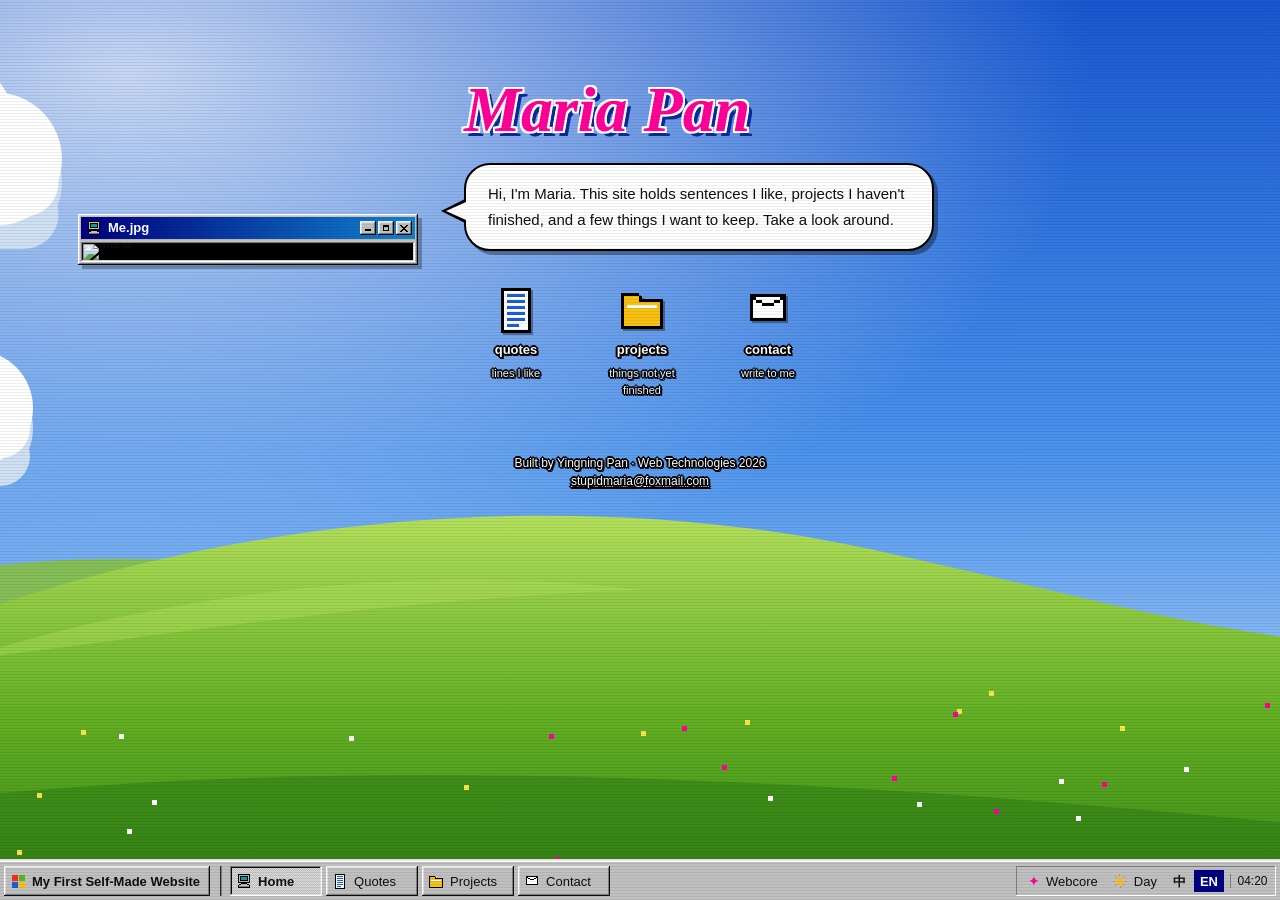
==== index.html @ 5efe1206 "This is my first commit" ====
<!DOCTYPE html>
<html lang="en">
<head>
    <meta charset="UTF-8">
    <meta name="viewport" content="width=device-width, initial-scale=1.0">
    <title>Maria Pan</title>
    <link rel="icon" href="favicon.png" type="image/x-icon">
    <link rel="stylesheet" href="style.css">
    <script>
        (function () {
            var d = document.documentElement;
            try {
                var t = localStorage.getItem('site-theme');
                if (t !== 'light' && t !== 'dark') {
                    t = window.matchMedia('(prefers-color-scheme: light)').matches ? 'light' : 'dark';
                }
                d.setAttribute('data-theme', t);
                d.setAttribute('data-lang', localStorage.getItem('site-lang') === 'zh' ? 'zh' : 'en');
                d.setAttribute('data-style', localStorage.getItem('site-style') === 'dream' ? 'dream' : 'web');
            } catch (e) {
                d.setAttribute('data-theme', 'dark');
                d.setAttribute('data-lang', 'en');
                d.setAttribute('data-style', 'web');
            }
        })();
    </script>
</head>
<body class="scene-aisle">
<div class="scene" aria-hidden="true"><div class="sc-dream dream-only"><svg class="art aisle" viewBox="0 0 1600 900" preserveAspectRatio="xMidYMid slice" xmlns="http://www.w3.org/2000/svg" focusable="false"><defs><linearGradient id="dgBg" x1="0" y1="0" x2="0" y2="1"><stop offset="0" style="stop-color:var(--sc-bg1)"/><stop offset="1" style="stop-color:var(--sc-bg2)"/></linearGradient><radialGradient id="dgGlow"><stop offset="0" style="stop-color:var(--sc-glow);stop-opacity:.95"/><stop offset=".45" style="stop-color:var(--sc-glow);stop-opacity:.32"/><stop offset="1" style="stop-color:var(--sc-glow);stop-opacity:0"/></radialGradient><radialGradient id="dgHaze"><stop offset="0" style="stop-color:var(--sc-haze);stop-opacity:.6"/><stop offset="1" style="stop-color:var(--sc-haze);stop-opacity:0"/></radialGradient><linearGradient id="dgWater" x1="0" y1="0" x2="0" y2="1"><stop offset="0" style="stop-color:var(--sc-water1)"/><stop offset="1" style="stop-color:var(--sc-water2)"/></linearGradient><linearGradient id="dgRay" x1="0" y1="0" x2="0" y2="1"><stop offset="0" style="stop-color:var(--sc-light);stop-opacity:.5"/><stop offset="1" style="stop-color:var(--sc-light);stop-opacity:0"/></linearGradient></defs><rect class="bg" width="1600" height="900"/><path class="far" d="M640 307L960 307L960 510L640 510Z" /><path class="ceil" d="M-1600 -1410L3200 -1410L960 307L640 307Z" /><path class="floor" d="M-1600 1630L3200 1630L960 510L640 510Z" /><path class="grid" d="M-1120 1630L672 510M-480 1630L715 510M160 1630L757 510M800 1630L800 510M1440 1630L843 510M2080 1630L885 510M2720 1630L928 510M-880 1270L2480 1270M-40 850L1640 850M240 710L1360 710M380 640L1220 640M464 598L1136 598M520 570L1080 570M560 550L1040 550M590 535L1010 535M613 523L987 523M632 514L968 514"/><path class="wall" d="M-1600 -1410L640 307L640 510L-1600 1630Z" /><path class="wall" d="M3200 -1410L960 307L960 510L3200 1630Z" /><path class="cap" d="M587 309L630 309L630 536L587 536Z"/><path class="hdr0" d="M585 265L624 295L624 327L585 304Z"/><path class="sbody" d="M630 309L658 329L658 519L630 536Z"/><path class="c3" d="M631 316L635 319L635 367L631 365ZM636 319L643 324L643 370L636 367ZM636 374L639 375L639 422L636 422ZM642 389L649 391L649 422L642 422ZM649 441L654 441L654 471L649 473Z"/><path class="c4" d="M644 338L647 339L647 371L644 370ZM631 386L635 387L635 422L631 422ZM654 429L657 429L657 470L654 471ZM631 492L635 490L635 532L631 534ZM636 483L639 482L639 529L636 531Z"/><path class="c1" d="M647 340L651 342L651 373L647 371ZM631 429L637 429L637 476L631 478ZM646 480L653 478L653 521L646 525ZM653 490L657 489L657 518L653 521Z"/><path class="c2" d="M652 330L657 334L657 375L652 373ZM639 375L642 376L642 422L639 422ZM650 391L657 393L657 423L650 423ZM637 442L642 442L642 475L637 476ZM642 442L648 441L648 473L642 475ZM640 482L646 480L646 525L640 529Z"/><path class="cap" d="M970 309L1013 309L1013 536L970 536Z"/><path class="hdr1" d="M1015 265L976 295L976 327L1015 304Z"/><path class="sbody" d="M970 309L942 329L942 519L970 536Z"/><path class="c1" d="M969 316L966 318L966 366L969 365ZM955 325L952 327L952 372L955 371ZM969 429L963 429L963 476L969 478ZM969 485L963 483L963 531L969 534ZM957 481L950 479L950 522L957 527Z"/><path class="c3" d="M966 325L960 329L960 369L966 366ZM954 384L952 384L952 422L954 422ZM947 380L943 381L943 423L947 423ZM963 435L957 435L957 475L963 476ZM948 435L943 435L943 470L948 472Z"/><path class="c5" d="M959 329L955 332L955 371L959 369ZM946 338L943 339L943 375L946 374ZM969 386L963 388L963 422L969 422ZM951 391L948 392L948 423L951 422ZM950 429L948 429L948 472L950 473Z"/><path class="c2" d="M952 334L946 338L946 374L952 372ZM949 478L945 477L945 520L949 522ZM945 477L943 476L943 518L945 519Z"/><path class="c4" d="M963 388L955 390L955 422L963 422ZM956 429L951 429L951 473L956 474ZM963 490L957 488L957 527L963 530Z"/><path class="cap" d="M527 275L581 275L581 567L527 567Z"/><path class="hdr3" d="M522 217L585 265L585 304L522 268Z"/><path class="sbody" d="M581 275L625 306L625 539L581 567Z"/><path class="c3" d="M583 283L596 292L596 352L583 347ZM594 377L604 379L604 420L594 420ZM604 379L612 382L612 421L604 420ZM613 366L623 369L623 421L613 421ZM592 428L604 428L604 486L592 489Z"/><path class="c5" d="M596 292L605 298L605 355L596 352Z"/><path class="c1" d="M605 299L612 303L612 358L605 355ZM583 446L590 446L590 489L583 492ZM583 501L593 497L593 558L583 564ZM598 496L603 494L603 552L598 554ZM612 491L622 488L622 540L612 546Z"/><path class="c2" d="M613 304L623 310L623 362L613 358ZM623 310L625 312L625 363L623 362ZM603 494L611 491L611 547L603 552ZM623 502L625 502L625 538L623 539Z"/><path class="c4" d="M583 356L593 359L593 420L583 419ZM604 437L615 436L615 482L604 486ZM616 428L623 429L623 480L616 482ZM593 497L598 496L598 555L593 558Z"/><path class="cap" d="M1019 275L1073 275L1073 567L1019 567Z"/><path class="hdr0" d="M1078 217L1015 265L1015 304L1078 268Z"/><path class="sbody" d="M1019 275L975 306L975 539L1019 567Z"/><path class="c1" d="M1017 283L1007 290L1007 351L1017 347ZM1006 300L1001 303L1001 353L1006 351ZM978 310L975 312L975 363L978 362ZM1017 428L1004 428L1004 488L1017 492Z"/><path class="c3" d="M1001 311L996 314L996 355L1001 353ZM982 444L978 443L978 481L982 482ZM978 436L975 436L975 480L978 481ZM980 504L975 502L975 538L980 541Z"/><path class="c2" d="M996 314L988 319L988 358L996 355ZM988 303L978 310L978 362L988 358ZM1002 369L991 373L991 420L1002 420ZM991 381L983 383L983 421L991 420ZM982 368L975 370L975 421L982 421ZM991 444L983 444L983 482L991 484ZM1017 501L1004 496L1004 556L1017 564ZM995 493L988 491L988 546L995 550Z"/><path class="c5" d="M1017 356L1004 360L1004 420L1017 419ZM988 499L980 496L980 541L988 546Z"/><path class="c4" d="M1002 428L991 428L991 484L1002 487ZM1004 496L995 493L995 550L1004 556Z"/><path class="cap" d="M418 214L495 214L495 621L418 621Z"/><path class="hdr2" d="M409 130L522 217L522 268L409 202Z"/><path class="sbody" d="M495 214L574 270L574 571L495 621Z"/><path class="c4" d="M497 226L507 232L507 318L497 314ZM561 279L573 286L573 343L561 338ZM497 327L516 333L516 416L497 415ZM550 428L567 428L567 496L550 501ZM522 520L539 515L539 591L522 601Z"/><path class="c3" d="M510 234L519 241L519 322L510 319ZM521 241L529 247L529 326L521 323ZM534 339L542 342L542 417L534 417ZM567 447L573 447L573 494L567 496ZM497 528L522 520L522 601L497 617ZM557 519L573 513L573 570L557 580Z"/><path class="c1" d="M532 249L552 262L552 335L532 327ZM552 263L559 267L559 338L552 335ZM519 334L532 338L532 417L519 416Z"/><path class="c5" d="M542 342L552 345L552 418L542 417ZM497 453L522 451L522 509L497 516ZM525 451L537 450L537 505L525 508ZM541 525L555 520L555 581L541 590Z"/><path class="c2" d="M553 366L570 371L570 419L553 418ZM540 450L550 449L550 501L540 504Z"/><path class="cap" d="M1105 214L1182 214L1182 621L1105 621Z"/><path class="hdr3" d="M1191 130L1078 217L1078 268L1191 202Z"/><path class="sbody" d="M1105 214L1026 270L1026 571L1105 621Z"/><path class="c1" d="M1103 251L1084 262L1084 321L1103 314ZM1082 251L1070 259L1070 327L1082 322ZM1056 353L1048 355L1048 418L1056 417ZM1034 370L1027 371L1027 419L1034 418ZM1077 439L1061 439L1061 504L1077 509ZM1042 438L1030 438L1030 495L1042 499ZM1072 541L1060 536L1060 591L1072 598Z"/><path class="c3" d="M1070 248L1055 258L1055 332L1070 327ZM1035 271L1029 275L1029 342L1035 340ZM1103 327L1093 330L1093 415L1103 415ZM1103 427L1088 428L1088 512L1103 516ZM1087 428L1078 428L1078 509L1087 511ZM1103 541L1093 537L1093 611L1103 617ZM1093 525L1075 519L1075 599L1093 611ZM1052 512L1035 506L1035 575L1052 585Z"/><path class="c4" d="M1054 259L1036 271L1036 340L1054 333ZM1084 333L1071 337L1071 416L1084 416ZM1071 349L1063 351L1063 417L1071 416ZM1058 439L1044 438L1044 499L1058 503Z"/><path class="c5" d="M1093 342L1084 345L1084 416L1093 415ZM1060 515L1053 512L1053 586L1060 591Z"/><path class="c2" d="M1063 362L1056 364L1056 417L1063 417ZM1048 356L1041 358L1041 418L1048 418ZM1041 368L1035 369L1035 418L1041 418ZM1034 506L1027 504L1027 570L1034 574Z"/><path class="cap" d="M166 71L293 71L293 747L166 747Z"/><path class="hdr1" d="M141 -75L409 130L409 202L141 46Z"/><path class="sbody" d="M293 71L480 203L480 630L293 747Z"/><path class="c1" d="M300 93L327 111L327 249L300 238ZM394 156L438 185L438 291L394 274ZM417 299L433 305L433 412L417 411ZM380 444L407 443L407 541L380 549ZM409 459L441 457L441 532L409 541ZM372 569L420 553L420 664L372 694ZM426 552L441 547L441 652L426 661Z"/><path class="c2" d="M335 135L391 171L391 273L335 252ZM353 277L375 285L375 409L353 408ZM443 442L477 441L477 522L443 531Z"/><path class="c3" d="M438 185L473 209L473 305L438 291ZM375 285L412 297L412 411L375 409ZM438 336L473 346L473 414L438 412ZM300 426L338 426L338 561L300 572ZM341 426L373 426L373 551L341 560ZM443 576L462 568L462 638L443 650Z"/><path class="c4" d="M300 301L351 314L351 408L300 405ZM462 540L477 535L477 629L462 638Z"/><path class="c5" d="M300 613L365 589L365 698L300 738Z"/><path class="cap" d="M1307 71L1434 71L1434 747L1307 747Z"/><path class="hdr2" d="M1459 -75L1191 130L1191 202L1459 46Z"/><path class="sbody" d="M1307 71L1120 203L1120 630L1307 747Z"/><path class="c1" d="M1300 114L1235 155L1235 263L1300 238ZM1228 141L1200 160L1200 277L1228 266ZM1194 164L1178 175L1178 285L1194 279ZM1300 259L1262 272L1262 407L1300 405ZM1181 300L1142 313L1142 413L1181 411ZM1206 596L1188 589L1188 670L1206 680Z"/><path class="c3" d="M1172 179L1157 189L1157 293L1172 287ZM1206 291L1181 300L1181 411L1206 410ZM1300 467L1273 465L1273 564L1300 572ZM1138 427L1123 427L1123 522L1138 526ZM1262 580L1206 562L1206 680L1262 715ZM1183 554L1160 547L1160 652L1183 666Z"/><path class="c2" d="M1156 205L1129 221L1129 304L1156 294ZM1138 343L1123 347L1123 414L1138 413ZM1273 465L1215 461L1215 548L1273 564ZM1212 461L1167 458L1167 534L1212 547ZM1167 442L1139 441L1139 526L1167 534ZM1300 613L1262 599L1262 715L1300 738ZM1160 547L1140 541L1140 640L1160 652ZM1140 555L1128 550L1128 632L1140 640Z"/><path class="c4" d="M1254 294L1232 300L1232 408L1254 407ZM1232 318L1212 323L1212 409L1232 408Z"/><path class="cap" d="M-1067 -628L-693 -628L-693 1363L-1067 1363Z"/><path class="hdr0" d="M-1300 -1180L141 -75L141 46L-1300 -795Z"/><path class="sbody" d="M-693 -628L251 41L251 773L-693 1363Z"/><path class="c4" d="M-630 -535L-433 -402L-433 -43L-630 -118ZM172 32L242 77L242 216L172 189ZM-630 418L-203 422L-203 714L-630 835ZM-188 504L-10 491L-10 659L-188 710ZM-630 954L-203 798L-203 1049L-630 1312ZM-203 840L-20 765L-20 935L-203 1049ZM-20 765L141 699L141 836L-20 935ZM148 696L231 663L231 781L148 832Z"/><path class="c1" d="M-433 -300L-102 -104L-102 84L-433 -43ZM23 -94L111 -35L111 166L23 132ZM211 278L242 286L242 402L211 401ZM-10 491L114 481L114 624L-10 659Z"/><path class="c2" d="M-102 -104L14 -35L14 129L-102 84ZM-339 41L-108 120L-108 385L-339 373Z"/><path class="c3" d="M118 -2L166 28L166 187L118 168ZM-630 -59L-359 34L-359 372L-630 359ZM104 192L154 209L154 398L104 395ZM154 209L197 224L197 400L154 398ZM114 481L231 473L231 591L114 624Z"/><path class="c5" d="M-78 130L104 192L104 395L-78 386Z"/><path class="cap" d="M2293 -628L2667 -628L2667 1363L2293 1363Z"/><path class="hdr1" d="M2900 -1180L1459 -75L1459 46L2900 -795Z"/><path class="sbody" d="M2293 -628L1349 41L1349 773L2293 1363Z"/><path class="c1" d="M2230 -535L2033 -402L2033 -43L2230 -118ZM1581 -32L1519 5L1519 154L1581 130ZM2230 1L2033 60L2033 368L2230 359ZM1456 261L1372 282L1372 401L1456 397ZM2011 824L1753 740L1753 1018L2011 1177Z"/><path class="c4" d="M2011 -387L1867 -290L1867 21L2011 -34ZM1414 16L1374 42L1374 210L1414 195ZM2033 111L1826 165L1826 379L2033 368ZM1788 92L1610 153L1610 390L1788 381ZM1507 188L1456 206L1456 397L1507 395ZM2230 418L1959 420L1959 758L2230 835ZM1911 467L1635 458L1635 667L1911 745ZM1625 457L1462 452L1462 618L1625 664ZM1446 425L1358 425L1358 588L1446 613Z"/><path class="c3" d="M1850 -279L1696 -175L1696 87L1850 28ZM1519 -55L1419 12L1419 193L1519 154ZM1600 157L1507 188L1507 395L1600 390ZM2230 895L2033 831L2033 1190L2230 1312Z"/><path class="c2" d="M1667 -119L1591 -71L1591 127L1667 98ZM1721 729L1564 678L1564 901L1721 998ZM1543 671L1462 645L1462 838L1543 888ZM1456 643L1392 622L1392 795L1456 834ZM1387 621L1358 611L1358 774L1387 792Z"/><path class="c5" d="M1374 42L1358 54L1358 216L1374 210Z"/><g class="halo"><path class="lamp" d="M736 275L864 275L857 293L743 293Z" /></g><g class="halo"><path class="lamp" d="M719 235L881 235L869 263L731 263Z" /></g><g class="halo"><path class="lamp" d="M691 167L909 167L889 215L711 215Z" /></g><g class="halo"><path class="lamp" d="M634 27L966 27L924 130L676 130Z" /></g><g class="fl fl0"><path class="lamp" d="M707 40L893 40L873 123L727 123Z" /></g><g class="fl fl1"><path class="lamp" d="M738 172L862 172L852 212L748 212Z" /></g><g class="fl fl2"><path class="lamp" d="M754 238L846 238L841 261L759 261Z" /></g><g class="fl fl3"><path class="lamp" d="M763 277L837 277L833 292L767 292Z" /></g><g class="rf rf0"><path class="refl" d="M715 685L885 685L867 630L733 630Z" /></g><g class="rf rf1"><path class="refl" d="M744 598L856 598L847 572L753 572Z" /></g><g class="rf rf2"><path class="refl" d="M758 555L842 555L837 541L763 541Z" /></g><g class="rf rf3"><path class="refl" d="M767 530L833 530L830 520L770 520Z" /></g><path class="sh" d="M1035 682L1121 682" style="animation-delay:-5.9s;animation-duration:6.9s"/><path class="sh" d="M900 546L940 546" style="animation-delay:-2.9s;animation-duration:5.8s"/><path class="sh" d="M744 559L788 559" style="animation-delay:-7.1s;animation-duration:8.9s"/><path class="sh" d="M814 588L868 588" style="animation-delay:-0.3s;animation-duration:8.8s"/><path class="sh" d="M1272 912L1437 912" style="animation-delay:-0.2s;animation-duration:5.6s"/><path class="sh" d="M580 581L632 581" style="animation-delay:-3.8s;animation-duration:5.8s"/><path class="sh" d="M749 689L838 689" style="animation-delay:-0.3s;animation-duration:6.9s"/><path class="sh" d="M975 696L1066 696" style="animation-delay:-1.1s;animation-duration:6.8s"/><path class="sh" d="M768 526L801 526" style="animation-delay:-1.6s;animation-duration:6.9s"/><path class="sh" d="M716 535L752 535" style="animation-delay:-3.0s;animation-duration:8.2s"/><path class="sh" d="M943 557L987 557" style="animation-delay:-3.5s;animation-duration:8.8s"/><path class="sh" d="M1003 587L1057 587" style="animation-delay:-1.8s;animation-duration:8.8s"/><path class="sh" d="M464 647L538 647" style="animation-delay:-3.0s;animation-duration:6.4s"/><path class="sh" d="M857 533L892 533" style="animation-delay:-7.4s;animation-duration:7.1s"/><path class="sh" d="M902 920L1070 920" style="animation-delay:-1.2s;animation-duration:5.1s"/><path class="sh" d="M649 522L681 522" style="animation-delay:-7.9s;animation-duration:8.2s"/><path class="sh" d="M1028 621L1093 621" style="animation-delay:-2.9s;animation-duration:7.2s"/><path class="sh" d="M656 583L709 583" style="animation-delay:-2.2s;animation-duration:8.6s"/><path class="sh" d="M814 532L849 532" style="animation-delay:-6.5s;animation-duration:6.8s"/><path class="sh" d="M876 659L955 659" style="animation-delay:-4.0s;animation-duration:7.9s"/><path class="sh" d="M496 626L563 626" style="animation-delay:-0.3s;animation-duration:9.0s"/><path class="sh" d="M972 719L1071 719" style="animation-delay:-4.5s;animation-duration:8.8s"/><path class="doorway" d="M736 355L864 355L864 510L736 510Z" /><ellipse class="glowbig pulse" cx="800" cy="460" rx="520" ry="330" fill="url(#dgGlow)"/><path class="rb c1s" stroke-width="6" d="M748 504.0A52 52 0 0 1 852 504.0"/><path class="rb c2s" stroke-width="6" d="M754 504.0A46 46 0 0 1 846 504.0"/><path class="rb c3s" stroke-width="6" d="M760 504.0A40 40 0 0 1 840 504.0"/><path class="rb c4s" stroke-width="6" d="M766 504.0A34 34 0 0 1 834 504.0"/><path class="rb c5s" stroke-width="6" d="M772 504.0A28 28 0 0 1 828 504.0"/><g class="bob"><ellipse class="c1" cx="585" cy="688" rx="123" ry="37"/><ellipse class="hole" cx="585" cy="686" rx="63" ry="17"/><path class="hl" d="M492 678Q529 650 585 652"/></g><g class="bob b2"><circle class="c2" cx="927" cy="585" r="38"/><circle class="hl2" cx="915" cy="573" r="9"/></g><g class="bob"><ellipse class="c4" cx="845" cy="555" rx="60" ry="18"/><ellipse class="hole" cx="845" cy="554" rx="31" ry="8"/><path class="hl" d="M800 550Q818 537 845 537"/></g><ellipse class="haze" cx="800" cy="430" rx="760" ry="400" fill="url(#dgHaze)"/><circle class="mote" cx="215" cy="784" r="4.7" style="animation-duration:18s;animation-delay:-9s"/><circle class="mote" cx="719" cy="661" r="4.8" style="animation-duration:16s;animation-delay:-0s"/><circle class="mote" cx="1337" cy="523" r="4.7" style="animation-duration:14s;animation-delay:-6s"/><circle class="mote" cx="1154" cy="394" r="5.3" style="animation-duration:28s;animation-delay:-1s"/><circle class="mote" cx="41" cy="591" r="5.3" style="animation-duration:20s;animation-delay:-4s"/><circle class="mote" cx="675" cy="268" r="2.8" style="animation-duration:21s;animation-delay:-10s"/><circle class="mote" cx="373" cy="395" r="2.8" style="animation-duration:21s;animation-delay:-6s"/><circle class="mote" cx="34" cy="778" r="3.9" style="animation-duration:24s;animation-delay:-5s"/><circle class="mote" cx="1588" cy="792" r="2.4" style="animation-duration:19s;animation-delay:-14s"/><circle class="mote" cx="1138" cy="840" r="3.5" style="animation-duration:27s;animation-delay:-18s"/><circle class="mote" cx="485" cy="620" r="5.1" style="animation-duration:28s;animation-delay:-14s"/><circle class="mote" cx="942" cy="272" r="2.8" style="animation-duration:27s;animation-delay:-11s"/><circle class="mote" cx="277" cy="596" r="4.5" style="animation-duration:25s;animation-delay:-9s"/><circle class="mote" cx="702" cy="570" r="4.7" style="animation-duration:22s;animation-delay:-9s"/></svg></div><div class="sc-web web-only"><svg class="art bliss" viewBox="0 0 1600 900" preserveAspectRatio="xMidYMid slice" xmlns="http://www.w3.org/2000/svg" focusable="false"><defs><linearGradient id="wgSky" x1="0" y1="0" x2="0" y2="1"><stop offset="0" style="stop-color:var(--w-sky0);stop-opacity:1"/><stop offset="0.5" style="stop-color:var(--w-sky1);stop-opacity:1"/><stop offset="1" style="stop-color:var(--w-sky2);stop-opacity:1"/></linearGradient><linearGradient id="wgHill" x1="0" y1="0" x2="0" y2="1"><stop offset="0" style="stop-color:var(--w-hill0);stop-opacity:1"/><stop offset="0.45" style="stop-color:var(--w-hill1);stop-opacity:1"/><stop offset="1" style="stop-color:var(--w-hill2);stop-opacity:1"/></linearGradient><radialGradient id="wgSun" cx="18%" cy="8%" r="60%"><stop offset="0" style="stop-color:var(--w-glow);stop-opacity:0.75"/><stop offset="1" style="stop-color:var(--w-glow);stop-opacity:0"/></radialGradient></defs><rect width="1600" height="900" fill="url(#wgSky)"/><rect width="1600" height="900" fill="url(#wgSun)"/><g class="stars"><rect x="483" y="155" width="2" height="2" style="animation-delay:-4.3s"/><rect x="980" y="79" width="2" height="2" style="animation-delay:-0.4s"/><rect x="822" y="281" width="3" height="3" style="animation-delay:-4.8s"/><rect x="1567" y="30" width="2" height="2" style="animation-delay:-3.1s"/><rect x="737" y="141" width="2" height="2" style="animation-delay:-5.0s"/><rect x="536" y="109" width="2" height="2" style="animation-delay:-5.0s"/><rect x="533" y="409" width="3" height="3" style="animation-delay:-1.2s"/><rect x="634" y="148" width="3" height="3" style="animation-delay:-0.5s"/><rect x="1240" y="172" width="4" height="4" style="animation-delay:-3.0s"/><rect x="364" y="126" width="4" height="4" style="animation-delay:-1.7s"/><rect x="1121" y="430" width="3" height="3" style="animation-delay:-0.0s"/><rect x="597" y="293" width="3" height="3" style="animation-delay:-5.1s"/><rect x="1041" y="99" width="4" height="4" style="animation-delay:-2.5s"/><rect x="590" y="220" width="4" height="4" style="animation-delay:-1.0s"/><rect x="624" y="132" width="2" height="2" style="animation-delay:-0.5s"/><rect x="947" y="320" width="3" height="3" style="animation-delay:-3.1s"/><rect x="1327" y="241" width="3" height="3" style="animation-delay:-0.9s"/><rect x="1379" y="100" width="2" height="2" style="animation-delay:-2.5s"/><rect x="415" y="325" width="4" height="4" style="animation-delay:-1.7s"/><rect x="728" y="223" width="3" height="3" style="animation-delay:-3.8s"/><rect x="406" y="165" width="2" height="2" style="animation-delay:-5.0s"/><rect x="1450" y="117" width="3" height="3" style="animation-delay:-4.6s"/><rect x="1260" y="121" width="2" height="2" style="animation-delay:-2.0s"/><rect x="363" y="148" width="4" height="4" style="animation-delay:-0.2s"/><rect x="731" y="357" width="2" height="2" style="animation-delay:-5.4s"/><rect x="585" y="376" width="3" height="3" style="animation-delay:-0.1s"/><rect x="591" y="164" width="2" height="2" style="animation-delay:-4.7s"/><rect x="840" y="317" width="2" height="2" style="animation-delay:-1.8s"/><rect x="392" y="227" width="3" height="3" style="animation-delay:-0.8s"/><rect x="781" y="306" width="2" height="2" style="animation-delay:-2.0s"/><rect x="19" y="186" width="2" height="2" style="animation-delay:-2.7s"/><rect x="747" y="401" width="3" height="3" style="animation-delay:-6.0s"/><rect x="1170" y="49" width="4" height="4" style="animation-delay:-5.9s"/><rect x="868" y="106" width="2" height="2" style="animation-delay:-0.4s"/><rect x="113" y="377" width="2" height="2" style="animation-delay:-3.6s"/><rect x="306" y="310" width="2" height="2" style="animation-delay:-3.3s"/><rect x="1193" y="127" width="3" height="3" style="animation-delay:-6.0s"/><rect x="250" y="427" width="3" height="3" style="animation-delay:-4.6s"/><rect x="838" y="333" width="2" height="2" style="animation-delay:-2.9s"/><rect x="495" y="224" width="4" height="4" style="animation-delay:-3.0s"/><rect x="448" y="215" width="4" height="4" style="animation-delay:-1.5s"/><rect x="876" y="425" width="2" height="2" style="animation-delay:-3.0s"/><rect x="64" y="18" width="3" height="3" style="animation-delay:-1.5s"/><rect x="1076" y="106" width="2" height="2" style="animation-delay:-2.5s"/><rect x="535" y="72" width="3" height="3" style="animation-delay:-0.3s"/><rect x="644" y="289" width="2" height="2" style="animation-delay:-5.9s"/><rect x="825" y="334" width="2" height="2" style="animation-delay:-3.0s"/><rect x="190" y="220" width="2" height="2" style="animation-delay:-5.6s"/><rect x="1172" y="84" width="3" height="3" style="animation-delay:-1.8s"/><rect x="965" y="409" width="3" height="3" style="animation-delay:-4.9s"/><rect x="1081" y="110" width="3" height="3" style="animation-delay:-2.0s"/><rect x="803" y="254" width="2" height="2" style="animation-delay:-5.2s"/><rect x="573" y="321" width="2" height="2" style="animation-delay:-0.3s"/><rect x="1268" y="65" width="3" height="3" style="animation-delay:-4.0s"/><rect x="123" y="85" width="4" height="4" style="animation-delay:-3.4s"/><rect x="1528" y="206" width="4" height="4" style="animation-delay:-1.3s"/><rect x="6" y="108" width="2" height="2" style="animation-delay:-0.1s"/><rect x="527" y="59" width="4" height="4" style="animation-delay:-4.9s"/><rect x="780" y="113" width="2" height="2" style="animation-delay:-5.3s"/><rect x="413" y="82" width="3" height="3" style="animation-delay:-4.9s"/><rect x="1151" y="396" width="4" height="4" style="animation-delay:-5.5s"/><rect x="900" y="13" width="2" height="2" style="animation-delay:-0.2s"/><rect x="1217" y="57" width="4" height="4" style="animation-delay:-3.4s"/><rect x="526" y="311" width="2" height="2" style="animation-delay:-0.2s"/><rect x="163" y="393" width="2" height="2" style="animation-delay:-1.8s"/><rect x="710" y="423" width="2" height="2" style="animation-delay:-0.5s"/><rect x="1112" y="232" width="4" height="4" style="animation-delay:-1.2s"/><rect x="637" y="198" width="2" height="2" style="animation-delay:-4.6s"/><rect x="819" y="48" width="2" height="2" style="animation-delay:-0.7s"/><rect x="1271" y="408" width="3" height="3" style="animation-delay:-3.1s"/></g><g class="cloud" style="animation-duration:150s;animation-delay:-30s"><g transform="translate(0 150) scale(1.15)"><g class="cl-shade" transform="translate(0 20)"><circle cx="-120" cy="6" r="62"/><circle cx="-60" cy="-22" r="78"/><circle cx="10" cy="-34" r="92"/><circle cx="80" cy="-14" r="74"/><circle cx="135" cy="8" r="58"/><circle cx="-10" cy="8" r="80"/><rect x="-190" y="6" width="380" height="60" rx="30"/></g><g class="cl-body"><circle cx="-120" cy="6" r="62"/><circle cx="-60" cy="-22" r="78"/><circle cx="10" cy="-34" r="92"/><circle cx="80" cy="-14" r="74"/><circle cx="135" cy="8" r="58"/><circle cx="-10" cy="8" r="80"/><rect x="-190" y="-2" width="380" height="60" rx="30"/></g></g></g><g class="cloud" style="animation-duration:190s;animation-delay:-120s"><g transform="translate(0 300) scale(0.8)"><g class="cl-shade" transform="translate(0 20)"><circle cx="-120" cy="6" r="62"/><circle cx="-60" cy="-22" r="78"/><circle cx="10" cy="-34" r="92"/><circle cx="80" cy="-14" r="74"/><circle cx="135" cy="8" r="58"/><circle cx="-10" cy="8" r="80"/><rect x="-190" y="6" width="380" height="60" rx="30"/></g><g class="cl-body"><circle cx="-120" cy="6" r="62"/><circle cx="-60" cy="-22" r="78"/><circle cx="10" cy="-34" r="92"/><circle cx="80" cy="-14" r="74"/><circle cx="135" cy="8" r="58"/><circle cx="-10" cy="8" r="80"/><rect x="-190" y="-2" width="380" height="60" rx="30"/></g></g></g><g class="cloud" style="animation-duration:230s;animation-delay:-60s"><g transform="translate(0 90) scale(0.6)"><g class="cl-shade" transform="translate(0 20)"><circle cx="-120" cy="6" r="62"/><circle cx="-60" cy="-22" r="78"/><circle cx="10" cy="-34" r="92"/><circle cx="80" cy="-14" r="74"/><circle cx="135" cy="8" r="58"/><circle cx="-10" cy="8" r="80"/><rect x="-190" y="6" width="380" height="60" rx="30"/></g><g class="cl-body"><circle cx="-120" cy="6" r="62"/><circle cx="-60" cy="-22" r="78"/><circle cx="10" cy="-34" r="92"/><circle cx="80" cy="-14" r="74"/><circle cx="135" cy="8" r="58"/><circle cx="-10" cy="8" r="80"/><rect x="-190" y="-2" width="380" height="60" rx="30"/></g></g></g><g class="cloud" style="animation-duration:170s;animation-delay:-150s"><g transform="translate(0 400) scale(1.0)"><g class="cl-shade" transform="translate(0 20)"><circle cx="-120" cy="6" r="62"/><circle cx="-60" cy="-22" r="78"/><circle cx="10" cy="-34" r="92"/><circle cx="80" cy="-14" r="74"/><circle cx="135" cy="8" r="58"/><circle cx="-10" cy="8" r="80"/><rect x="-190" y="6" width="380" height="60" rx="30"/></g><g class="cl-body"><circle cx="-120" cy="6" r="62"/><circle cx="-60" cy="-22" r="78"/><circle cx="10" cy="-34" r="92"/><circle cx="80" cy="-14" r="74"/><circle cx="135" cy="8" r="58"/><circle cx="-10" cy="8" r="80"/><rect x="-190" y="-2" width="380" height="60" rx="30"/></g></g></g><path class="hill-far" d="M-50 610C150 540 420 540 720 620L720 720L-50 720Z"/><path d="M-60 700C220 545 640 470 1010 545C1270 598 1460 670 1700 640L1700 960L-60 960Z" fill="url(#wgHill)"/><path class="hill-shade" d="M-60 820C420 745 1000 770 1700 850V960H-60Z"/><path class="hill-lite" d="M120 660C300 600 560 560 800 590C520 600 300 640 120 660Z"/><rect class="fw" x="928" y="796" width="5" height="5"/><rect class="fy" x="177" y="850" width="5" height="5"/><rect class="fw" x="1344" y="767" width="5" height="5"/><rect class="fy" x="905" y="720" width="5" height="5"/><rect class="fy" x="801" y="731" width="5" height="5"/><rect class="fm" x="1487" y="728" width="5" height="5"/><rect class="fm" x="1052" y="776" width="5" height="5"/><rect class="fy" x="1149" y="691" width="5" height="5"/><rect class="fm" x="51" y="855" width="5" height="5"/><rect class="fw" x="287" y="829" width="5" height="5"/><rect class="fw" x="1036" y="873" width="5" height="5"/><rect class="fy" x="1117" y="709" width="5" height="5"/><rect class="fm" x="882" y="765" width="5" height="5"/><rect class="fw" x="509" y="736" width="5" height="5"/><rect class="fm" x="1425" y="703" width="5" height="5"/><rect class="fm" x="1154" y="809" width="5" height="5"/><rect class="fw" x="1077" y="802" width="5" height="5"/><rect class="fm" x="842" y="726" width="5" height="5"/><rect class="fm" x="1262" y="782" width="5" height="5"/><rect class="fw" x="312" y="800" width="5" height="5"/><rect class="fy" x="1280" y="726" width="5" height="5"/><rect class="fy" x="624" y="785" width="5" height="5"/><rect class="fw" x="1219" y="779" width="5" height="5"/><rect class="fy" x="197" y="793" width="5" height="5"/><rect class="fm" x="715" y="857" width="5" height="5"/><rect class="fm" x="709" y="734" width="5" height="5"/><rect class="fw" x="87" y="844" width="5" height="5"/><rect class="fm" x="1113" y="712" width="5" height="5"/><rect class="fy" x="241" y="730" width="5" height="5"/><rect class="fw" x="1236" y="816" width="5" height="5"/><rect class="fw" x="279" y="734" width="5" height="5"/><rect class="fy" x="1423" y="880" width="5" height="5"/><rect class="fm" x="1305" y="859" width="5" height="5"/><rect class="fy" x="1448" y="793" width="5" height="5"/></svg></div></div>
<div class="mist dream-only" aria-hidden="true"></div>
<div class="grain dream-only" aria-hidden="true"></div>
<div class="scan web-only" aria-hidden="true"></div>

<header id="site-header"></header>

<main>

    <section class="aisle">
        <div class="portrait">
            <div class="titlebar web-only"><i class="ico ico-pc" aria-hidden="true"></i><span class="tb-text">Me.jpg</span><span class="tb-btns web-only" aria-hidden="true"><i class="gl-min"></i><i class="gl-max"></i><i class="gl-x"></i></span></div>
            <div class="win-body"><img src="Me.jpg" alt="Maria" decoding="async" fetchpriority="high"></div>
        </div>

        <div class="aisle-copy">

            <h1 class="name">
                <span class="lang-zh">潘颖宁</span>
                <span class="lang-en">Maria Pan</span>
            </h1>

            <div class="intro lang-zh">
                <p>你好，我是 Maria。这里放着我喜欢的句子、还没做完的小项目，和一些想留下来的东西。欢迎随便看看。</p>
            </div>
            <div class="intro lang-en">
                <p>Hi, I'm Maria. This site holds sentences I like, projects I haven't finished, and a few things I want to keep. Take a look around.</p>
            </div>

            <div class="shelf">
                <a class="tag" href="quote.html">
                    <span class="lang-zh">语录</span>
                    <span class="lang-en">quotes</span>
                    <b class="lang-zh">我喜欢的句子</b>
                    <b class="lang-en">lines I like</b>
                </a>
                <a class="tag" href="project.html">
                    <span class="lang-zh">项目</span>
                    <span class="lang-en">projects</span>
                    <b class="lang-zh">还没做完的事</b>
                    <b class="lang-en">things not yet finished</b>
                </a>
                <a class="tag" href="contact.html">
                    <span class="lang-zh">联系</span>
                    <span class="lang-en">contact</span>
                    <b class="lang-zh">给我写信</b>
                    <b class="lang-en">write to me</b>
                </a>
            </div>
        </div>
    </section>

</main>

<footer id="site-footer" class="site-footer"></footer>
<script src="nav.js"></script>
</body>
</html>
---- style.css ----
/* ============================================================
   两套风格共存：<html data-style="web|dream">，再叠加 data-theme（夜间/白天）和 data-lang
   web   = 网核 / Webcore（Win98 桌面、任务栏、窗口）
   dream = 梦核 / Dreamcore（模糊的粉彩场景）
   下面每条规则都已经加上了风格前缀，互不影响；关键帧动画也分别改了名。
   ============================================================ */

/* 只属于某一种风格的装饰元素 */
html[data-style="web"] .dream-only, html[data-style="dream"] .web-only { display: none !important; }
html[data-style="web"] .only-dream, html[data-style="dream"] .only-web { display: none !important; }
html[data-theme="dark"] .only-light, html[data-theme="light"] .only-dark { display: none !important; }
html[data-lang="en"] .lang-zh { display: none !important; }
html[data-lang="zh"] .lang-en { display: none !important; }
.scene .sc-dream, .scene .sc-web { position: absolute; inset: 0; overflow: hidden; }

/* ================= 梦核 / DREAMCORE ================= */
html[data-style="dream"]{
    --grey: rgb(117, 117, 117);
    --magenta: rgb(255, 0, 153);

    --grey-02: rgb(8, 8, 9);
    --grey-06: rgb(14, 14, 15);
    --grey-12: rgb(22, 22, 24);
    --grey-34: rgb(66, 66, 68);
    --grey-56: rgb(88, 88, 90);
    --grey-66: rgb(168, 168, 168);
    --grey-80: rgb(203, 203, 203);
    --grey-91: rgb(231, 231, 232);
    --grey-97: rgb(246, 246, 246);

    
    --font-mono: 'Space Mono', ui-monospace, SFMono-Regular, Menlo, Consolas,
                 'PingFang SC', 'Microsoft YaHei', 'Noto Sans CJK SC', monospace;
    --font-serif: 'EB Garamond', 'Songti SC', 'Noto Serif CJK SC', 'Noto Serif SC',
                  'Source Han Serif SC', 'STSong', 'SimSun', Georgia, serif;

    --ease: cubic-bezier(.22, .8, .24, 1);
    --slow: 1.15s;
    --accent: var(--magenta);
}
html[data-style="dream"][data-theme="dark"]{
    --bg: var(--grey-02);
    --ink: var(--grey-97);
    --ink-dim: var(--grey-66);        
    --ink-faint: var(--grey);         
    --line: rgba(117, 117, 117, .22);
    --hair: rgba(117, 117, 117, .40);
    --halo: rgba(8, 8, 9, .9);
    --nav-bg: rgba(8, 8, 9, .9);
    --chip: rgba(246, 246, 246, .06);
    --wash: rgba(8, 8, 9, .58);
    --fog-color: rgba(168, 168, 168, .10);
    --grain-op: .07;
    --aberration: 1px;
    --shadow: rgba(0, 0, 0, .42);
    --shadow-strong: rgba(0, 0, 0, .58);
    --riser: rgba(0, 0, 0, .55);
    --paper: rgb(168, 168, 168);
    --note-bg: rgba(22, 22, 24, .86);
    --photo-filter: grayscale(1) contrast(1.08) brightness(.92);

    
    --t1: rgb(24, 24, 27);
    --t2: rgb(30, 30, 33);
    --t3: rgb(20, 20, 23);
    --t4: rgb(34, 34, 38);
    --t5: rgb(27, 27, 30);
    --tone-hover: rgb(40, 22, 36);
    --tone-open: rgb(30, 30, 34);

    
    --sc-bg1: rgb(8, 8, 9);        --sc-bg2: rgb(26, 26, 29);
    --sc-haze: rgb(70, 70, 74);    --sc-glow: rgb(255, 0, 153);
    --sc-far: rgb(38, 38, 42);     --sc-door: rgb(246, 246, 246);
    --sc-ceil: rgb(14, 14, 16);    --sc-wall: rgb(30, 30, 34);   --sc-wall2: rgb(19, 19, 22);
    --sc-cap: rgb(12, 12, 14);
    --sc-floor: rgb(22, 22, 25);   --sc-floor2: rgb(17, 17, 19);
    --sc-line: rgba(117, 117, 117, .22);
    --sc-light: rgb(246, 246, 246);
    --sc-water1: rgb(34, 34, 40);  --sc-water2: rgb(10, 10, 12);
    --sc-rim: rgb(58, 58, 62);     --sc-deck: rgb(40, 40, 44);
    --sc-win: rgb(44, 44, 52);
    --sc-lampcap: rgb(255, 0, 153);
    --sc-stem: rgb(117, 117, 117);
    --sc-run: rgb(72, 8, 46);      --sc-run2: rgb(96, 12, 62);   --sc-runedge: rgb(117, 117, 117);
    --sc-wain: rgb(21, 21, 24);    --sc-frame: rgb(12, 12, 14);  --sc-spill: rgba(255, 0, 153, .6);
    --sc-panel: rgba(0, 0, 0, .3);
    --sc-lampop: .95;
    --c1: rgb(66, 66, 68);  --c2: rgb(88, 88, 90);  --c3: rgb(48, 48, 52);
    --c4: rgb(117, 117, 117); --c5: rgb(255, 0, 153);
}
html[data-style="dream"][data-theme="light"]{
    --bg: #bfeaf0;
    --ink: rgb(36, 32, 50);
    --ink-dim: rgb(84, 80, 100);
    --ink-faint: rgb(96, 94, 112);
    --line: rgba(80, 60, 120, .18);
    --hair: rgba(80, 60, 120, .32);
    --halo: rgba(255, 255, 255, .92);
    --nav-bg: rgba(196, 236, 242, .94);
    --chip: rgba(255, 255, 255, .42);
    --wash: rgba(255, 255, 255, .34);
    --fog-color: rgba(255, 255, 255, .5);
    --grain-op: .05;
    --aberration: .8px;
    --shadow: rgba(90, 60, 140, .2);
    --shadow-strong: rgba(90, 60, 140, .3);
    --riser: rgba(110, 70, 160, .28);
    --paper: #fffaf2;
    --note-bg: rgba(255, 250, 240, .92);
    --photo-filter: saturate(1.05) contrast(1.02);

    --t1: rgba(255, 208, 230, .92);
    --t2: rgba(255, 242, 184, .92);
    --t3: rgba(201, 243, 227, .92);
    --t4: rgba(203, 230, 255, .92);
    --t5: rgba(226, 214, 255, .92);
    --tone-hover: rgba(255, 255, 255, .96);
    --tone-open: rgba(255, 253, 246, .97);

    --sc-bg1: #6fd0de;             --sc-bg2: #f1fcf6;
    --sc-haze: #ffffff;            --sc-glow: #fff2a8;
    --sc-far: #e6f8f6;             --sc-door: #ffffff;
    --sc-ceil: #f3fdff;            --sc-wall: #bfe9ee;           --sc-wall2: #93d3de;
    --sc-cap: #7fc2d0;
    --sc-floor: #cdf3e7;           --sc-floor2: #f7ead2;
    --sc-line: rgba(50, 120, 140, .3);
    --sc-light: #ffffff;
    --sc-water1: #94ebe2;          --sc-water2: #35b0c0;
    --sc-rim: #fff1d6;             --sc-deck: #f6ddc2;
    --sc-win: #d3f0ff;
    --sc-lampcap: #ff9ec9;
    --sc-stem: #fff4e2;
    --sc-run: #ffb5d6;             --sc-run2: #ff9ec9;           --sc-runedge: #ffe27a;
    --sc-wain: #a4dce5;            --sc-frame: #ffffff;          --sc-spill: rgba(255, 236, 140, .75);
    --sc-panel: rgba(255, 255, 255, .3);
    --sc-lampop: 1;
    --c1: #ff9ec9;  --c2: #ffe27a;  --c3: #8fe3c0;  --c4: #8cc9ff;  --c5: #c7b3ff;
}
html[data-style="dream"] *{ box-sizing: border-box; margin: 0; padding: 0; }
html[data-style="dream"]{ scroll-behavior: smooth; }
html[data-style="dream"] body{
    background: var(--bg);
    color: var(--ink);
    font-family: var(--font-serif);
    font-size: 16px;
    line-height: 1.8;
    min-height: 100vh;
    overflow-x: hidden;
    transition: background-color .6s ease, color .6s ease;
    -webkit-font-smoothing: antialiased;
}
html[data-style="dream"] .scene{
    position: fixed;
    inset: 0;
    z-index: -3;
    overflow: hidden;
    background: var(--bg);
}
html[data-style="dream"] .scene svg.art{
    position: absolute;
    inset: 0;
    width: 100%;
    height: 100%;
    display: block;
}
html[data-style="dream"] .scene::after{
    content: '';
    position: absolute;
    inset: 0;
    background: radial-gradient(ellipse 62% 70% at 50% 52%, var(--wash) 0%, transparent 100%);
    pointer-events: none;
}
html[data-style="dream"] .art .bg{ fill: url(#dgBg); }
html[data-style="dream"] .art .far{ fill: var(--sc-far); }
html[data-style="dream"] .art .doorway{ fill: var(--sc-door); }
html[data-style="dream"] .art .ceil{ fill: var(--sc-ceil); }
html[data-style="dream"] .art .wall{ fill: var(--sc-wall); }
html[data-style="dream"] .art .wall2{ fill: var(--sc-wall2); }
html[data-style="dream"] .art .floor{ fill: var(--sc-floor); }
html[data-style="dream"] .art .floor2{ fill: var(--sc-floor2); }
html[data-style="dream"] .art .grid,html[data-style="dream"] .art .tile,html[data-style="dream"] .art .wl{ fill: none; stroke: var(--sc-line); stroke-width: 1.4; }
html[data-style="dream"] .art .tile{ stroke: var(--sc-line); }
html[data-style="dream"] .art .c1{ fill: var(--c1); }
html[data-style="dream"] .art .c2{ fill: var(--c2); }
html[data-style="dream"] .art .c3{ fill: var(--c3); }
html[data-style="dream"] .art .c4{ fill: var(--c4); }
html[data-style="dream"] .art .c5{ fill: var(--c5); }
html[data-style="dream"] .art .c1s{ stroke: var(--c1); }
html[data-style="dream"] .art .c2s{ stroke: var(--c2); }
html[data-style="dream"] .art .c3s{ stroke: var(--c3); }
html[data-style="dream"] .art .c4s{ stroke: var(--c4); }
html[data-style="dream"] .art .c5s{ stroke: var(--c5); }
html[data-style="dream"] .art .rb{ fill: none; opacity: .85; }
html[data-style="dream"] .art .sbody{ fill: var(--sc-wall2); }
html[data-style="dream"] .art .cap{ fill: var(--sc-cap); }
html[data-style="dream"] .art .hdr0{ fill: var(--c1); }
html[data-style="dream"] .art .hdr1{ fill: var(--c2); }
html[data-style="dream"] .art .hdr2{ fill: var(--c3); }
html[data-style="dream"] .art .hdr3{ fill: var(--c4); }
html[data-style="dream"] .art .lamp{ fill: var(--sc-light); opacity: var(--sc-lampop); }
html[data-style="dream"] .art .halo{ opacity: .22; }
html[data-style="dream"] .art .refl{ fill: var(--sc-light); opacity: .34; }
html[data-style="dream"] .art .sh{ fill: none; stroke: var(--sc-light); stroke-width: 2; stroke-linecap: round; opacity: 0; }
html[data-style="dream"] .art .strap{ stroke: var(--sc-line); stroke-width: 1.5; }
html[data-style="dream"] .art.aisle .hole{ fill: var(--sc-floor); }
html[data-style="dream"] .art.pool .hole{ fill: var(--sc-water1); }
html[data-style="dream"] .art.pool .refl{ opacity: .14; }
html[data-style="dream"] .art .hl{ fill: none; stroke: #fff; stroke-width: 4; stroke-linecap: round; opacity: .7; }
html[data-style="dream"] .art .hl2{ fill: #fff; opacity: .7; }
html[data-style="dream"] .art .wain{ fill: var(--sc-wain); }
html[data-style="dream"] .art .rail{ fill: var(--sc-light); opacity: .55; }
html[data-style="dream"] .art .run{ fill: var(--sc-run); }
html[data-style="dream"] .art .run2{ fill: var(--sc-run2); }
html[data-style="dream"] .art .runedge{ fill: var(--sc-runedge); }
html[data-style="dream"] .art .frame{ fill: var(--sc-frame); }
html[data-style="dream"] .art .panel{ fill: var(--sc-panel); }
html[data-style="dream"] .art .plate{ fill: var(--sc-light); opacity: .85; }
html[data-style="dream"] .art .knob{ fill: #fff6a8; }
html[data-style="dream"] .art .spill{ fill: var(--sc-spill); }
html[data-style="dream"] .art .raT,html[data-style="dream"] .art .raB{ fill: var(--c1); }
html[data-style="dream"] .art .raL,html[data-style="dream"] .art .raR{ fill: var(--c1); }
html[data-style="dream"] .art .rbT,html[data-style="dream"] .art .rbB{ fill: var(--c2); }
html[data-style="dream"] .art .rbL,html[data-style="dream"] .art .rbR{ fill: var(--c2); }
html[data-style="dream"][data-theme="light"] .art .raT{ fill: #ffb0d3; }
html[data-style="dream"][data-theme="light"] .art .raB{ fill: #ffc9e1; }
html[data-style="dream"][data-theme="light"] .art .raL{ fill: #ffa1cb; }
html[data-style="dream"][data-theme="light"] .art .raR{ fill: #ffbcd9; }
html[data-style="dream"][data-theme="light"] .art .rbT{ fill: #fff0a6; }
html[data-style="dream"][data-theme="light"] .art .rbB{ fill: #fff7c8; }
html[data-style="dream"][data-theme="light"] .art .rbL{ fill: #ffe98c; }
html[data-style="dream"][data-theme="light"] .art .rbR{ fill: #fff3b5; }
html[data-style="dream"][data-theme="dark"] .art .raT{ fill: rgb(30, 30, 33); }
html[data-style="dream"][data-theme="dark"] .art .raB{ fill: rgb(44, 44, 47); }
html[data-style="dream"][data-theme="dark"] .art .raL{ fill: rgb(24, 24, 27); }
html[data-style="dream"][data-theme="dark"] .art .raR{ fill: rgb(38, 38, 42); }
html[data-style="dream"][data-theme="dark"] .art .rbT{ fill: rgb(20, 20, 23); }
html[data-style="dream"][data-theme="dark"] .art .rbB{ fill: rgb(34, 34, 37); }
html[data-style="dream"][data-theme="dark"] .art .rbL{ fill: rgb(15, 15, 17); }
html[data-style="dream"][data-theme="dark"] .art .rbR{ fill: rgb(28, 28, 31); }
html[data-style="dream"] .art .tk{ fill: none; stroke: var(--sc-light); opacity: .2; }
html[data-style="dream"] .art .hrail{ fill: none; stroke: var(--accent); opacity: .55; }
html[data-style="dream"] .art .corelight{ fill: var(--sc-door); opacity: .95; }
html[data-style="dream"] .art.pool .wall{ fill: var(--sc-wall); }
html[data-style="dream"][data-theme="light"] .art.pool .wall{ fill: #aeead6; }
html[data-style="dream"] .art .win{ fill: var(--sc-win); }
html[data-style="dream"] .art .winline{ fill: none; stroke: var(--sc-wall2); stroke-width: 6; }
html[data-style="dream"] .art .ray{ opacity: .5; }
html[data-style="dream"] .art .rim{ fill: var(--sc-rim); }
html[data-style="dream"] .art .deck{ fill: var(--sc-deck); }
html[data-style="dream"] .art .pillar{ fill: none; stroke: var(--sc-rim); stroke-width: 26; }
html[data-style="dream"] .art .slideB{ stroke: var(--c1); stroke-width: 84; stroke-linecap: round; }
html[data-style="dream"] .art .slideH{ stroke: #fff; stroke-width: 20; stroke-linecap: round; opacity: .5; }
html[data-style="dream"] .art .slideY{ stroke: var(--c2); stroke-width: 58; stroke-linecap: round; }
html[data-style="dream"] .art .ripple{ fill: none; stroke: #fff; stroke-width: 4; opacity: 0; }
html[data-style="dream"] .art .stem{ fill: var(--sc-stem); }
html[data-style="dream"] .art .mcap{ fill: var(--sc-lampcap); }
html[data-style="dream"] .art .spot{ fill: #fff; opacity: .9; }
html[data-style="dream"] .art .mote{ fill: #fff; opacity: 0; }
html[data-style="dream"][data-theme="dark"] .art .mote{ fill: var(--magenta); }
html[data-style="dream"] .art .haze{ pointer-events: none; }
html[data-style="dream"] .art .fl,html[data-style="dream"] .art .rf,html[data-style="dream"] .art .bob,html[data-style="dream"] .art .halo,html[data-style="dream"] .art .sh,html[data-style="dream"] .art .mote,html[data-style="dream"] .art .seam,html[data-style="dream"] .art .mush,html[data-style="dream"] .art .ripple,html[data-style="dream"] .art .ray,html[data-style="dream"] .art .glowbig{
    transform-box: fill-box;
    transform-origin: center;
}
html[data-style="dream"] .art .fl{ animation: d-flick 7s infinite; }
html[data-style="dream"] .art .fl1{ animation-delay: -1.7s; animation-duration: 9s; }
html[data-style="dream"] .art .fl2{ animation-delay: -4.2s; animation-duration: 11s; }
html[data-style="dream"] .art .fl3{ animation-delay: -2.6s; animation-duration: 8s; }
html[data-style="dream"] .art .rf{ animation: d-shim 6s ease-in-out infinite; }
html[data-style="dream"] .art .rf1{ animation-delay: -1.5s; }
html[data-style="dream"] .art .rf2{ animation-delay: -3s; }
html[data-style="dream"] .art .rf3{ animation-delay: -4.5s; }
html[data-style="dream"] .art .sh{ animation: d-streak 7s ease-in-out infinite; }
html[data-style="dream"] .art .bob{ animation: d-bob 5.5s ease-in-out infinite; }
html[data-style="dream"] .art .bob.b2{ animation-duration: 7s; animation-delay: -2s; }
html[data-style="dream"] .art .bob.b3{ animation-duration: 6.2s; animation-delay: -3.4s; }
html[data-style="dream"] .art .sway{ animation: d-sway 7s ease-in-out infinite; transform-box: view-box; }
html[data-style="dream"] .art .mote{ animation: d-mote 20s linear infinite; }
html[data-style="dream"] .art .seam{ animation: d-seam 4.4s ease-in-out infinite; }
html[data-style="dream"] .art .glowbig{ animation: d-glowpulse 6.5s ease-in-out infinite; }
html[data-style="dream"] .art .ray{ animation: d-ray 8s ease-in-out infinite; }
html[data-style="dream"] .art .ripple{ animation: d-ripple 4.5s ease-out infinite; }
html[data-style="dream"] .art .ripple.r2{ animation-delay: -2.2s; }
html[data-style="dream"] .art .mush{ animation: d-capglow 5.5s ease-in-out infinite; }
html[data-style="dream"] .art .mush.m1{ animation-delay: -1.8s; }
html[data-style="dream"] .art .mush.m2{ animation-delay: -3.6s; }
html[data-style="dream"] .art .zoom{ animation: d-zoom 26s linear infinite; will-change: transform; }
html[data-style="dream"] .art .sway2{ animation: d-sway2 14s ease-in-out infinite; transform-origin: 800px 480px; transform-box: view-box; }
@keyframes d-flick{
    0%, 45%, 48%, 70%, 73%, 100% { opacity: 1; }
    46.5% { opacity: .5; }
    71.5% { opacity: .78; }
}
@keyframes d-shim{ 0%, 100% { opacity: .22; transform: scaleX(1); } 50% { opacity: .46; transform: scaleX(1.1); } }
@keyframes d-streak{ 0%, 100% { opacity: 0; transform: translateX(-10px); } 50% { opacity: .75; transform: translateX(10px); } }
@keyframes d-bob{ 0%, 100% { transform: translateY(0) rotate(-1.2deg); } 50% { transform: translateY(-8px) rotate(1.2deg); } }
@keyframes d-sway{ 0%, 100% { transform: rotate(-1.6deg); } 50% { transform: rotate(1.6deg); } }
@keyframes d-sway2{ 0%, 100% { transform: rotate(-3deg); } 50% { transform: rotate(3deg); } }
@keyframes d-mote{ 0% { transform: translate(0, 0); opacity: 0; } 15% { opacity: .85; } 85% { opacity: .6; } 100% { transform: translate(36px, -340px); opacity: 0; } }
@keyframes d-seam{ 0%, 100% { opacity: .18; } 50% { opacity: 1; } }
@keyframes d-glowpulse{ 0%, 100% { opacity: .75; transform: scale(1); } 50% { opacity: 1; transform: scale(1.07); } }
@keyframes d-ray{ 0%, 100% { opacity: .25; } 50% { opacity: .85; } }
@keyframes d-ripple{ 0% { transform: scale(.3); opacity: .9; } 100% { transform: scale(1.7); opacity: 0; } }
@keyframes d-capglow{ 0%, 100% { opacity: .68; } 50% { opacity: 1; } }
@keyframes d-zoom{ from { transform: scale(1); } to { transform: scale(1.4172); } }
html[data-style="dream"] .mist{
    position: fixed;
    inset: -12%;
    z-index: -1;
    pointer-events: none;
}
html[data-style="dream"] .mist::before,html[data-style="dream"] .mist::after{
    content: '';
    position: absolute;
    border-radius: 50%;
    background: radial-gradient(closest-side, var(--fog-color), transparent);
    will-change: transform;
}
html[data-style="dream"] .mist::before{ width: 70vw; height: 52vh; top: 6%;  left: -10%;  animation: d-drift-a 46s ease-in-out infinite; }
html[data-style="dream"] .mist::after{ width: 64vw; height: 50vh; bottom: -4%; right: -8%; animation: d-drift-b 61s ease-in-out infinite; }
@keyframes d-drift-a{ 0%, 100% { transform: translate(0, 0) scale(1); } 50% { transform: translate(11vw, 6vh) scale(1.14); } }
@keyframes d-drift-b{ 0%, 100% { transform: translate(0, 0) scale(1.06); } 50% { transform: translate(-13vw, -7vh) scale(.94); } }
html[data-style="dream"] .grain{
    position: fixed;
    inset: 0;
    z-index: 2;
    pointer-events: none;
    opacity: var(--grain-op);
    background-image: url("data:image/svg+xml,%3Csvg xmlns='http://www.w3.org/2000/svg' viewBox='0 0 220 220'%3E%3Cfilter id='n'%3E%3CfeTurbulence type='fractalNoise' baseFrequency='.86' numOctaves='2'/%3E%3C/filter%3E%3Crect width='100%25' height='100%25' filter='url(%23n)'/%3E%3C/svg%3E");
}
html[data-style="dream"] h1,html[data-style="dream"] h2,html[data-style="dream"] h3{ font-weight: 400; letter-spacing: .01em; }
html[data-style="dream"] h1{
    font-size: clamp(1.8rem, 4.2vw, 2.9rem);
    line-height: 1.3;
    margin-bottom: .5rem;
    text-shadow: var(--aberration) 0 rgba(255, 0, 153, .38),
                 calc(var(--aberration) * -1) 0 rgba(117, 117, 117, .4),
                 0 0 22px var(--halo);
}
html[data-style="dream"] h2{ font-size: 1.25rem; color: var(--ink); margin-bottom: .4rem; }
html[data-style="dream"] p{ margin-bottom: .9em; }
html[data-style="dream"] a{ color: var(--accent); text-decoration: none; transition: opacity .3s ease; }
html[data-style="dream"] a:hover{ opacity: .7; }
html[data-style="dream"] .mono{
    font-family: var(--font-mono);
    font-size: .7rem;
    letter-spacing: .22em;
    text-transform: uppercase;
    color: var(--ink-faint);
    text-shadow: 0 0 12px var(--halo);
}
html[data-style="dream"] main{
    max-width: 1180px;
    margin: 0 auto;
    padding: 2.4rem 2.5rem 3rem;
    position: relative;
    z-index: 1;
    min-height: 70vh;
}
html[data-style="dream"] main.wide{ max-width: 1340px; }
html[data-style="dream"] .page-head{
    margin-bottom: 2.4rem;
    display: flex;
    align-items: flex-end;
    justify-content: space-between;
    gap: 2rem;
    flex-wrap: wrap;
}
html[data-style="dream"] .page-head .lede{
    max-width: 46ch;
    color: var(--ink-dim);
    font-style: italic;
    font-size: 1rem;
    line-height: 1.9;
    text-shadow: 0 0 14px var(--halo), 0 0 4px var(--halo);
}
html[data-style="dream"] #site-header{ min-height: 4.2rem; }
html[data-style="dream"] nav{
    position: sticky;
    top: 0;
    z-index: 50;
    display: flex;
    align-items: center;
    gap: 1.6rem;
    padding: .9rem 2.5rem 2rem;
    background: linear-gradient(180deg, var(--nav-bg) 0%, var(--nav-bg) 48%, transparent 100%);
    pointer-events: none;
}
html[data-style="dream"] nav a,html[data-style="dream"] nav button{ pointer-events: auto; }
html[data-style="dream"] nav .logo{
    display: flex;
    align-items: center;
    gap: .65rem;
    font-family: var(--font-mono);
    font-size: .72rem;
    letter-spacing: .2em;
    text-transform: uppercase;
    color: var(--ink);
    white-space: nowrap;
}
html[data-style="dream"] .logo-mark{
    width: 10px;
    height: 10px;
    flex: none;
    border-radius: 50%;
    background: var(--accent);
    box-shadow: 0 0 12px var(--accent);
    animation: d-pulse 3.4s ease-in-out infinite;
}
@keyframes d-pulse{ 0%, 100% { opacity: .5; transform: scale(.85); } 50% { opacity: 1; transform: scale(1.15); } }
html[data-style="dream"] nav .links{ display: flex; gap: 1.8rem; margin: 0 auto; list-style: none; }
html[data-style="dream"] nav .links a{
    display: flex;
    align-items: baseline;
    gap: .5rem;
    font-family: var(--font-mono);
    font-size: .74rem;
    letter-spacing: .16em;
    text-transform: uppercase;
    color: var(--ink-dim);
    padding-bottom: .3rem;
    position: relative;
    transition: color .3s ease;
}
html[data-style="dream"] nav .links a i{ font-style: normal; font-size: .62rem; color: var(--ink-faint); }
html[data-style="dream"] nav .links a::after{
    content: '';
    position: absolute;
    left: 0; bottom: 0;
    width: 0; height: 2px;
    border-radius: 2px;
    background: var(--accent);
    transition: width .4s var(--ease);
}
html[data-style="dream"] nav .links a:hover{ color: var(--ink); opacity: 1; }
html[data-style="dream"] nav .links a:hover::after,html[data-style="dream"] nav .links a.active::after{ width: 100%; }
html[data-style="dream"] nav .links a.active{ color: var(--ink); }
html[data-style="dream"] nav .links a.active i{ color: var(--accent); }
html[data-style="dream"] .controls{ display: flex; align-items: center; gap: .5rem; }
html[data-style="dream"] .ctrl,html[data-style="dream"] .lang-toggle{
    font-family: var(--font-mono);
    font-size: .68rem;
    letter-spacing: .14em;
    text-transform: uppercase;
    border: 0;
    border-radius: 999px;
    background: var(--chip);
    color: var(--ink-dim);
    transition: background-color .35s ease, color .35s ease;
}
html[data-style="dream"] .ctrl{ display: inline-flex; align-items: center; gap: .45rem; padding: .5em 1.05em; cursor: pointer; }
html[data-style="dream"] .ctrl:hover{ color: var(--ink); background: rgba(255, 0, 153, .16); }
html[data-style="dream"] .ctrl-glyph{ font-size: .85rem; line-height: 1; color: var(--accent); }
html[data-style="dream"][data-theme="dark"] .only-light,html[data-style="dream"][data-theme="light"] .only-dark{ display: none; }
html[data-style="dream"] .lang-toggle{ display: inline-flex; padding: 3px; gap: 2px; }
html[data-style="dream"] .lang-toggle button{
    border: 0;
    background: transparent;
    color: var(--ink-faint);
    font: inherit;
    letter-spacing: .14em;
    padding: .42em .95em;
    border-radius: 999px;
    cursor: pointer;
    transition: background-color .35s ease, color .35s ease;
}
html[data-style="dream"] .lang-toggle button:hover{ color: var(--ink); }
html[data-style="dream"] .lang-toggle button.active{ background: var(--accent); color: #fff; }
html[data-style="dream"][data-lang="en"] .lang-zh{ display: none !important; }
html[data-style="dream"][data-lang="zh"] .lang-en{ display: none !important; }
html[data-style="dream"] .step:nth-child(5n+1),html[data-style="dream"] .door:nth-child(5n+1),html[data-style="dream"] .tag:nth-child(5n+1),html[data-style="dream"] .locker:nth-child(5n+1){ --tone: var(--t1); }
html[data-style="dream"] .step:nth-child(5n+2),html[data-style="dream"] .door:nth-child(5n+2),html[data-style="dream"] .tag:nth-child(5n+2),html[data-style="dream"] .locker:nth-child(5n+2){ --tone: var(--t2); }
html[data-style="dream"] .step:nth-child(5n+3),html[data-style="dream"] .door:nth-child(5n+3),html[data-style="dream"] .tag:nth-child(5n+3),html[data-style="dream"] .locker:nth-child(5n+3){ --tone: var(--t3); }
html[data-style="dream"] .step:nth-child(5n+4),html[data-style="dream"] .door:nth-child(5n+4),html[data-style="dream"] .tag:nth-child(5n+4),html[data-style="dream"] .locker:nth-child(5n+4){ --tone: var(--t4); }
html[data-style="dream"] .step:nth-child(5n),html[data-style="dream"] .door:nth-child(5n),html[data-style="dream"] .tag:nth-child(5n),html[data-style="dream"] .locker:nth-child(5n){ --tone: var(--t5); }
html[data-style="dream"] .fog-meter{ display: flex; align-items: center; gap: .8rem; }
html[data-style="dream"] .fog-meter b{
    font-family: var(--font-mono);
    font-weight: 400;
    font-size: 1rem;
    color: var(--accent);
    text-shadow: 0 0 14px var(--halo);
}
html[data-style="dream"] .btn-ghost{
    font-family: var(--font-mono);
    font-size: .68rem;
    letter-spacing: .16em;
    text-transform: uppercase;
    color: var(--ink-dim);
    background: var(--chip);
    border: 0;
    border-radius: 999px;
    padding: .6em 1.2em;
    cursor: pointer;
    transition: background-color .35s ease, color .35s ease;
}
html[data-style="dream"] .btn-ghost:hover{ color: var(--ink); background: rgba(255, 0, 153, .16); }
html[data-style="dream"] .descent{
    position: relative;
    display: grid;
    grid-template-columns: repeat(12, 1fr);
    gap: 1.3rem;
    padding-left: 2.4rem;
}
html[data-style="dream"] .descent::before{
    content: '';
    position: absolute;
    left: .95rem; top: .4rem; bottom: 2rem;
    width: 3px;
    border-radius: 3px;
    background: repeating-linear-gradient(180deg, var(--accent) 0 7px, transparent 7px 16px);
    opacity: .5;
}
html[data-style="dream"] .step{
    grid-column: var(--col, 1 / span 4);
    position: relative;
    align-self: start;
    background: var(--tone);
    border-radius: 16px 16px 8px 8px;
    box-shadow: 0 6px 0 var(--riser);          
    overflow: hidden;
    transition: transform .5s var(--ease), box-shadow .5s ease, background-color .5s ease;
    animation: d-rise .95s var(--ease) backwards;
    animation-delay: calc(var(--i, 0) * 55ms);
}
html[data-style="dream"] .step:hover{ background: var(--tone-hover); transform: translateY(-3px); box-shadow: 0 9px 0 var(--riser); }
html[data-style="dream"] .step.is-open{ background: var(--tone-open); box-shadow: 0 6px 0 var(--riser), inset 0 0 0 2px rgba(255, 0, 153, .35); }
@keyframes d-rise{ from { opacity: 0; transform: translateY(26px); } to { opacity: 1; transform: none; } }
html[data-style="dream"] .step-fog{
    display: flex;
    align-items: center;
    gap: .85rem;
    width: 100%;
    padding: 1rem 1.2rem;
    background: transparent;
    border: 0;
    cursor: pointer;
    text-align: left;
    font-family: var(--font-mono);
    font-size: .68rem;
    letter-spacing: .16em;
    text-transform: uppercase;
    color: var(--ink-faint);
    transition: color .4s ease;
}
html[data-style="dream"] .step-fog:hover{ color: var(--accent); }
html[data-style="dream"] .step-no{ flex: none; color: var(--ink-dim); font-size: .72rem; }
html[data-style="dream"] .step.is-open .step-no{ color: var(--accent); }
html[data-style="dream"] .step-hint{ flex: 1; white-space: nowrap; overflow: hidden; text-overflow: ellipsis; }
html[data-style="dream"] .step.is-open .step-hint{ display: none; }
html[data-style="dream"] .step-cite{ display: none; flex: 1; color: var(--ink-dim); white-space: nowrap; overflow: hidden; text-overflow: ellipsis; }
html[data-style="dream"] .step.is-open .step-cite{ display: block; }
html[data-style="dream"] .step-tick{ flex: none; font-size: .95rem; color: var(--accent); transition: transform .5s var(--ease); }
html[data-style="dream"] .step.is-open .step-tick{ transform: rotate(45deg); }
html[data-style="dream"] .step-reveal{ display: grid; grid-template-rows: 0fr; transition: grid-template-rows var(--slow) var(--ease); }
html[data-style="dream"] .step.is-open .step-reveal{ grid-template-rows: 1fr; }
html[data-style="dream"] .step-inner{
    overflow: hidden;
    filter: blur(14px);
    opacity: 0;
    transform: translateY(-10px);
    transition: filter 1.5s ease, opacity 1.5s ease, transform 1.5s ease;
}
html[data-style="dream"] .step.is-open .step-inner{ filter: blur(0); opacity: 1; transform: none; transition-delay: .1s; }
html[data-style="dream"] .step-body{ padding: .2rem 1.5rem 1.35rem; border-top: 2px dotted var(--line); }
html[data-style="dream"] .step-body blockquote{ margin: 1.1rem 0; }
html[data-style="dream"] .step-body blockquote p{ font-size: 1.05rem; line-height: 1.95; color: var(--ink); }
html[data-style="dream"] .step-body blockquote p + p{ margin-top: .8em; }
html[data-style="dream"] .step-body footer{
    font-family: var(--font-mono);
    font-size: .66rem;
    letter-spacing: .14em;
    text-transform: uppercase;
    color: var(--ink-faint);
    padding-top: .9rem;
    border-top: 2px dotted var(--line);
}
html[data-style="dream"] .step-body cite{ font-style: normal; color: var(--accent); }
html[data-style="dream"] .doors{ display: grid; grid-template-columns: repeat(5, minmax(0, 1fr)); gap: 1.2rem; align-items: stretch; }
@media (max-width: 900px){html[data-style="dream"] .doors{ grid-template-columns: 1fr; }}
html[data-style="dream"] .door{
    position: relative;
    background: var(--tone);
    border-radius: 100px 100px 8px 8px;   
    box-shadow: 0 6px 0 var(--riser);
    overflow: hidden;
    transition: transform .5s var(--ease), box-shadow .5s ease, background-color .5s ease;
    animation: d-rise .95s var(--ease) backwards;
    animation-delay: calc(var(--i, 0) * 60ms);
}
html[data-style="dream"] .door::before{              
    content: '';
    position: absolute;
    left: 8%; right: 8%; bottom: 0;
    height: 4px;
    border-radius: 4px;
    background: var(--accent);
    opacity: 0;
    box-shadow: 0 0 22px 4px rgba(255, 0, 153, .6);
    transition: opacity .55s ease;
    pointer-events: none;
}
html[data-style="dream"] .door:hover,html[data-style="dream"] .door.is-open{ background: var(--tone-hover); transform: translateY(-3px); box-shadow: 0 9px 0 var(--riser); }
html[data-style="dream"] .door:hover::before,html[data-style="dream"] .door.is-open::before{ opacity: 1; }
html[data-style="dream"] .door-face{
    display: block;
    width: 100%;
    min-height: 160px;
    padding: 1.9rem 1.3rem 1.3rem;
    background: transparent;
    border: 0;
    cursor: pointer;
    text-align: left;
    font-family: var(--font-serif);
    color: var(--ink);
}
html[data-style="dream"] .door-no{ display: block; font-family: var(--font-mono); font-size: .72rem; letter-spacing: .2em; color: var(--ink-faint); margin-bottom: .9rem; transition: color .4s ease; }
html[data-style="dream"] .door:hover .door-no,html[data-style="dream"] .door.is-open .door-no{ color: var(--accent); }
html[data-style="dream"] .door-title{ display: block; font-size: 1.12rem; line-height: 1.45; margin-bottom: .3rem; }
html[data-style="dream"] .door-sub{ display: block; font-family: var(--font-mono); font-size: .6rem; letter-spacing: .18em; text-transform: uppercase; color: var(--ink-faint); }
html[data-style="dream"] .door-knob{
    position: absolute;
    right: 1.05rem; top: 6.4rem;       
    width: 9px; height: 9px;
    border-radius: 50%;
    background: var(--ink-faint);
    transition: background-color .4s ease, box-shadow .4s ease;
    pointer-events: none;
}
html[data-style="dream"] .door:hover .door-knob,html[data-style="dream"] .door.is-open .door-knob{ background: var(--accent); box-shadow: 0 0 12px var(--accent); }
html[data-style="dream"] .door-reveal{ display: grid; grid-template-rows: 0fr; transition: grid-template-rows 1s var(--ease); }
html[data-style="dream"] .door.is-open .door-reveal{ grid-template-rows: 1fr; }
html[data-style="dream"] .door-inner{ overflow: hidden; filter: blur(10px); opacity: 0; transition: filter 1.2s ease, opacity 1.2s ease; }
html[data-style="dream"] .door.is-open .door-inner{ filter: blur(0); opacity: 1; transition-delay: .08s; }
html[data-style="dream"] .door-inner p{ padding: .95rem 1.3rem 1.1rem; font-size: .95rem; line-height: 1.85; color: var(--ink-dim); border-top: 2px dotted var(--line); }
html[data-style="dream"] .door-status{ display: block; padding: 0 1.3rem 1.3rem; font-family: var(--font-mono); font-size: .6rem; letter-spacing: .18em; text-transform: uppercase; color: var(--ink-faint); }
html[data-style="dream"] .aisle{ display: grid; grid-template-columns: minmax(0, 1.15fr) minmax(0, 1fr); gap: 3rem; align-items: center; }
html[data-style="dream"] .portrait{ position: relative; justify-self: center; width: min(300px, 78vw); animation: d-rise 1s var(--ease) backwards, d-floaty 7s ease-in-out 1s infinite; }
@keyframes d-floaty{ 0%, 100% { transform: translateY(0) rotate(-1.2deg); } 50% { transform: translateY(-8px) rotate(.6deg); } }
html[data-style="dream"] .portrait img{
    display: block;
    width: 100%;
    border: 10px solid var(--paper);
    border-bottom-width: 38px;          
    border-radius: 3px;
    filter: var(--photo-filter);
    box-shadow: 0 22px 46px var(--shadow-strong);
    transition: filter .8s ease;
}
html[data-style="dream"] .portrait:hover img{ filter: none; }
html[data-style="dream"] .portrait::before,html[data-style="dream"] .portrait::after{   
    content: '';
    position: absolute;
    width: 66px; height: 22px;
    background: rgba(255, 0, 153, .28);
    z-index: 2;
}
html[data-style="dream"] .portrait::before{ top: -10px; left: 16px; transform: rotate(-8deg); }
html[data-style="dream"] .portrait::after{ bottom: 20px; right: -14px; transform: rotate(56deg); }
html[data-style="dream"] .aisle-copy > *{ animation: d-rise .95s var(--ease) backwards; }
html[data-style="dream"] .aisle-copy > *:nth-child(2){ animation-delay: .1s; }
html[data-style="dream"] .aisle-copy > *:nth-child(3){ animation-delay: .2s; }
html[data-style="dream"] .aisle-copy > *:nth-child(4){ animation-delay: .3s; }
html[data-style="dream"] .aisle-copy .name{
    font-size: clamp(2rem, 5vw, 3.1rem);
    line-height: 1.15;
    margin: .6rem 0 .8rem;
    text-shadow: 1px 0 rgba(255, 0, 153, .42), -1px 0 rgba(117, 117, 117, .5), 0 0 24px var(--halo);
}
html[data-style="dream"] .aisle-copy .intro{
    max-width: 44ch;
    color: var(--ink-dim);
    font-style: italic;
    font-size: 1.05rem;
    line-height: 1.95;
    text-shadow: 0 0 14px var(--halo), 0 0 4px var(--halo);
}
html[data-style="dream"] .aisle > *{ min-width: 0; }
html[data-style="dream"] .shelf{ display: grid; grid-template-columns: repeat(auto-fit, minmax(min(170px, 100%), 1fr)); gap: .9rem; margin-top: 2.2rem; max-width: 640px; }
html[data-style="dream"] .tag{
    display: block;
    padding: .95rem 1.1rem;
    background: var(--tone);
    border-radius: 12px;
    box-shadow: 0 5px 0 var(--riser);
    font-family: var(--font-mono);
    font-size: .68rem;
    letter-spacing: .14em;
    text-transform: uppercase;
    color: var(--ink-dim);
    transition: transform .4s var(--ease), box-shadow .4s ease, background-color .4s ease;
    animation: d-rise .95s var(--ease) backwards;
}
html[data-style="dream"] .tag:nth-child(1){ animation-delay: .45s; }
html[data-style="dream"] .tag:nth-child(2){ animation-delay: .55s; }
html[data-style="dream"] .tag:nth-child(3){ animation-delay: .65s; }
html[data-style="dream"] .tag b{ display: block; font-family: var(--font-serif); font-weight: 400; font-size: .98rem; letter-spacing: 0; text-transform: none; color: var(--ink); margin-top: .35rem; }
html[data-style="dream"] .tag:hover{ background: var(--tone-hover); transform: translateY(-4px) rotate(-.6deg); box-shadow: 0 9px 0 var(--riser); opacity: 1; }
html[data-style="dream"] .scene-locker .page-head{ justify-content: center; text-align: center; }
html[data-style="dream"] .scene-locker .page-head .lede{ margin-left: auto; margin-right: auto; }
html[data-style="dream"] .lockers{
    display: grid;
    grid-template-columns: repeat(6, 92px);
    justify-content: center;
    gap: .6rem;
    margin: 0 auto 2.6rem;
}
html[data-style="dream"] .locker{
    height: 118px;
    border-radius: 8px 8px 3px 3px;
    background: var(--tone);
    box-shadow: 0 5px 0 var(--riser);
    position: relative;
    opacity: .9;
    animation: d-rise .9s var(--ease) backwards;
}
html[data-style="dream"] .locker:nth-child(2n){ animation-delay: .08s; }
html[data-style="dream"] .locker:nth-child(3n){ animation-delay: .16s; }
html[data-style="dream"] .locker:nth-child(4n){ animation-delay: .24s; }
html[data-style="dream"] .locker::before{   
    content: '';
    position: absolute;
    top: .9rem; left: 14%; right: 14%;
    height: 3px;
    border-radius: 3px;
    background: var(--line);
    box-shadow: 0 9px 0 var(--line), 0 18px 0 var(--line), 0 27px 0 var(--line);
}
html[data-style="dream"] .locker::after{    
    content: '';
    position: absolute;
    right: .8rem; top: 52%;
    width: 7px; height: 7px;
    border-radius: 50%;
    background: var(--ink-faint);
}
html[data-style="dream"] .locker.is-mine{ opacity: 1; background: var(--tone-open); box-shadow: 0 5px 0 var(--riser), 0 0 0 3px rgba(255, 0, 153, .55), 0 0 34px rgba(255, 0, 153, .4); animation: d-rise .9s var(--ease) backwards, d-mine 3.6s ease-in-out 1s infinite; }
html[data-style="dream"] .locker.is-mine::after{ background: var(--accent); box-shadow: 0 0 12px var(--accent); }
@keyframes d-mine{ 0%, 100% { transform: none; } 50% { transform: translateY(-5px); } }
html[data-style="dream"] .note{
    margin: 0 auto;
    text-align: center;
    background: var(--note-bg);
    border-radius: 14px;
    padding: 2.2rem 2.4rem 1.8rem;
    max-width: 640px;
    box-shadow: 0 8px 0 var(--riser);
    animation: d-rise 1s var(--ease) .3s backwards;
}
html[data-style="dream"] .note .email{
    display: block;
    font-family: var(--font-mono);
    font-size: clamp(1rem, 2.4vw, 1.4rem);
    letter-spacing: .02em;
    color: var(--accent);
    margin: 1.1rem 0;
    word-break: break-all;
}
html[data-style="dream"] footer.site-footer{
    position: relative;
    z-index: 1;
    text-align: center;
    padding: 3rem 2rem 3.6rem;
    font-family: var(--font-mono);
    font-size: .66rem;
    letter-spacing: .18em;
    text-transform: uppercase;
    color: var(--ink-dim);
    text-shadow: 0 0 12px var(--halo);
}
html[data-style="dream"] footer.site-footer p{ margin-bottom: .5rem; }
html[data-style="dream"] footer.site-footer a{ color: var(--ink); border-bottom: 2px solid var(--hair); }
html[data-style="dream"] footer.site-footer a:hover{ color: var(--accent); opacity: 1; }
@media (max-width: 900px){html[data-style="dream"] .aisle{ grid-template-columns: minmax(0, 1fr); gap: 2rem; }
html[data-style="dream"] .portrait{ justify-self: start; }}
@media (max-width: 780px){html[data-style="dream"] nav{ flex-wrap: wrap; gap: .8rem; padding: .8rem 1.1rem 1.6rem; }
html[data-style="dream"] nav .logo{ font-size: .64rem; }
html[data-style="dream"] nav .links{ order: 3; width: 100%; gap: 1.1rem; justify-content: flex-start; overflow-x: auto; padding-top: .2rem; }
html[data-style="dream"] .controls{ margin-left: auto; }
html[data-style="dream"] main{ padding: 1.6rem 1.2rem 2rem; }
html[data-style="dream"] .descent{ padding-left: 1.4rem; gap: .9rem; }
html[data-style="dream"] .descent::before{ left: .35rem; }
html[data-style="dream"] .step{ grid-column: 1 / span 12 !important; }
html[data-style="dream"] .step-hint{ font-size: .6rem; }
html[data-style="dream"] .lockers{ grid-template-columns: repeat(4, 1fr); max-width: 420px; }
html[data-style="dream"] .note{ padding: 1.6rem 1.3rem; }}
html[data-style="dream"] :focus-visible{ outline: 2px solid var(--accent); outline-offset: 3px; border-radius: 6px; }
html[data-style="dream"] ::selection{ background: rgba(255, 0, 153, .85); color: #fff; }
@media (prefers-reduced-motion: reduce){html[data-style="dream"] *,html[data-style="dream"] *::before,html[data-style="dream"] *::after{
        animation-duration: .001ms !important;
        animation-iteration-count: 1 !important;
        transition-duration: .01ms !important;
    }
html[data-style="dream"] .step-reveal,html[data-style="dream"] .door-reveal{ transition: none; }}
/* dream 风格下的小补丁：项目窗口多了一层 .door-body 包装 */
html[data-style="dream"] .door-body { display: block; }


/* ================= 网核 / WEBCORE ================= */
html[data-style="web"]{
    --grey: rgb(117, 117, 117);
    --magenta: rgb(255, 0, 153);
    --accent: var(--magenta);

    --font-ui: Tahoma, 'MS Sans Serif', Verdana, 'Microsoft YaHei UI', 'Microsoft YaHei', 'PingFang SC', 'Noto Sans CJK SC', sans-serif;
    --font-serif: 'Times New Roman', Times, 'Songti SC', 'Noto Serif CJK SC', 'Noto Serif SC', SimSun, serif;
    --font-mono: 'Courier New', 'Lucida Console', Consolas, monospace;
    --font-bubble: 'Comic Sans MS', 'Comic Neue', 'Chalkboard SE', 'Marker Felt', 'Microsoft YaHei UI', 'PingFang SC', sans-serif;
}
html[data-style="web"][data-theme="light"]{
    --desk: #3a6ea5;
    --face: #c0c0c0;   --face-hi: #dfdfdf;   --hi: #ffffff;   --lo: #808080;   --bk: #0a0a0a;
    --tb1: #000080;    --tb2: #1084d0;       --tb-text: #ffffff;
    --tbi1: #808080;   --tbi2: #b5b5b5;      --tbi-text: #e4e4e4;
    --field: #ffffff;  --field-ink: #101010; --ink: #101010;   --ink-dim: #404040;
    --label: #ffffff;  --label-line: #000000;
    --h1: rgb(255, 0, 153);  --h1-line: #ffffff;  --h1-drop: #0a2a9a;
    --sel-bg: #000080; --sel-text: #ffffff;
    --drop: 4px 4px 0 rgba(0, 0, 0, .28);
    --scan: rgba(0, 0, 0, .07);

    --w-sky0: #1858d0; --w-sky1: #4a92ec; --w-sky2: #d3eaff; --w-glow: #ffffff;
    --w-cloud: #ffffff; --w-cloud2: #cfe0f5; --w-far: #86bf58;
    --w-hill0: #b4e05c; --w-hill1: #63b024; --w-hill2: #2b7a12; --stars-op: 0;
    --sw-bg: #0a1a9e; --sw-a: #2b46e0; --sw-b: #050f60;
    --c-bg1: #d7c7ff; --c-bg2: #9be3f2; --cw-b: #008080; --cw-c: #e0208c; --cw-d: #6a2fbf; --bsod: #0000aa; --burst: #3ff0c8;
    --desk-t: #3aa39f; --desk-dot: rgba(255, 255, 255, .18);
    --pc-body: #d6d2c2; --pc-hi: #f4f2e8; --pc-sh: #a29e8e; --scr: #0a0a52;
}
html[data-style="web"][data-theme="dark"]{
    --desk: #08080a;
    --face: rgb(58, 58, 62);  --face-hi: rgb(88, 88, 92);  --hi: rgb(150, 150, 156);  --lo: rgb(26, 26, 29);  --bk: rgb(3, 3, 4);
    --tb1: rgb(255, 0, 153);  --tb2: rgb(112, 0, 72);     --tb-text: #ffffff;
    --tbi1: rgb(38, 38, 42);  --tbi2: rgb(62, 62, 66);    --tbi-text: rgb(150, 150, 154);
    --field: rgb(12, 12, 14); --field-ink: rgb(236, 236, 238); --ink: rgb(240, 240, 242);  --ink-dim: rgb(168, 168, 168);
    --label: #ffffff;  --label-line: rgb(8, 8, 9);
    --h1: rgb(255, 0, 153);   --h1-line: rgb(8, 8, 9);     --h1-drop: rgb(117, 117, 117);
    --sel-bg: rgb(255, 0, 153); --sel-text: #ffffff;
    --drop: 4px 4px 0 rgba(0, 0, 0, .55);
    --scan: rgba(0, 0, 0, .16);

    --w-sky0: #02010a; --w-sky1: #1a0630; --w-sky2: #a80062; --w-glow: #ff0099;
    --w-cloud: rgb(104, 94, 122); --w-cloud2: rgb(46, 36, 62); --w-far: rgb(40, 26, 54);
    --w-hill0: rgb(84, 84, 90); --w-hill1: rgb(40, 40, 44); --w-hill2: rgb(12, 12, 14); --stars-op: .95;
    --sw-bg: rgb(8, 8, 9); --sw-a: rgb(150, 0, 92); --sw-b: rgb(66, 66, 68);
    --c-bg1: rgb(22, 10, 34); --c-bg2: rgb(70, 0, 44); --cw-b: rgb(70, 70, 76); --cw-c: rgb(255, 0, 153); --cw-d: rgb(96, 24, 128); --bsod: rgb(24, 0, 56); --burst: rgb(255, 0, 153);
    --desk-t: rgb(8, 8, 9); --desk-dot: rgba(255, 0, 153, .16);
    --pc-body: rgb(117, 117, 117); --pc-hi: rgb(168, 168, 168); --pc-sh: rgb(66, 66, 68); --scr: rgb(22, 0, 34);
}
html[data-style="web"]{
    --bevel-out: inset -1px -1px var(--bk), inset 1px 1px var(--hi), inset -2px -2px var(--lo), inset 2px 2px var(--face-hi);
    --bevel-in:  inset -1px -1px var(--hi), inset 1px 1px var(--lo), inset -2px -2px var(--face-hi), inset 2px 2px var(--bk);
    --bevel-flat: inset -1px -1px var(--hi), inset 1px 1px var(--lo);
    --outline: -1px -1px 0 var(--label-line), 1px -1px 0 var(--label-line), -1px 1px 0 var(--label-line), 1px 1px 0 var(--label-line),
               0 -1px 0 var(--label-line), 0 1px 0 var(--label-line), -1px 0 0 var(--label-line), 1px 0 0 var(--label-line),
               -2px 0 0 var(--label-line), 2px 0 0 var(--label-line), 0 -2px 0 var(--label-line), 0 2px 0 var(--label-line), 2px 2px 0 var(--label-line);
}
html[data-style="web"] *{ box-sizing: border-box; margin: 0; padding: 0; }
html[data-style="web"]{ scroll-behavior: smooth; }
html[data-style="web"] body{
    background: var(--desk);
    color: var(--ink);
    font: 13px/1.55 var(--font-ui);
    min-height: 100vh;
    padding-bottom: 46px;                 
    overflow-x: hidden;
    -webkit-font-smoothing: none;
    font-smooth: never;
}
html[data-style="web"] .scene{ position: fixed; inset: 0; z-index: -3; overflow: hidden; background: var(--desk); }
html[data-style="web"] .scene svg.art{ position: absolute; inset: 0; width: 100%; height: 100%; display: block; }
html[data-style="web"] .art *{ shape-rendering: auto; }
html[data-style="web"] .scan{ position: fixed; inset: 0; z-index: 90; pointer-events: none; overflow: hidden;
        background: repeating-linear-gradient(0deg, var(--scan) 0 1px, transparent 1px 3px); }
html[data-style="web"] .scan::after{ content: ''; position: absolute; left: 0; right: 0; top: -20%; height: 18%;
               background: linear-gradient(180deg, transparent, rgba(255, 255, 255, .05), transparent);
               animation: w-roll 9s linear infinite; }
@keyframes w-roll{ from { transform: translateY(0); } to { transform: translateY(700%); } }
html[data-style="web"] .art.bliss .cloud{ animation: w-drift linear infinite; }
html[data-style="web"] .art.bliss .cl-body{ fill: var(--w-cloud); }
html[data-style="web"] .art.bliss .cl-shade{ fill: var(--w-cloud2); }
html[data-style="web"] .art.bliss .hill-far{ fill: var(--w-far); }
html[data-style="web"] .art.bliss .hill-shade{ fill: var(--w-hill2); opacity: .5; }
html[data-style="web"] .art.bliss .hill-lite{ fill: var(--w-hill0); opacity: .4; }
html[data-style="web"] .art .fw{ fill: #fff; }
html[data-style="web"] .art .fy{ fill: #ffe14a; }
html[data-style="web"] .art .fm{ fill: var(--accent); }
html[data-style="web"] .art.bliss .stars rect{ fill: #fff; opacity: var(--stars-op); animation: w-twinkle 5s steps(1) infinite; }
@keyframes w-drift{ from { transform: translateX(-520px); } to { transform: translateX(2140px); } }
@keyframes w-twinkle{ 0%, 100% { opacity: var(--stars-op); } 50% { opacity: calc(var(--stars-op) * .25); } }
html[data-style="web"] .tilewrap{ position: absolute; inset: -128px; animation: w-tiledrift 34s linear infinite; will-change: transform; }
html[data-style="web"] .tilewrap svg{ position: absolute; inset: 0; width: 100%; height: 100%; }
html[data-style="web"] .art.tile .pbg{ fill: var(--sw-bg); }
html[data-style="web"] .art.tile .pa{ fill: none; stroke: var(--sw-a); stroke-width: 7; opacity: .6; }
html[data-style="web"] .art.tile .pb{ fill: none; stroke: var(--sw-b); stroke-width: 7; opacity: .55; }
html[data-style="web"] .tile-vig{ position: absolute; inset: 0; background: radial-gradient(ellipse at 50% 45%, transparent 35%, rgba(0, 0, 0, .55) 100%); }
@keyframes w-tiledrift{ from { transform: translate(0, 0); } to { transform: translate(128px, 128px); } }
html[data-style="web"] .art.collage .wf{ fill: var(--face); }
html[data-style="web"] .art.collage .wh{ fill: none; stroke: var(--hi); stroke-width: 2; }
html[data-style="web"] .art.collage .ws{ fill: none; stroke: var(--lo); stroke-width: 2; }
html[data-style="web"] .art.collage .tta{ fill: var(--tb1); }
html[data-style="web"] .art.collage .ttb{ fill: var(--cw-b); }
html[data-style="web"] .art.collage .ttc{ fill: var(--cw-c); }
html[data-style="web"] .art.collage .ttd{ fill: var(--cw-d); }
html[data-style="web"] .art.collage .wtx{ fill: #fff; opacity: .9; }
html[data-style="web"] .art.collage .wx{ fill: none; stroke: #000; stroke-width: 2; }
html[data-style="web"] .art.collage .wl{ fill: var(--lo); opacity: .6; }
html[data-style="web"] .art.collage .er{ fill: #e01818; }
html[data-style="web"] .art.collage .erx{ fill: none; stroke: #fff; stroke-width: 3; }
html[data-style="web"] .art.collage .bsod{ fill: var(--bsod); }
html[data-style="web"] .art.collage .bsl{ fill: #fff; opacity: .9; }
html[data-style="web"] .art.collage .mdbg{ fill: #000; }
html[data-style="web"] .art.collage .mdray path{ stroke: var(--burst); stroke-width: 6; stroke-linecap: round; }
html[data-style="web"] .art.collage .mdc{ fill: var(--burst); opacity: .8; }
html[data-style="web"] .art.collage .fld{ fill: var(--field); }
html[data-style="web"] .art.collage .fy{ fill: #f8c010; }
html[data-style="web"] .art.collage .pc1{ fill: #e01818; }
html[data-style="web"] .art.collage .pc2{ fill: #f8c010; }
html[data-style="web"] .art.collage .pc3{ fill: #58b81a; }
html[data-style="web"] .art.collage .pc4{ fill: #00c8d8; }
html[data-style="web"] .art.collage .pc5{ fill: #1a5fd8; }
html[data-style="web"] .art.collage .pc6{ fill: #ff0099; }
html[data-style="web"] .art.collage .pc7{ fill: #000; }
html[data-style="web"] .art.collage .pc8{ fill: #fff; }
html[data-style="web"] .art.collage .cw{ animation: w-cwfloat ease-in-out infinite; }
html[data-style="web"] .art.collage .mdray{ animation: w-spinray 24s linear infinite; transform-box: fill-box; transform-origin: center; }
html[data-style="web"] .art.collage .glitch{ fill: #fff; opacity: .12; animation: w-glitch 6s steps(1) infinite; }
@keyframes w-cwfloat{ 0%, 100% { transform: translate(0, 0); } 50% { transform: translate(6px, -10px); } }
@keyframes w-spinray{ to { transform: rotate(360deg); } }
@keyframes w-glitch{ 0%, 100% { transform: translateX(0); opacity: .06; } 9% { transform: translateX(-36px); opacity: .16; } 12% { transform: translateX(30px); opacity: .1; } 15% { transform: none; opacity: .06; } }
html[data-style="web"] .art.teal .desk{ fill: var(--desk-t); }
html[data-style="web"] .art.teal .pd{ fill: var(--desk-dot); }
html[data-style="web"] .art.teal .tw{ fill: #fff; opacity: .9; animation: w-twinkle2 3.4s steps(1) infinite; }
html[data-style="web"] .art.teal .pcb{ fill: var(--pc-body); }
html[data-style="web"] .art.teal .pch{ fill: var(--pc-hi); }
html[data-style="web"] .art.teal .pcs{ fill: var(--pc-sh); }
html[data-style="web"] .art.teal .pck{ fill: #000; }
html[data-style="web"] .art.teal .scr{ fill: var(--scr); }
html[data-style="web"] .art.teal .sst{ fill: #fff; animation: w-twinkle2 2.2s steps(1) infinite; }
html[data-style="web"] .art.teal .plnt{ fill: #2b6fe0; }
html[data-style="web"] .art.teal .plnt2{ fill: #5f9bff; }
html[data-style="web"] .art.teal .rk1{ fill: #ececf2; }
html[data-style="web"] .art.teal .rk2{ fill: #ff8a00; }
html[data-style="web"] .art.teal .rk3{ fill: #e01818; }
html[data-style="web"] .art.teal .led{ fill: var(--accent); animation: w-blink 1.6s steps(1) infinite; }
html[data-style="web"] .art.teal .cable{ fill: none; stroke: #222; stroke-width: 4; }
html[data-style="web"] .art.teal .jball,html[data-style="web"] .art.teal .jbtn{ fill: #e01818; }
html[data-style="web"] .art.teal .rocket{ animation: w-fly 7s linear infinite; }
@keyframes w-twinkle2{ 0%, 100% { opacity: .95; } 50% { opacity: .15; } }
@keyframes w-blink{ 0%, 60% { opacity: 1; } 61%, 100% { opacity: .15; } }
@keyframes w-fly{ 0% { transform: translate(-30px, -30px); } 100% { transform: translate(190px, 130px); } }
html[data-style="web"] h1,html[data-style="web"] h2,html[data-style="web"] h3{ font-weight: 700; }
html[data-style="web"] a{ color: var(--accent); }
html[data-style="web"] h1{
    font-family: var(--font-serif);
    font-style: italic;
    font-weight: 700;
    font-size: clamp(36px, 6.2vw, 64px);
    line-height: 1.1;
    color: var(--h1);
    text-shadow: -2px -2px 0 var(--h1-line), 2px -2px 0 var(--h1-line), -2px 2px 0 var(--h1-line), 2px 2px 0 var(--h1-line),
                 0 -2px 0 var(--h1-line), 0 2px 0 var(--h1-line), -2px 0 0 var(--h1-line), 2px 0 0 var(--h1-line),
                 5px 5px 0 var(--h1-drop);
    margin-bottom: 10px;
}
html[data-style="web"] .on-wall,html[data-style="web"] .lede,html[data-style="web"] .mono,html[data-style="web"] .fog-meter > .mono{
    color: var(--label);
    text-shadow: var(--outline);
}
html[data-style="web"] .lede{ max-width: 48ch; font-size: 15px; font-weight: 700; line-height: 1.7; }
html[data-style="web"] .mono{ font: 700 12px var(--font-ui); letter-spacing: .04em; }
html[data-style="web"] p{ margin-bottom: .8em; }
html[data-style="web"] main{ max-width: 1180px; margin: 0 auto; padding: 30px 28px 26px; position: relative; z-index: 1; }
html[data-style="web"] main.wide{ max-width: 1340px; }
html[data-style="web"] .page-head{ margin-bottom: 26px; display: flex; align-items: flex-end; justify-content: space-between; gap: 22px; flex-wrap: wrap; }
html[data-style="web"] .win,html[data-style="web"] .step,html[data-style="web"] .door,html[data-style="web"] .note,html[data-style="web"] .portrait{
    background: var(--face);
    color: var(--ink);
    box-shadow: var(--bevel-out), var(--drop);
    padding: 3px;
}
html[data-style="web"] .titlebar,html[data-style="web"] .step-fog,html[data-style="web"] .door-no{
    display: flex; align-items: center; gap: 6px;
    width: 100%; min-height: 22px;
    padding: 2px 3px 2px 5px;
    background: linear-gradient(90deg, var(--tbi1), var(--tbi2));
    color: var(--tbi-text);
    font: 700 13px/1.2 var(--font-ui);
    text-align: left; border: 0;
    user-select: none;
}
html[data-style="web"] .titlebar{ background: linear-gradient(90deg, var(--tb1), var(--tb2)); color: var(--tb-text); }
html[data-style="web"] .tb-text{ flex: 1; overflow: hidden; text-overflow: ellipsis; white-space: nowrap; }
html[data-style="web"] .tb-btns{ display: flex; gap: 2px; margin-left: auto; }
html[data-style="web"] .tb-btns i,html[data-style="web"] .step-tick{
    display: block; width: 16px; height: 14px; flex: none;
    background-color: var(--face); background-position: center; background-size: 8px 8px; background-repeat: no-repeat;
    box-shadow: var(--bevel-out);
    font-size: 0; color: transparent;
}
html[data-style="web"] .step.is-open .step-fog,html[data-style="web"] .door.is-open .door-no{ background: linear-gradient(90deg, var(--tb1), var(--tb2)); color: var(--tb-text); }
html[data-style="web"] .step:hover .step-fog,html[data-style="web"] .door:hover .door-no{ background: linear-gradient(90deg, var(--tb1), var(--tb2)); color: var(--tb-text); }
html[data-style="web"] .btn,html[data-style="web"] .btn-ghost,html[data-style="web"] .ctrl,html[data-style="web"] .lang-toggle button,html[data-style="web"] nav .links a,html[data-style="web"] nav .logo{
    background: var(--face);
    color: var(--ink);
    border: 0;
    box-shadow: var(--bevel-out);
    font: 13px/1 var(--font-ui);
    padding: 5px 12px;
    min-height: 26px;
    display: inline-flex; align-items: center; gap: 6px;
    cursor: pointer;
    text-decoration: none;
    white-space: nowrap;
}
html[data-style="web"] .btn:active,html[data-style="web"] .btn-ghost:active,html[data-style="web"] .ctrl:active,html[data-style="web"] nav .links a:active,html[data-style="web"] nav .logo:active{ box-shadow: var(--bevel-in); padding: 6px 11px 4px 13px; }
html[data-style="web"] .btn-ghost:hover,html[data-style="web"] .btn:hover{ color: var(--ink); }
html[data-style="web"] :focus-visible{ outline: 1px dotted var(--ink); outline-offset: -5px; }
html[data-style="web"] #site-header{ position: fixed; left: 0; right: 0; bottom: 0; z-index: 80; }
html[data-style="web"] nav{
    display: flex; align-items: center; gap: 4px;
    height: 40px; padding: 4px;
    background: var(--face);
    border-top: 2px solid var(--hi);
    box-shadow: 0 -1px 0 var(--face-hi);
}
html[data-style="web"] nav .logo{ font-weight: 700; padding: 3px 10px 3px 6px; min-height: 30px; }
html[data-style="web"] nav .links{ display: flex; gap: 4px; list-style: none; margin: 0 0 0 6px; padding-left: 8px; border-left: 2px groove var(--lo); }
html[data-style="web"] nav .links a{ min-width: 92px; min-height: 30px; padding: 3px 10px 3px 6px; }
html[data-style="web"] nav .links a.active{
    box-shadow: var(--bevel-in); font-weight: 700;
    background-color: var(--face-hi);
    background-image: linear-gradient(45deg, var(--face) 25%, transparent 25%, transparent 75%, var(--face) 75%), linear-gradient(45deg, var(--face) 25%, transparent 25%, transparent 75%, var(--face) 75%);
    background-size: 2px 2px; background-position: 0 0, 1px 1px;
}
html[data-style="web"] .controls{ margin-left: auto; display: flex; align-items: center; gap: 6px; padding: 3px 8px; box-shadow: var(--bevel-flat); min-height: 30px; }
html[data-style="web"] .controls .ctrl{ box-shadow: none; background: transparent; padding: 2px 4px; min-height: 22px; }
html[data-style="web"] .controls .ctrl:hover{ background: var(--sel-bg); color: var(--sel-text); }
html[data-style="web"] .lang-toggle{ display: inline-flex; gap: 2px; }
html[data-style="web"] .lang-toggle button{ box-shadow: none; background: transparent; padding: 2px 6px; min-height: 22px; font-weight: 700; }
html[data-style="web"] .lang-toggle button:hover{ background: var(--face-hi); }
html[data-style="web"] .lang-toggle button.active{ background: var(--sel-bg); color: var(--sel-text); }
html[data-style="web"] .clock{ font: 12px var(--font-ui); min-width: 38px; text-align: center; padding-left: 6px; border-left: 1px solid var(--lo); }
html[data-style="web"][data-theme="dark"] .only-light,html[data-style="web"][data-theme="light"] .only-dark{ display: none !important; }
html[data-style="web"][data-lang="en"] .lang-zh{ display: none !important; }
html[data-style="web"][data-lang="zh"] .lang-en{ display: none !important; }
html[data-style="web"] .aisle{ display: grid; grid-template-columns: minmax(0, 340px) minmax(0, 1fr); gap: 46px; align-items: center; padding-top: 5vh; }
html[data-style="web"] .aisle > *{ min-width: 0; }
html[data-style="web"] .portrait{ width: 100%; animation: w-pop .6s steps(6, end) backwards; }
html[data-style="web"] .portrait .win-body{ box-shadow: var(--bevel-in); background: #000; line-height: 0; margin-top: 3px; padding: 2px; }
html[data-style="web"] .portrait img{ display: block; width: 100%; height: auto; image-rendering: auto; }
html[data-style="web"] .aisle-copy .name{ margin-bottom: 18px; animation: w-pop .6s steps(6, end) .1s backwards; }
html[data-style="web"] .intro{
    position: relative; max-width: 470px;
    background: #fff; color: #111;
    border: 2px solid #000; border-radius: 26px;
    padding: 16px 22px 8px;
    font: 15px/1.7 var(--font-bubble);
    box-shadow: 4px 4px 0 rgba(0, 0, 0, .35);
    animation: w-pop .6s steps(6, end) .25s backwards, w-bob 4.5s ease-in-out 1s infinite;
}
html[data-style="web"] .intro p{ margin-bottom: .6em; }
html[data-style="web"] .intro::before,html[data-style="web"] .intro::after{ content: ''; position: absolute; left: -22px; bottom: 26px; width: 0; height: 0; border-style: solid; }
html[data-style="web"] .intro::before{ border-width: 12px 24px 12px 0; border-color: transparent #000 transparent transparent; left: -25px; }
html[data-style="web"] .intro::after{ border-width: 9px 20px 9px 0; border-color: transparent #fff transparent transparent; left: -20px; bottom: 29px; }
html[data-style="web"][data-theme="dark"] .intro{ border-color: var(--accent); box-shadow: 4px 4px 0 rgba(255, 0, 153, .35); }
html[data-style="web"][data-theme="dark"] .intro::before{ border-right-color: var(--accent); }
@keyframes w-bob{ 0%, 100% { transform: translateY(0); } 50% { transform: translateY(-5px); } }
html[data-style="web"] .shelf{ display: flex; flex-wrap: wrap; gap: 14px 22px; margin-top: 30px; }
html[data-style="web"] .tag{
    width: 104px; display: flex; flex-direction: column; align-items: center; gap: 2px;
    text-align: center; text-decoration: none; color: var(--label);
    padding: 4px 2px; animation: w-pop .6s steps(6, end) backwards;
}
html[data-style="web"] .tag:nth-child(1){ animation-delay: .4s; }
html[data-style="web"] .tag:nth-child(2){ animation-delay: .5s; }
html[data-style="web"] .tag:nth-child(3){ animation-delay: .6s; }
html[data-style="web"] .tag::before{ content: ''; width: 48px; height: 48px; margin-bottom: 4px; background: center / contain no-repeat; filter: drop-shadow(2px 2px 0 rgba(0, 0, 0, .35)); }
html[data-style="web"] .tag[href="quote.html"]::before{ background-image: var(--i-doc); }
html[data-style="web"] .tag[href="project.html"]::before{ background-image: var(--i-folder); }
html[data-style="web"] .tag[href="contact.html"]::before{ background-image: var(--i-mail); }
html[data-style="web"] .tag span,html[data-style="web"] .tag b{ display: block; padding: 1px 4px; text-shadow: var(--outline); }
html[data-style="web"] .tag span{ font-weight: 700; font-size: 13px; }
html[data-style="web"] .tag b{ font-weight: 400; font-size: 11px; opacity: .95; }
html[data-style="web"] .tag:hover span,html[data-style="web"] .tag:focus-visible span{ background: var(--sel-bg); color: var(--sel-text); text-shadow: none; outline: 1px dotted #fff; }
html[data-style="web"] .tag:hover::before{ filter: drop-shadow(2px 2px 0 rgba(0, 0, 0, .35)) brightness(.8) sepia(1) hue-rotate(190deg) saturate(3); }
html[data-style="web"] .fog-meter{ display: flex; align-items: center; gap: 10px; flex-wrap: wrap; }
html[data-style="web"] #fog-count{ font: 700 15px var(--font-mono); background: #000; color: #39ff14; padding: 3px 9px; box-shadow: var(--bevel-in); letter-spacing: .06em; }
html[data-style="web"][data-theme="dark"] #fog-count{ color: var(--accent); }
html[data-style="web"] .descent{ display: grid; grid-template-columns: repeat(12, 1fr); gap: 18px 16px; }
html[data-style="web"] .step{ grid-column: var(--col, 1 / span 4); align-self: start; animation: w-pop .55s steps(5, end) backwards; animation-delay: calc(var(--i, 0) * 45ms); }
html[data-style="web"] .step-fog{ cursor: pointer; }
html[data-style="web"] .step-no{ flex: none; }
html[data-style="web"] .step-no::before{ content: ''; display: inline-block; width: 16px; height: 16px; vertical-align: -3px; margin-right: 6px; background: var(--i-doc) center / contain no-repeat; }
html[data-style="web"] .step-hint,html[data-style="web"] .step-cite{ flex: 1; min-width: 0; font-weight: 400; overflow: hidden; text-overflow: ellipsis; white-space: nowrap; }
html[data-style="web"] .step-cite{ display: none; font-weight: 700; }
html[data-style="web"] .step.is-open .step-hint{ display: none; }
html[data-style="web"] .step.is-open .step-cite{ display: block; }
html[data-style="web"] .step-tick{ background-image: var(--g-max); }
html[data-style="web"] .step.is-open .step-tick{ background-image: var(--g-x); }
html[data-style="web"] .step-fog:active .step-tick{ box-shadow: var(--bevel-in); }
html[data-style="web"] .step-reveal{ display: grid; grid-template-rows: 0fr; transition: grid-template-rows .42s steps(8, end); }
html[data-style="web"] .step.is-open .step-reveal{ grid-template-rows: 1fr; }
html[data-style="web"] .step-inner{ overflow: hidden; min-height: 0; }
html[data-style="web"] .step-body{ background: var(--field); color: var(--field-ink); box-shadow: var(--bevel-in); margin-top: 3px; padding: 16px 18px 12px; }
html[data-style="web"] .step-body blockquote{ margin: 0 0 12px; }
html[data-style="web"] .step-body blockquote p{ font: 17px/1.8 var(--font-serif); color: var(--field-ink); margin: 0; }
html[data-style="web"] .step-body blockquote p + p{ margin-top: .7em; }
html[data-style="web"] .step-body footer{ font: 12px var(--font-ui); color: var(--ink-dim); padding-top: 9px; border-top: 1px dotted var(--lo); }
html[data-style="web"] .step-body cite{ font-style: normal; font-weight: 700; color: var(--accent); }
html[data-style="web"] .doors{ display: grid; grid-template-columns: repeat(5, minmax(0, 1fr)); gap: 18px; align-items: stretch; }
@media (max-width: 900px){html[data-style="web"] .doors{ grid-template-columns: 1fr; }}
html[data-style="web"] .door{ display: flex; flex-direction: column; animation: w-pop .55s steps(5, end) backwards; animation-delay: calc(var(--i, 0) * 70ms); }
html[data-style="web"] .door-face{ display: block; width: 100%; flex: none; padding: 0; border: 0; background: none; cursor: pointer; text-align: left; font: inherit; color: inherit; }
html[data-style="web"] .door-no{ cursor: pointer; }
html[data-style="web"] .door-no .tb-btns{ margin-left: auto; }
html[data-style="web"] .door-body{ display: block; background: var(--field); box-shadow: var(--bevel-in); margin-top: 3px; padding: 18px 8px 16px; text-align: center; }
html[data-style="web"] .door-body::before{ content: ''; display: block; width: 52px; height: 52px; margin: 0 auto 8px; background: var(--i-folder) center / contain no-repeat; }
html[data-style="web"] .door-title{ display: inline-block; color: var(--field-ink); font: 13px/1.4 var(--font-ui); padding: 1px 5px; border: 1px solid transparent; }
html[data-style="web"] .door:hover .door-title,html[data-style="web"] .door.is-open .door-title{ background: var(--sel-bg); color: var(--sel-text); border: 1px dotted #fff; }
html[data-style="web"] .door-knob{ display: none; }
html[data-style="web"] .door-reveal{ display: grid; grid-template-rows: 0fr; transition: grid-template-rows .42s steps(8, end); flex: 1; }
html[data-style="web"] .door.is-open .door-reveal{ grid-template-rows: 1fr; }
html[data-style="web"] .door-inner{ overflow: hidden; min-height: 0; }
html[data-style="web"] .door-inner p{ background: var(--field); color: var(--field-ink); box-shadow: var(--bevel-in); margin: 3px 0 0; padding: 12px 12px; font: 13px/1.7 var(--font-ui); }
html[data-style="web"] .door-status{ display: block; margin-top: 3px; padding: 3px 8px; font: 11px var(--font-ui); color: var(--ink); box-shadow: var(--bevel-flat); }
html[data-style="web"] .scene-locker .page-head{ justify-content: center; text-align: center; }
html[data-style="web"] .note{ width: min(560px, 100%); margin: 0 auto; animation: w-pop .6s steps(6, end) .2s backwards; }
html[data-style="web"] .note .win-body{ background: var(--field); color: var(--field-ink); box-shadow: var(--bevel-in); margin-top: 3px; padding: 26px 26px 24px; text-align: center; }
html[data-style="web"] .note h2{ font: 700 21px/1.4 var(--font-serif); margin-bottom: 10px; color: var(--field-ink); }
html[data-style="web"] .note p{ font: 14px/1.8 var(--font-ui); color: var(--ink-dim); margin-bottom: 18px; }
html[data-style="web"] .note .email{
    display: inline-flex; align-items: center; gap: 8px;
    font: 700 clamp(15px, 2.6vw, 20px) var(--font-ui);
    color: var(--accent); word-break: break-all;
}
html[data-style="web"] .note .email::before{ content: ''; width: 24px; height: 24px; flex: none; background: var(--i-mail) center / contain no-repeat; }
html[data-style="web"] footer.site-footer{ position: relative; z-index: 1; text-align: center; padding: 26px 20px 14px; font: 12px var(--font-ui); color: var(--label); text-shadow: var(--outline); }
html[data-style="web"] footer.site-footer p{ margin-bottom: 4px; }
html[data-style="web"] footer.site-footer a{ color: var(--label); text-decoration: underline; }
html[data-style="web"] footer.site-footer a:hover{ background: var(--sel-bg); color: var(--sel-text); text-shadow: none; }
@keyframes w-pop{ from { opacity: 0; transform: translateY(10px) scale(.97); } to { opacity: 1; transform: none; } }
@media (max-width: 900px){html[data-style="web"] .aisle{ grid-template-columns: minmax(0, 1fr); gap: 28px; }
html[data-style="web"] .portrait{ max-width: 320px; }
html[data-style="web"] .intro::before,html[data-style="web"] .intro::after{ display: none; }}
@media (max-width: 780px){html[data-style="web"] main{ padding: 20px 14px 18px; }
html[data-style="web"] .step{ grid-column: 1 / span 12 !important; }
html[data-style="web"] nav{ gap: 3px; padding: 4px 3px; }
html[data-style="web"] nav .logo span,html[data-style="web"] nav .links a span,html[data-style="web"] .ctrl span{ display: none !important; }
html[data-style="web"] nav .logo{ padding: 3px 7px; }
html[data-style="web"] nav .links{ margin-left: 3px; padding-left: 5px; }
html[data-style="web"] nav .links a{ min-width: 0; padding: 3px 8px; }
html[data-style="web"] .controls{ gap: 3px; padding: 3px 5px; }
html[data-style="web"] .clock{ padding-left: 4px; min-width: 34px; font-size: 11px; }
html[data-style="web"] .fog-meter{ width: 100%; }}
@media (prefers-reduced-motion: reduce){html[data-style="web"] *,html[data-style="web"] *::before,html[data-style="web"] *::after{ animation-duration: .001ms !important; animation-iteration-count: 1 !important; transition-duration: .01ms !important; }}
html[data-style="web"]{
  --i-flag: url("data:image/svg+xml,%3Csvg xmlns='http://www.w3.org/2000/svg' viewBox='0 0 16 16' shape-rendering='crispEdges'%3E%3Crect x='2' y='2' width='6' height='1' fill='%23f0301c'/%3E%3Crect x='9' y='2' width='6' height='1' fill='%2358b81a'/%3E%3Crect x='2' y='3' width='6' height='1' fill='%23f0301c'/%3E%3Crect x='9' y='3' width='6' height='1' fill='%2358b81a'/%3E%3Crect x='2' y='4' width='6' height='1' fill='%23f0301c'/%3E%3Crect x='9' y='4' width='6' height='1' fill='%2358b81a'/%3E%3Crect x='2' y='5' width='6' height='1' fill='%23f0301c'/%3E%3Crect x='9' y='5' width='6' height='1' fill='%2358b81a'/%3E%3Crect x='2' y='6' width='6' height='1' fill='%23f0301c'/%3E%3Crect x='9' y='6' width='6' height='1' fill='%2358b81a'/%3E%3Crect x='2' y='7' width='6' height='1' fill='%23f0301c'/%3E%3Crect x='9' y='7' width='6' height='1' fill='%2358b81a'/%3E%3Crect x='2' y='9' width='6' height='1' fill='%231a5fd8'/%3E%3Crect x='9' y='9' width='6' height='1' fill='%23f8c010'/%3E%3Crect x='2' y='10' width='6' height='1' fill='%231a5fd8'/%3E%3Crect x='9' y='10' width='6' height='1' fill='%23f8c010'/%3E%3Crect x='2' y='11' width='6' height='1' fill='%231a5fd8'/%3E%3Crect x='9' y='11' width='6' height='1' fill='%23f8c010'/%3E%3Crect x='2' y='12' width='6' height='1' fill='%231a5fd8'/%3E%3Crect x='9' y='12' width='6' height='1' fill='%23f8c010'/%3E%3Crect x='2' y='13' width='6' height='1' fill='%231a5fd8'/%3E%3Crect x='9' y='13' width='6' height='1' fill='%23f8c010'/%3E%3Crect x='2' y='14' width='6' height='1' fill='%231a5fd8'/%3E%3Crect x='9' y='14' width='6' height='1' fill='%23f8c010'/%3E%3C/svg%3E");
  --i-pc: url("data:image/svg+xml,%3Csvg xmlns='http://www.w3.org/2000/svg' viewBox='0 0 16 16' shape-rendering='crispEdges'%3E%3Crect x='2' y='1' width='12' height='1' fill='%23000000'/%3E%3Crect x='2' y='2' width='1' height='1' fill='%23000000'/%3E%3Crect x='3' y='2' width='10' height='1' fill='%23c0c0c0'/%3E%3Crect x='13' y='2' width='1' height='1' fill='%23000000'/%3E%3Crect x='2' y='3' width='1' height='1' fill='%23000000'/%3E%3Crect x='3' y='3' width='1' height='1' fill='%23c0c0c0'/%3E%3Crect x='4' y='3' width='8' height='1' fill='%23000000'/%3E%3Crect x='12' y='3' width='1' height='1' fill='%23c0c0c0'/%3E%3Crect x='13' y='3' width='1' height='1' fill='%23000000'/%3E%3Crect x='2' y='4' width='1' height='1' fill='%23000000'/%3E%3Crect x='3' y='4' width='1' height='1' fill='%23c0c0c0'/%3E%3Crect x='4' y='4' width='1' height='1' fill='%23000000'/%3E%3Crect x='5' y='4' width='6' height='1' fill='%230aa0a0'/%3E%3Crect x='11' y='4' width='1' height='1' fill='%23000000'/%3E%3Crect x='12' y='4' width='1' height='1' fill='%23c0c0c0'/%3E%3Crect x='13' y='4' width='1' height='1' fill='%23000000'/%3E%3Crect x='2' y='5' width='1' height='1' fill='%23000000'/%3E%3Crect x='3' y='5' width='1' height='1' fill='%23c0c0c0'/%3E%3Crect x='4' y='5' width='1' height='1' fill='%23000000'/%3E%3Crect x='5' y='5' width='6' height='1' fill='%230aa0a0'/%3E%3Crect x='11' y='5' width='1' height='1' fill='%23000000'/%3E%3Crect x='12' y='5' width='1' height='1' fill='%23c0c0c0'/%3E%3Crect x='13' y='5' width='1' height='1' fill='%23000000'/%3E%3Crect x='2' y='6' width='1' height='1' fill='%23000000'/%3E%3Crect x='3' y='6' width='1' height='1' fill='%23c0c0c0'/%3E%3Crect x='4' y='6' width='1' height='1' fill='%23000000'/%3E%3Crect x='5' y='6' width='6' height='1' fill='%230aa0a0'/%3E%3Crect x='11' y='6' width='1' height='1' fill='%23000000'/%3E%3Crect x='12' y='6' width='1' height='1' fill='%23c0c0c0'/%3E%3Crect x='13' y='6' width='1' height='1' fill='%23000000'/%3E%3Crect x='2' y='7' width='1' height='1' fill='%23000000'/%3E%3Crect x='3' y='7' width='1' height='1' fill='%23c0c0c0'/%3E%3Crect x='4' y='7' width='8' height='1' fill='%23000000'/%3E%3Crect x='12' y='7' width='1' height='1' fill='%23c0c0c0'/%3E%3Crect x='13' y='7' width='1' height='1' fill='%23000000'/%3E%3Crect x='2' y='8' width='1' height='1' fill='%23000000'/%3E%3Crect x='3' y='8' width='10' height='1' fill='%23c0c0c0'/%3E%3Crect x='13' y='8' width='1' height='1' fill='%23000000'/%3E%3Crect x='2' y='9' width='12' height='1' fill='%23000000'/%3E%3Crect x='5' y='10' width='6' height='1' fill='%23000000'/%3E%3Crect x='3' y='11' width='2' height='1' fill='%23000000'/%3E%3Crect x='5' y='11' width='6' height='1' fill='%23c0c0c0'/%3E%3Crect x='11' y='11' width='2' height='1' fill='%23000000'/%3E%3Crect x='2' y='12' width='1' height='1' fill='%23000000'/%3E%3Crect x='3' y='12' width='10' height='1' fill='%23c0c0c0'/%3E%3Crect x='13' y='12' width='1' height='1' fill='%23000000'/%3E%3Crect x='2' y='13' width='1' height='1' fill='%23000000'/%3E%3Crect x='3' y='13' width='10' height='1' fill='%23808080'/%3E%3Crect x='13' y='13' width='1' height='1' fill='%23000000'/%3E%3Crect x='2' y='14' width='12' height='1' fill='%23000000'/%3E%3C/svg%3E");
  --i-doc: url("data:image/svg+xml,%3Csvg xmlns='http://www.w3.org/2000/svg' viewBox='0 0 16 16' shape-rendering='crispEdges'%3E%3Crect x='3' y='1' width='10' height='1' fill='%23000000'/%3E%3Crect x='3' y='2' width='1' height='1' fill='%23000000'/%3E%3Crect x='4' y='2' width='8' height='1' fill='%23ffffff'/%3E%3Crect x='12' y='2' width='1' height='1' fill='%23000000'/%3E%3Crect x='3' y='3' width='1' height='1' fill='%23000000'/%3E%3Crect x='4' y='3' width='1' height='1' fill='%23ffffff'/%3E%3Crect x='5' y='3' width='6' height='1' fill='%231a5fd8'/%3E%3Crect x='11' y='3' width='1' height='1' fill='%23ffffff'/%3E%3Crect x='12' y='3' width='1' height='1' fill='%23000000'/%3E%3Crect x='3' y='4' width='1' height='1' fill='%23000000'/%3E%3Crect x='4' y='4' width='8' height='1' fill='%23ffffff'/%3E%3Crect x='12' y='4' width='1' height='1' fill='%23000000'/%3E%3Crect x='3' y='5' width='1' height='1' fill='%23000000'/%3E%3Crect x='4' y='5' width='1' height='1' fill='%23ffffff'/%3E%3Crect x='5' y='5' width='6' height='1' fill='%231a5fd8'/%3E%3Crect x='11' y='5' width='1' height='1' fill='%23ffffff'/%3E%3Crect x='12' y='5' width='1' height='1' fill='%23000000'/%3E%3Crect x='3' y='6' width='1' height='1' fill='%23000000'/%3E%3Crect x='4' y='6' width='8' height='1' fill='%23ffffff'/%3E%3Crect x='12' y='6' width='1' height='1' fill='%23000000'/%3E%3Crect x='3' y='7' width='1' height='1' fill='%23000000'/%3E%3Crect x='4' y='7' width='1' height='1' fill='%23ffffff'/%3E%3Crect x='5' y='7' width='6' height='1' fill='%231a5fd8'/%3E%3Crect x='11' y='7' width='1' height='1' fill='%23ffffff'/%3E%3Crect x='12' y='7' width='1' height='1' fill='%23000000'/%3E%3Crect x='3' y='8' width='1' height='1' fill='%23000000'/%3E%3Crect x='4' y='8' width='8' height='1' fill='%23ffffff'/%3E%3Crect x='12' y='8' width='1' height='1' fill='%23000000'/%3E%3Crect x='3' y='9' width='1' height='1' fill='%23000000'/%3E%3Crect x='4' y='9' width='1' height='1' fill='%23ffffff'/%3E%3Crect x='5' y='9' width='6' height='1' fill='%231a5fd8'/%3E%3Crect x='11' y='9' width='1' height='1' fill='%23ffffff'/%3E%3Crect x='12' y='9' width='1' height='1' fill='%23000000'/%3E%3Crect x='3' y='10' width='1' height='1' fill='%23000000'/%3E%3Crect x='4' y='10' width='8' height='1' fill='%23ffffff'/%3E%3Crect x='12' y='10' width='1' height='1' fill='%23000000'/%3E%3Crect x='3' y='11' width='1' height='1' fill='%23000000'/%3E%3Crect x='4' y='11' width='1' height='1' fill='%23ffffff'/%3E%3Crect x='5' y='11' width='6' height='1' fill='%231a5fd8'/%3E%3Crect x='11' y='11' width='1' height='1' fill='%23ffffff'/%3E%3Crect x='12' y='11' width='1' height='1' fill='%23000000'/%3E%3Crect x='3' y='12' width='1' height='1' fill='%23000000'/%3E%3Crect x='4' y='12' width='8' height='1' fill='%23ffffff'/%3E%3Crect x='12' y='12' width='1' height='1' fill='%23000000'/%3E%3Crect x='3' y='13' width='1' height='1' fill='%23000000'/%3E%3Crect x='4' y='13' width='1' height='1' fill='%23ffffff'/%3E%3Crect x='5' y='13' width='4' height='1' fill='%231a5fd8'/%3E%3Crect x='9' y='13' width='3' height='1' fill='%23ffffff'/%3E%3Crect x='12' y='13' width='1' height='1' fill='%23000000'/%3E%3Crect x='3' y='14' width='1' height='1' fill='%23000000'/%3E%3Crect x='4' y='14' width='8' height='1' fill='%23ffffff'/%3E%3Crect x='12' y='14' width='1' height='1' fill='%23000000'/%3E%3Crect x='3' y='15' width='10' height='1' fill='%23000000'/%3E%3C/svg%3E");
  --i-folder: url("data:image/svg+xml,%3Csvg xmlns='http://www.w3.org/2000/svg' viewBox='0 0 16 15' shape-rendering='crispEdges'%3E%3Crect x='1' y='2' width='6' height='1' fill='%23000000'/%3E%3Crect x='1' y='3' width='1' height='1' fill='%23000000'/%3E%3Crect x='2' y='3' width='5' height='1' fill='%23f8c010'/%3E%3Crect x='7' y='3' width='1' height='1' fill='%23000000'/%3E%3Crect x='1' y='4' width='1' height='1' fill='%23000000'/%3E%3Crect x='2' y='4' width='5' height='1' fill='%23f8c010'/%3E%3Crect x='7' y='4' width='8' height='1' fill='%23000000'/%3E%3Crect x='1' y='5' width='1' height='1' fill='%23000000'/%3E%3Crect x='2' y='5' width='12' height='1' fill='%23f8c010'/%3E%3Crect x='14' y='5' width='1' height='1' fill='%23000000'/%3E%3Crect x='1' y='6' width='1' height='1' fill='%23000000'/%3E%3Crect x='2' y='6' width='1' height='1' fill='%23f8c010'/%3E%3Crect x='3' y='6' width='10' height='1' fill='%23ffffff'/%3E%3Crect x='13' y='6' width='1' height='1' fill='%23f8c010'/%3E%3Crect x='14' y='6' width='1' height='1' fill='%23000000'/%3E%3Crect x='1' y='7' width='1' height='1' fill='%23000000'/%3E%3Crect x='2' y='7' width='12' height='1' fill='%23f8c010'/%3E%3Crect x='14' y='7' width='1' height='1' fill='%23000000'/%3E%3Crect x='1' y='8' width='1' height='1' fill='%23000000'/%3E%3Crect x='2' y='8' width='12' height='1' fill='%23f8c010'/%3E%3Crect x='14' y='8' width='1' height='1' fill='%23000000'/%3E%3Crect x='1' y='9' width='1' height='1' fill='%23000000'/%3E%3Crect x='2' y='9' width='12' height='1' fill='%23f8c010'/%3E%3Crect x='14' y='9' width='1' height='1' fill='%23000000'/%3E%3Crect x='1' y='10' width='1' height='1' fill='%23000000'/%3E%3Crect x='2' y='10' width='12' height='1' fill='%23f8c010'/%3E%3Crect x='14' y='10' width='1' height='1' fill='%23000000'/%3E%3Crect x='1' y='11' width='1' height='1' fill='%23000000'/%3E%3Crect x='2' y='11' width='12' height='1' fill='%23f8c010'/%3E%3Crect x='14' y='11' width='1' height='1' fill='%23000000'/%3E%3Crect x='1' y='12' width='1' height='1' fill='%23000000'/%3E%3Crect x='2' y='12' width='12' height='1' fill='%23f8c010'/%3E%3Crect x='14' y='12' width='1' height='1' fill='%23000000'/%3E%3Crect x='1' y='13' width='14' height='1' fill='%23000000'/%3E%3C/svg%3E");
  --i-mail: url("data:image/svg+xml,%3Csvg xmlns='http://www.w3.org/2000/svg' viewBox='0 0 16 16' shape-rendering='crispEdges'%3E%3Crect x='2' y='3' width='12' height='1' fill='%23000000'/%3E%3Crect x='2' y='4' width='2' height='1' fill='%23000000'/%3E%3Crect x='4' y='4' width='8' height='1' fill='%23ffffff'/%3E%3Crect x='12' y='4' width='2' height='1' fill='%23000000'/%3E%3Crect x='2' y='5' width='1' height='1' fill='%23000000'/%3E%3Crect x='3' y='5' width='1' height='1' fill='%23ffffff'/%3E%3Crect x='4' y='5' width='2' height='1' fill='%23000000'/%3E%3Crect x='6' y='5' width='4' height='1' fill='%23ffffff'/%3E%3Crect x='10' y='5' width='2' height='1' fill='%23000000'/%3E%3Crect x='12' y='5' width='1' height='1' fill='%23ffffff'/%3E%3Crect x='13' y='5' width='1' height='1' fill='%23000000'/%3E%3Crect x='2' y='6' width='1' height='1' fill='%23000000'/%3E%3Crect x='3' y='6' width='3' height='1' fill='%23ffffff'/%3E%3Crect x='6' y='6' width='4' height='1' fill='%23000000'/%3E%3Crect x='10' y='6' width='3' height='1' fill='%23ffffff'/%3E%3Crect x='13' y='6' width='1' height='1' fill='%23000000'/%3E%3Crect x='2' y='7' width='1' height='1' fill='%23000000'/%3E%3Crect x='3' y='7' width='10' height='1' fill='%23ffffff'/%3E%3Crect x='13' y='7' width='1' height='1' fill='%23000000'/%3E%3Crect x='2' y='8' width='1' height='1' fill='%23000000'/%3E%3Crect x='3' y='8' width='10' height='1' fill='%23ffffff'/%3E%3Crect x='13' y='8' width='1' height='1' fill='%23000000'/%3E%3Crect x='2' y='9' width='1' height='1' fill='%23000000'/%3E%3Crect x='3' y='9' width='10' height='1' fill='%23ffffff'/%3E%3Crect x='13' y='9' width='1' height='1' fill='%23000000'/%3E%3Crect x='2' y='10' width='1' height='1' fill='%23000000'/%3E%3Crect x='3' y='10' width='10' height='1' fill='%23ffffff'/%3E%3Crect x='13' y='10' width='1' height='1' fill='%23000000'/%3E%3Crect x='2' y='11' width='12' height='1' fill='%23000000'/%3E%3C/svg%3E");
  --i-sun: url("data:image/svg+xml,%3Csvg xmlns='http://www.w3.org/2000/svg' viewBox='0 0 16 16' shape-rendering='crispEdges'%3E%3Crect x='7' y='1' width='1' height='1' fill='%23ff8a00'/%3E%3Crect x='7' y='2' width='1' height='1' fill='%23ff8a00'/%3E%3Crect x='3' y='3' width='1' height='1' fill='%23ff8a00'/%3E%3Crect x='12' y='3' width='1' height='1' fill='%23ff8a00'/%3E%3Crect x='4' y='4' width='1' height='1' fill='%23ff8a00'/%3E%3Crect x='11' y='4' width='1' height='1' fill='%23ff8a00'/%3E%3Crect x='6' y='5' width='4' height='1' fill='%23f8c010'/%3E%3Crect x='5' y='6' width='6' height='1' fill='%23f8c010'/%3E%3Crect x='5' y='7' width='6' height='1' fill='%23f8c010'/%3E%3Crect x='1' y='8' width='2' height='1' fill='%23ff8a00'/%3E%3Crect x='5' y='8' width='6' height='1' fill='%23f8c010'/%3E%3Crect x='13' y='8' width='2' height='1' fill='%23ff8a00'/%3E%3Crect x='5' y='9' width='6' height='1' fill='%23f8c010'/%3E%3Crect x='6' y='10' width='4' height='1' fill='%23f8c010'/%3E%3Crect x='4' y='11' width='1' height='1' fill='%23ff8a00'/%3E%3Crect x='11' y='11' width='1' height='1' fill='%23ff8a00'/%3E%3Crect x='3' y='12' width='1' height='1' fill='%23ff8a00'/%3E%3Crect x='12' y='12' width='1' height='1' fill='%23ff8a00'/%3E%3Crect x='8' y='13' width='1' height='1' fill='%23ff8a00'/%3E%3Crect x='8' y='14' width='1' height='1' fill='%23ff8a00'/%3E%3C/svg%3E");
  --i-moon: url("data:image/svg+xml,%3Csvg xmlns='http://www.w3.org/2000/svg' viewBox='0 0 16 16' shape-rendering='crispEdges'%3E%3Crect x='5' y='3' width='2' height='1' fill='%2387ceff'/%3E%3Crect x='4' y='4' width='2' height='1' fill='%2387ceff'/%3E%3Crect x='3' y='5' width='3' height='1' fill='%2387ceff'/%3E%3Crect x='3' y='6' width='3' height='1' fill='%2387ceff'/%3E%3Crect x='3' y='7' width='3' height='1' fill='%2387ceff'/%3E%3Crect x='3' y='8' width='4' height='1' fill='%2387ceff'/%3E%3Crect x='3' y='9' width='5' height='1' fill='%2387ceff'/%3E%3Crect x='3' y='10' width='6' height='1' fill='%2387ceff'/%3E%3Crect x='4' y='11' width='8' height='1' fill='%2387ceff'/%3E%3Crect x='5' y='12' width='6' height='1' fill='%2387ceff'/%3E%3C/svg%3E");
}
html[data-style="web"][data-theme="light"]{
  --g-min: url("data:image/svg+xml,%3Csvg xmlns='http://www.w3.org/2000/svg' viewBox='0 0 8 8' shape-rendering='crispEdges'%3E%3Crect x='1' y='5' width='6' height='1' fill='%23000000'/%3E%3Crect x='1' y='6' width='6' height='1' fill='%23000000'/%3E%3C/svg%3E");
  --g-max: url("data:image/svg+xml,%3Csvg xmlns='http://www.w3.org/2000/svg' viewBox='0 0 8 8' shape-rendering='crispEdges'%3E%3Crect x='1' y='1' width='6' height='1' fill='%23000000'/%3E%3Crect x='1' y='2' width='6' height='1' fill='%23000000'/%3E%3Crect x='1' y='3' width='1' height='1' fill='%23000000'/%3E%3Crect x='6' y='3' width='1' height='1' fill='%23000000'/%3E%3Crect x='1' y='4' width='1' height='1' fill='%23000000'/%3E%3Crect x='6' y='4' width='1' height='1' fill='%23000000'/%3E%3Crect x='1' y='5' width='1' height='1' fill='%23000000'/%3E%3Crect x='6' y='5' width='1' height='1' fill='%23000000'/%3E%3Crect x='1' y='6' width='6' height='1' fill='%23000000'/%3E%3C/svg%3E");
  --g-x: url("data:image/svg+xml,%3Csvg xmlns='http://www.w3.org/2000/svg' viewBox='0 0 8 8' shape-rendering='crispEdges'%3E%3Crect x='0' y='1' width='2' height='1' fill='%23000000'/%3E%3Crect x='6' y='1' width='2' height='1' fill='%23000000'/%3E%3Crect x='1' y='2' width='2' height='1' fill='%23000000'/%3E%3Crect x='5' y='2' width='2' height='1' fill='%23000000'/%3E%3Crect x='2' y='3' width='4' height='1' fill='%23000000'/%3E%3Crect x='3' y='4' width='2' height='1' fill='%23000000'/%3E%3Crect x='2' y='5' width='4' height='1' fill='%23000000'/%3E%3Crect x='1' y='6' width='2' height='1' fill='%23000000'/%3E%3Crect x='5' y='6' width='2' height='1' fill='%23000000'/%3E%3Crect x='0' y='7' width='2' height='1' fill='%23000000'/%3E%3Crect x='6' y='7' width='2' height='1' fill='%23000000'/%3E%3C/svg%3E");
}
html[data-style="web"][data-theme="dark"]{
  --g-min: url("data:image/svg+xml,%3Csvg xmlns='http://www.w3.org/2000/svg' viewBox='0 0 8 8' shape-rendering='crispEdges'%3E%3Crect x='1' y='5' width='6' height='1' fill='%23f6f6f6'/%3E%3Crect x='1' y='6' width='6' height='1' fill='%23f6f6f6'/%3E%3C/svg%3E");
  --g-max: url("data:image/svg+xml,%3Csvg xmlns='http://www.w3.org/2000/svg' viewBox='0 0 8 8' shape-rendering='crispEdges'%3E%3Crect x='1' y='1' width='6' height='1' fill='%23f6f6f6'/%3E%3Crect x='1' y='2' width='6' height='1' fill='%23f6f6f6'/%3E%3Crect x='1' y='3' width='1' height='1' fill='%23f6f6f6'/%3E%3Crect x='6' y='3' width='1' height='1' fill='%23f6f6f6'/%3E%3Crect x='1' y='4' width='1' height='1' fill='%23f6f6f6'/%3E%3Crect x='6' y='4' width='1' height='1' fill='%23f6f6f6'/%3E%3Crect x='1' y='5' width='1' height='1' fill='%23f6f6f6'/%3E%3Crect x='6' y='5' width='1' height='1' fill='%23f6f6f6'/%3E%3Crect x='1' y='6' width='6' height='1' fill='%23f6f6f6'/%3E%3C/svg%3E");
  --g-x: url("data:image/svg+xml,%3Csvg xmlns='http://www.w3.org/2000/svg' viewBox='0 0 8 8' shape-rendering='crispEdges'%3E%3Crect x='0' y='1' width='2' height='1' fill='%23f6f6f6'/%3E%3Crect x='6' y='1' width='2' height='1' fill='%23f6f6f6'/%3E%3Crect x='1' y='2' width='2' height='1' fill='%23f6f6f6'/%3E%3Crect x='5' y='2' width='2' height='1' fill='%23f6f6f6'/%3E%3Crect x='2' y='3' width='4' height='1' fill='%23f6f6f6'/%3E%3Crect x='3' y='4' width='2' height='1' fill='%23f6f6f6'/%3E%3Crect x='2' y='5' width='4' height='1' fill='%23f6f6f6'/%3E%3Crect x='1' y='6' width='2' height='1' fill='%23f6f6f6'/%3E%3Crect x='5' y='6' width='2' height='1' fill='%23f6f6f6'/%3E%3Crect x='0' y='7' width='2' height='1' fill='%23f6f6f6'/%3E%3Crect x='6' y='7' width='2' height='1' fill='%23f6f6f6'/%3E%3C/svg%3E");
}
html[data-style="web"] .ico{ display: inline-block; width: 16px; height: 16px; flex: none; background: center / contain no-repeat; }
html[data-style="web"] .ico-flag{ background-image: var(--i-flag); }
html[data-style="web"] .ico-pc{ background-image: var(--i-pc); }
html[data-style="web"] .ico-doc{ background-image: var(--i-doc); }
html[data-style="web"] .ico-folder{ background-image: var(--i-folder); }
html[data-style="web"] .ico-mail{ background-image: var(--i-mail); }
html[data-style="web"] .ico-sun{ background-image: var(--i-sun); }
html[data-style="web"] .ico-moon{ background-image: var(--i-moon); }
html[data-style="web"] .gl-min{ background-image: var(--g-min); }
html[data-style="web"] .gl-max{ background-image: var(--g-max); }
html[data-style="web"] .gl-x{ background-image: var(--g-x); }
/* web 风格：风格切换按钮上的小图标 */
html[data-style="web"] .ctrl-glyph { font-style: normal; color: var(--accent); font-size: 14px; line-height: 1; }
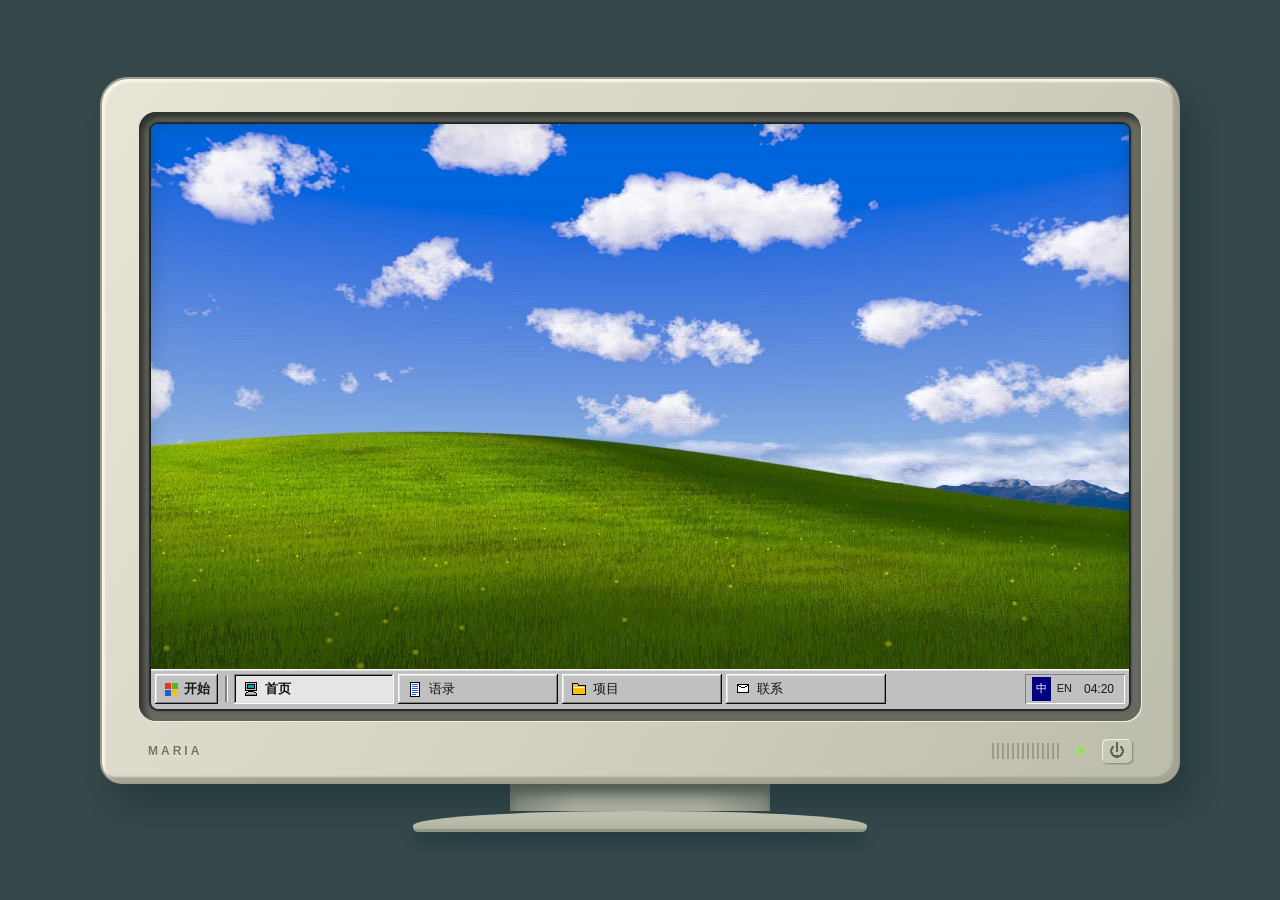
==== commit 4f77a0a7: "New UI Style (pure webcore)" ====
--- a/index.html
+++ b/index.html
@@ -1,86 +1,56 @@
 <!DOCTYPE html>
-<html lang="en">
+<html lang="zh-CN" data-lang="zh" data-style="web" data-theme="light">
 <head>
-    <meta charset="UTF-8">
-    <meta name="viewport" content="width=device-width, initial-scale=1.0">
-    <title>Maria Pan</title>
-    <link rel="icon" href="favicon.png" type="image/x-icon">
-    <link rel="stylesheet" href="style.css">
-    <script>
-        (function () {
-            var d = document.documentElement;
-            try {
-                var t = localStorage.getItem('site-theme');
-                if (t !== 'light' && t !== 'dark') {
-                    t = window.matchMedia('(prefers-color-scheme: light)').matches ? 'light' : 'dark';
-                }
-                d.setAttribute('data-theme', t);
-                d.setAttribute('data-lang', localStorage.getItem('site-lang') === 'zh' ? 'zh' : 'en');
-                d.setAttribute('data-style', localStorage.getItem('site-style') === 'dream' ? 'dream' : 'web');
-            } catch (e) {
-                d.setAttribute('data-theme', 'dark');
-                d.setAttribute('data-lang', 'en');
-                d.setAttribute('data-style', 'web');
-            }
-        })();
-    </script>
+  <meta charset="UTF-8">
+  <meta name="viewport" content="width=device-width, initial-scale=1">
+  <meta name="theme-color" content="#c0c0c0">
+  <title>桌面 — Maria Pan</title>
+  <link rel="icon" href="favicon.png" type="image/png">
+  <link rel="preload" href="bliss.jpg" as="image">
+  <link rel="stylesheet" href="style.css">
+  <script>
+    try {
+      var language = localStorage.getItem('site-lang') === 'en' ? 'en' : 'zh';
+      document.documentElement.dataset.lang = language;
+      document.documentElement.lang = language === 'zh' ? 'zh-CN' : 'en';
+    } catch (e) { /* 中文默认值支持离线和禁用存储的浏览器。 */ }
+  </script>
+  <script src="nav.js" defer></script>
+  <script src="power-machine.js" defer></script>
 </head>
-<body class="scene-aisle">
-<div class="scene" aria-hidden="true"><div class="sc-dream dream-only"><svg class="art aisle" viewBox="0 0 1600 900" preserveAspectRatio="xMidYMid slice" xmlns="http://www.w3.org/2000/svg" focusable="false"><defs><linearGradient id="dgBg" x1="0" y1="0" x2="0" y2="1"><stop offset="0" style="stop-color:var(--sc-bg1)"/><stop offset="1" style="stop-color:var(--sc-bg2)"/></linearGradient><radialGradient id="dgGlow"><stop offset="0" style="stop-color:var(--sc-glow);stop-opacity:.95"/><stop offset=".45" style="stop-color:var(--sc-glow);stop-opacity:.32"/><stop offset="1" style="stop-color:var(--sc-glow);stop-opacity:0"/></radialGradient><radialGradient id="dgHaze"><stop offset="0" style="stop-color:var(--sc-haze);stop-opacity:.6"/><stop offset="1" style="stop-color:var(--sc-haze);stop-opacity:0"/></radialGradient><linearGradient id="dgWater" x1="0" y1="0" x2="0" y2="1"><stop offset="0" style="stop-color:var(--sc-water1)"/><stop offset="1" style="stop-color:var(--sc-water2)"/></linearGradient><linearGradient id="dgRay" x1="0" y1="0" x2="0" y2="1"><stop offset="0" style="stop-color:var(--sc-light);stop-opacity:.5"/><stop offset="1" style="stop-color:var(--sc-light);stop-opacity:0"/></linearGradient></defs><rect class="bg" width="1600" height="900"/><path class="far" d="M640 307L960 307L960 510L640 510Z" /><path class="ceil" d="M-1600 -1410L3200 -1410L960 307L640 307Z" /><path class="floor" d="M-1600 1630L3200 1630L960 510L640 510Z" /><path class="grid" d="M-1120 1630L672 510M-480 1630L715 510M160 1630L757 510M800 1630L800 510M1440 1630L843 510M2080 1630L885 510M2720 1630L928 510M-880 1270L2480 1270M-40 850L1640 850M240 710L1360 710M380 640L1220 640M464 598L1136 598M520 570L1080 570M560 550L1040 550M590 535L1010 535M613 523L987 523M632 514L968 514"/><path class="wall" d="M-1600 -1410L640 307L640 510L-1600 1630Z" /><path class="wall" d="M3200 -1410L960 307L960 510L3200 1630Z" /><path class="cap" d="M587 309L630 309L630 536L587 536Z"/><path class="hdr0" d="M585 265L624 295L624 327L585 304Z"/><path class="sbody" d="M630 309L658 329L658 519L630 536Z"/><path class="c3" d="M631 316L635 319L635 367L631 365ZM636 319L643 324L643 370L636 367ZM636 374L639 375L639 422L636 422ZM642 389L649 391L649 422L642 422ZM649 441L654 441L654 471L649 473Z"/><path class="c4" d="M644 338L647 339L647 371L644 370ZM631 386L635 387L635 422L631 422ZM654 429L657 429L657 470L654 471ZM631 492L635 490L635 532L631 534ZM636 483L639 482L639 529L636 531Z"/><path class="c1" d="M647 340L651 342L651 373L647 371ZM631 429L637 429L637 476L631 478ZM646 480L653 478L653 521L646 525ZM653 490L657 489L657 518L653 521Z"/><path class="c2" d="M652 330L657 334L657 375L652 373ZM639 375L642 376L642 422L639 422ZM650 391L657 393L657 423L650 423ZM637 442L642 442L642 475L637 476ZM642 442L648 441L648 473L642 475ZM640 482L646 480L646 525L640 529Z"/><path class="cap" d="M970 309L1013 309L1013 536L970 536Z"/><path class="hdr1" d="M1015 265L976 295L976 327L1015 304Z"/><path class="sbody" d="M970 309L942 329L942 519L970 536Z"/><path class="c1" d="M969 316L966 318L966 366L969 365ZM955 325L952 327L952 372L955 371ZM969 429L963 429L963 476L969 478ZM969 485L963 483L963 531L969 534ZM957 481L950 479L950 522L957 527Z"/><path class="c3" d="M966 325L960 329L960 369L966 366ZM954 384L952 384L952 422L954 422ZM947 380L943 381L943 423L947 423ZM963 435L957 435L957 475L963 476ZM948 435L943 435L943 470L948 472Z"/><path class="c5" d="M959 329L955 332L955 371L959 369ZM946 338L943 339L943 375L946 374ZM969 386L963 388L963 422L969 422ZM951 391L948 392L948 423L951 422ZM950 429L948 429L948 472L950 473Z"/><path class="c2" d="M952 334L946 338L946 374L952 372ZM949 478L945 477L945 520L949 522ZM945 477L943 476L943 518L945 519Z"/><path class="c4" d="M963 388L955 390L955 422L963 422ZM956 429L951 429L951 473L956 474ZM963 490L957 488L957 527L963 530Z"/><path class="cap" d="M527 275L581 275L581 567L527 567Z"/><path class="hdr3" d="M522 217L585 265L585 304L522 268Z"/><path class="sbody" d="M581 275L625 306L625 539L581 567Z"/><path class="c3" d="M583 283L596 292L596 352L583 347ZM594 377L604 379L604 420L594 420ZM604 379L612 382L612 421L604 420ZM613 366L623 369L623 421L613 421ZM592 428L604 428L604 486L592 489Z"/><path class="c5" d="M596 292L605 298L605 355L596 352Z"/><path class="c1" d="M605 299L612 303L612 358L605 355ZM583 446L590 446L590 489L583 492ZM583 501L593 497L593 558L583 564ZM598 496L603 494L603 552L598 554ZM612 491L622 488L622 540L612 546Z"/><path class="c2" d="M613 304L623 310L623 362L613 358ZM623 310L625 312L625 363L623 362ZM603 494L611 491L611 547L603 552ZM623 502L625 502L625 538L623 539Z"/><path class="c4" d="M583 356L593 359L593 420L583 419ZM604 437L615 436L615 482L604 486ZM616 428L623 429L623 480L616 482ZM593 497L598 496L598 555L593 558Z"/><path class="cap" d="M1019 275L1073 275L1073 567L1019 567Z"/><path class="hdr0" d="M1078 217L1015 265L1015 304L1078 268Z"/><path class="sbody" d="M1019 275L975 306L975 539L1019 567Z"/><path class="c1" d="M1017 283L1007 290L1007 351L1017 347ZM1006 300L1001 303L1001 353L1006 351ZM978 310L975 312L975 363L978 362ZM1017 428L1004 428L1004 488L1017 492Z"/><path class="c3" d="M1001 311L996 314L996 355L1001 353ZM982 444L978 443L978 481L982 482ZM978 436L975 436L975 480L978 481ZM980 504L975 502L975 538L980 541Z"/><path class="c2" d="M996 314L988 319L988 358L996 355ZM988 303L978 310L978 362L988 358ZM1002 369L991 373L991 420L1002 420ZM991 381L983 383L983 421L991 420ZM982 368L975 370L975 421L982 421ZM991 444L983 444L983 482L991 484ZM1017 501L1004 496L1004 556L1017 564ZM995 493L988 491L988 546L995 550Z"/><path class="c5" d="M1017 356L1004 360L1004 420L1017 419ZM988 499L980 496L980 541L988 546Z"/><path class="c4" d="M1002 428L991 428L991 484L1002 487ZM1004 496L995 493L995 550L1004 556Z"/><path class="cap" d="M418 214L495 214L495 621L418 621Z"/><path class="hdr2" d="M409 130L522 217L522 268L409 202Z"/><path class="sbody" d="M495 214L574 270L574 571L495 621Z"/><path class="c4" d="M497 226L507 232L507 318L497 314ZM561 279L573 286L573 343L561 338ZM497 327L516 333L516 416L497 415ZM550 428L567 428L567 496L550 501ZM522 520L539 515L539 591L522 601Z"/><path class="c3" d="M510 234L519 241L519 322L510 319ZM521 241L529 247L529 326L521 323ZM534 339L542 342L542 417L534 417ZM567 447L573 447L573 494L567 496ZM497 528L522 520L522 601L497 617ZM557 519L573 513L573 570L557 580Z"/><path class="c1" d="M532 249L552 262L552 335L532 327ZM552 263L559 267L559 338L552 335ZM519 334L532 338L532 417L519 416Z"/><path class="c5" d="M542 342L552 345L552 418L542 417ZM497 453L522 451L522 509L497 516ZM525 451L537 450L537 505L525 508ZM541 525L555 520L555 581L541 590Z"/><path class="c2" d="M553 366L570 371L570 419L553 418ZM540 450L550 449L550 501L540 504Z"/><path class="cap" d="M1105 214L1182 214L1182 621L1105 621Z"/><path class="hdr3" d="M1191 130L1078 217L1078 268L1191 202Z"/><path class="sbody" d="M1105 214L1026 270L1026 571L1105 621Z"/><path class="c1" d="M1103 251L1084 262L1084 321L1103 314ZM1082 251L1070 259L1070 327L1082 322ZM1056 353L1048 355L1048 418L1056 417ZM1034 370L1027 371L1027 419L1034 418ZM1077 439L1061 439L1061 504L1077 509ZM1042 438L1030 438L1030 495L1042 499ZM1072 541L1060 536L1060 591L1072 598Z"/><path class="c3" d="M1070 248L1055 258L1055 332L1070 327ZM1035 271L1029 275L1029 342L1035 340ZM1103 327L1093 330L1093 415L1103 415ZM1103 427L1088 428L1088 512L1103 516ZM1087 428L1078 428L1078 509L1087 511ZM1103 541L1093 537L1093 611L1103 617ZM1093 525L1075 519L1075 599L1093 611ZM1052 512L1035 506L1035 575L1052 585Z"/><path class="c4" d="M1054 259L1036 271L1036 340L1054 333ZM1084 333L1071 337L1071 416L1084 416ZM1071 349L1063 351L1063 417L1071 416ZM1058 439L1044 438L1044 499L1058 503Z"/><path class="c5" d="M1093 342L1084 345L1084 416L1093 415ZM1060 515L1053 512L1053 586L1060 591Z"/><path class="c2" d="M1063 362L1056 364L1056 417L1063 417ZM1048 356L1041 358L1041 418L1048 418ZM1041 368L1035 369L1035 418L1041 418ZM1034 506L1027 504L1027 570L1034 574Z"/><path class="cap" d="M166 71L293 71L293 747L166 747Z"/><path class="hdr1" d="M141 -75L409 130L409 202L141 46Z"/><path class="sbody" d="M293 71L480 203L480 630L293 747Z"/><path class="c1" d="M300 93L327 111L327 249L300 238ZM394 156L438 185L438 291L394 274ZM417 299L433 305L433 412L417 411ZM380 444L407 443L407 541L380 549ZM409 459L441 457L441 532L409 541ZM372 569L420 553L420 664L372 694ZM426 552L441 547L441 652L426 661Z"/><path class="c2" d="M335 135L391 171L391 273L335 252ZM353 277L375 285L375 409L353 408ZM443 442L477 441L477 522L443 531Z"/><path class="c3" d="M438 185L473 209L473 305L438 291ZM375 285L412 297L412 411L375 409ZM438 336L473 346L473 414L438 412ZM300 426L338 426L338 561L300 572ZM341 426L373 426L373 551L341 560ZM443 576L462 568L462 638L443 650Z"/><path class="c4" d="M300 301L351 314L351 408L300 405ZM462 540L477 535L477 629L462 638Z"/><path class="c5" d="M300 613L365 589L365 698L300 738Z"/><path class="cap" d="M1307 71L1434 71L1434 747L1307 747Z"/><path class="hdr2" d="M1459 -75L1191 130L1191 202L1459 46Z"/><path class="sbody" d="M1307 71L1120 203L1120 630L1307 747Z"/><path class="c1" d="M1300 114L1235 155L1235 263L1300 238ZM1228 141L1200 160L1200 277L1228 266ZM1194 164L1178 175L1178 285L1194 279ZM1300 259L1262 272L1262 407L1300 405ZM1181 300L1142 313L1142 413L1181 411ZM1206 596L1188 589L1188 670L1206 680Z"/><path class="c3" d="M1172 179L1157 189L1157 293L1172 287ZM1206 291L1181 300L1181 411L1206 410ZM1300 467L1273 465L1273 564L1300 572ZM1138 427L1123 427L1123 522L1138 526ZM1262 580L1206 562L1206 680L1262 715ZM1183 554L1160 547L1160 652L1183 666Z"/><path class="c2" d="M1156 205L1129 221L1129 304L1156 294ZM1138 343L1123 347L1123 414L1138 413ZM1273 465L1215 461L1215 548L1273 564ZM1212 461L1167 458L1167 534L1212 547ZM1167 442L1139 441L1139 526L1167 534ZM1300 613L1262 599L1262 715L1300 738ZM1160 547L1140 541L1140 640L1160 652ZM1140 555L1128 550L1128 632L1140 640Z"/><path class="c4" d="M1254 294L1232 300L1232 408L1254 407ZM1232 318L1212 323L1212 409L1232 408Z"/><path class="cap" d="M-1067 -628L-693 -628L-693 1363L-1067 1363Z"/><path class="hdr0" d="M-1300 -1180L141 -75L141 46L-1300 -795Z"/><path class="sbody" d="M-693 -628L251 41L251 773L-693 1363Z"/><path class="c4" d="M-630 -535L-433 -402L-433 -43L-630 -118ZM172 32L242 77L242 216L172 189ZM-630 418L-203 422L-203 714L-630 835ZM-188 504L-10 491L-10 659L-188 710ZM-630 954L-203 798L-203 1049L-630 1312ZM-203 840L-20 765L-20 935L-203 1049ZM-20 765L141 699L141 836L-20 935ZM148 696L231 663L231 781L148 832Z"/><path class="c1" d="M-433 -300L-102 -104L-102 84L-433 -43ZM23 -94L111 -35L111 166L23 132ZM211 278L242 286L242 402L211 401ZM-10 491L114 481L114 624L-10 659Z"/><path class="c2" d="M-102 -104L14 -35L14 129L-102 84ZM-339 41L-108 120L-108 385L-339 373Z"/><path class="c3" d="M118 -2L166 28L166 187L118 168ZM-630 -59L-359 34L-359 372L-630 359ZM104 192L154 209L154 398L104 395ZM154 209L197 224L197 400L154 398ZM114 481L231 473L231 591L114 624Z"/><path class="c5" d="M-78 130L104 192L104 395L-78 386Z"/><path class="cap" d="M2293 -628L2667 -628L2667 1363L2293 1363Z"/><path class="hdr1" d="M2900 -1180L1459 -75L1459 46L2900 -795Z"/><path class="sbody" d="M2293 -628L1349 41L1349 773L2293 1363Z"/><path class="c1" d="M2230 -535L2033 -402L2033 -43L2230 -118ZM1581 -32L1519 5L1519 154L1581 130ZM2230 1L2033 60L2033 368L2230 359ZM1456 261L1372 282L1372 401L1456 397ZM2011 824L1753 740L1753 1018L2011 1177Z"/><path class="c4" d="M2011 -387L1867 -290L1867 21L2011 -34ZM1414 16L1374 42L1374 210L1414 195ZM2033 111L1826 165L1826 379L2033 368ZM1788 92L1610 153L1610 390L1788 381ZM1507 188L1456 206L1456 397L1507 395ZM2230 418L1959 420L1959 758L2230 835ZM1911 467L1635 458L1635 667L1911 745ZM1625 457L1462 452L1462 618L1625 664ZM1446 425L1358 425L1358 588L1446 613Z"/><path class="c3" d="M1850 -279L1696 -175L1696 87L1850 28ZM1519 -55L1419 12L1419 193L1519 154ZM1600 157L1507 188L1507 395L1600 390ZM2230 895L2033 831L2033 1190L2230 1312Z"/><path class="c2" d="M1667 -119L1591 -71L1591 127L1667 98ZM1721 729L1564 678L1564 901L1721 998ZM1543 671L1462 645L1462 838L1543 888ZM1456 643L1392 622L1392 795L1456 834ZM1387 621L1358 611L1358 774L1387 792Z"/><path class="c5" d="M1374 42L1358 54L1358 216L1374 210Z"/><g class="halo"><path class="lamp" d="M736 275L864 275L857 293L743 293Z" /></g><g class="halo"><path class="lamp" d="M719 235L881 235L869 263L731 263Z" /></g><g class="halo"><path class="lamp" d="M691 167L909 167L889 215L711 215Z" /></g><g class="halo"><path class="lamp" d="M634 27L966 27L924 130L676 130Z" /></g><g class="fl fl0"><path class="lamp" d="M707 40L893 40L873 123L727 123Z" /></g><g class="fl fl1"><path class="lamp" d="M738 172L862 172L852 212L748 212Z" /></g><g class="fl fl2"><path class="lamp" d="M754 238L846 238L841 261L759 261Z" /></g><g class="fl fl3"><path class="lamp" d="M763 277L837 277L833 292L767 292Z" /></g><g class="rf rf0"><path class="refl" d="M715 685L885 685L867 630L733 630Z" /></g><g class="rf rf1"><path class="refl" d="M744 598L856 598L847 572L753 572Z" /></g><g class="rf rf2"><path class="refl" d="M758 555L842 555L837 541L763 541Z" /></g><g class="rf rf3"><path class="refl" d="M767 530L833 530L830 520L770 520Z" /></g><path class="sh" d="M1035 682L1121 682" style="animation-delay:-5.9s;animation-duration:6.9s"/><path class="sh" d="M900 546L940 546" style="animation-delay:-2.9s;animation-duration:5.8s"/><path class="sh" d="M744 559L788 559" style="animation-delay:-7.1s;animation-duration:8.9s"/><path class="sh" d="M814 588L868 588" style="animation-delay:-0.3s;animation-duration:8.8s"/><path class="sh" d="M1272 912L1437 912" style="animation-delay:-0.2s;animation-duration:5.6s"/><path class="sh" d="M580 581L632 581" style="animation-delay:-3.8s;animation-duration:5.8s"/><path class="sh" d="M749 689L838 689" style="animation-delay:-0.3s;animation-duration:6.9s"/><path class="sh" d="M975 696L1066 696" style="animation-delay:-1.1s;animation-duration:6.8s"/><path class="sh" d="M768 526L801 526" style="animation-delay:-1.6s;animation-duration:6.9s"/><path class="sh" d="M716 535L752 535" style="animation-delay:-3.0s;animation-duration:8.2s"/><path class="sh" d="M943 557L987 557" style="animation-delay:-3.5s;animation-duration:8.8s"/><path class="sh" d="M1003 587L1057 587" style="animation-delay:-1.8s;animation-duration:8.8s"/><path class="sh" d="M464 647L538 647" style="animation-delay:-3.0s;animation-duration:6.4s"/><path class="sh" d="M857 533L892 533" style="animation-delay:-7.4s;animation-duration:7.1s"/><path class="sh" d="M902 920L1070 920" style="animation-delay:-1.2s;animation-duration:5.1s"/><path class="sh" d="M649 522L681 522" style="animation-delay:-7.9s;animation-duration:8.2s"/><path class="sh" d="M1028 621L1093 621" style="animation-delay:-2.9s;animation-duration:7.2s"/><path class="sh" d="M656 583L709 583" style="animation-delay:-2.2s;animation-duration:8.6s"/><path class="sh" d="M814 532L849 532" style="animation-delay:-6.5s;animation-duration:6.8s"/><path class="sh" d="M876 659L955 659" style="animation-delay:-4.0s;animation-duration:7.9s"/><path class="sh" d="M496 626L563 626" style="animation-delay:-0.3s;animation-duration:9.0s"/><path class="sh" d="M972 719L1071 719" style="animation-delay:-4.5s;animation-duration:8.8s"/><path class="doorway" d="M736 355L864 355L864 510L736 510Z" /><ellipse class="glowbig pulse" cx="800" cy="460" rx="520" ry="330" fill="url(#dgGlow)"/><path class="rb c1s" stroke-width="6" d="M748 504.0A52 52 0 0 1 852 504.0"/><path class="rb c2s" stroke-width="6" d="M754 504.0A46 46 0 0 1 846 504.0"/><path class="rb c3s" stroke-width="6" d="M760 504.0A40 40 0 0 1 840 504.0"/><path class="rb c4s" stroke-width="6" d="M766 504.0A34 34 0 0 1 834 504.0"/><path class="rb c5s" stroke-width="6" d="M772 504.0A28 28 0 0 1 828 504.0"/><g class="bob"><ellipse class="c1" cx="585" cy="688" rx="123" ry="37"/><ellipse class="hole" cx="585" cy="686" rx="63" ry="17"/><path class="hl" d="M492 678Q529 650 585 652"/></g><g class="bob b2"><circle class="c2" cx="927" cy="585" r="38"/><circle class="hl2" cx="915" cy="573" r="9"/></g><g class="bob"><ellipse class="c4" cx="845" cy="555" rx="60" ry="18"/><ellipse class="hole" cx="845" cy="554" rx="31" ry="8"/><path class="hl" d="M800 550Q818 537 845 537"/></g><ellipse class="haze" cx="800" cy="430" rx="760" ry="400" fill="url(#dgHaze)"/><circle class="mote" cx="215" cy="784" r="4.7" style="animation-duration:18s;animation-delay:-9s"/><circle class="mote" cx="719" cy="661" r="4.8" style="animation-duration:16s;animation-delay:-0s"/><circle class="mote" cx="1337" cy="523" r="4.7" style="animation-duration:14s;animation-delay:-6s"/><circle class="mote" cx="1154" cy="394" r="5.3" style="animation-duration:28s;animation-delay:-1s"/><circle class="mote" cx="41" cy="591" r="5.3" style="animation-duration:20s;animation-delay:-4s"/><circle class="mote" cx="675" cy="268" r="2.8" style="animation-duration:21s;animation-delay:-10s"/><circle class="mote" cx="373" cy="395" r="2.8" style="animation-duration:21s;animation-delay:-6s"/><circle class="mote" cx="34" cy="778" r="3.9" style="animation-duration:24s;animation-delay:-5s"/><circle class="mote" cx="1588" cy="792" r="2.4" style="animation-duration:19s;animation-delay:-14s"/><circle class="mote" cx="1138" cy="840" r="3.5" style="animation-duration:27s;animation-delay:-18s"/><circle class="mote" cx="485" cy="620" r="5.1" style="animation-duration:28s;animation-delay:-14s"/><circle class="mote" cx="942" cy="272" r="2.8" style="animation-duration:27s;animation-delay:-11s"/><circle class="mote" cx="277" cy="596" r="4.5" style="animation-duration:25s;animation-delay:-9s"/><circle class="mote" cx="702" cy="570" r="4.7" style="animation-duration:22s;animation-delay:-9s"/></svg></div><div class="sc-web web-only"><svg class="art bliss" viewBox="0 0 1600 900" preserveAspectRatio="xMidYMid slice" xmlns="http://www.w3.org/2000/svg" focusable="false"><defs><linearGradient id="wgSky" x1="0" y1="0" x2="0" y2="1"><stop offset="0" style="stop-color:var(--w-sky0);stop-opacity:1"/><stop offset="0.5" style="stop-color:var(--w-sky1);stop-opacity:1"/><stop offset="1" style="stop-color:var(--w-sky2);stop-opacity:1"/></linearGradient><linearGradient id="wgHill" x1="0" y1="0" x2="0" y2="1"><stop offset="0" style="stop-color:var(--w-hill0);stop-opacity:1"/><stop offset="0.45" style="stop-color:var(--w-hill1);stop-opacity:1"/><stop offset="1" style="stop-color:var(--w-hill2);stop-opacity:1"/></linearGradient><radialGradient id="wgSun" cx="18%" cy="8%" r="60%"><stop offset="0" style="stop-color:var(--w-glow);stop-opacity:0.75"/><stop offset="1" style="stop-color:var(--w-glow);stop-opacity:0"/></radialGradient></defs><rect width="1600" height="900" fill="url(#wgSky)"/><rect width="1600" height="900" fill="url(#wgSun)"/><g class="stars"><rect x="483" y="155" width="2" height="2" style="animation-delay:-4.3s"/><rect x="980" y="79" width="2" height="2" style="animation-delay:-0.4s"/><rect x="822" y="281" width="3" height="3" style="animation-delay:-4.8s"/><rect x="1567" y="30" width="2" height="2" style="animation-delay:-3.1s"/><rect x="737" y="141" width="2" height="2" style="animation-delay:-5.0s"/><rect x="536" y="109" width="2" height="2" style="animation-delay:-5.0s"/><rect x="533" y="409" width="3" height="3" style="animation-delay:-1.2s"/><rect x="634" y="148" width="3" height="3" style="animation-delay:-0.5s"/><rect x="1240" y="172" width="4" height="4" style="animation-delay:-3.0s"/><rect x="364" y="126" width="4" height="4" style="animation-delay:-1.7s"/><rect x="1121" y="430" width="3" height="3" style="animation-delay:-0.0s"/><rect x="597" y="293" width="3" height="3" style="animation-delay:-5.1s"/><rect x="1041" y="99" width="4" height="4" style="animation-delay:-2.5s"/><rect x="590" y="220" width="4" height="4" style="animation-delay:-1.0s"/><rect x="624" y="132" width="2" height="2" style="animation-delay:-0.5s"/><rect x="947" y="320" width="3" height="3" style="animation-delay:-3.1s"/><rect x="1327" y="241" width="3" height="3" style="animation-delay:-0.9s"/><rect x="1379" y="100" width="2" height="2" style="animation-delay:-2.5s"/><rect x="415" y="325" width="4" height="4" style="animation-delay:-1.7s"/><rect x="728" y="223" width="3" height="3" style="animation-delay:-3.8s"/><rect x="406" y="165" width="2" height="2" style="animation-delay:-5.0s"/><rect x="1450" y="117" width="3" height="3" style="animation-delay:-4.6s"/><rect x="1260" y="121" width="2" height="2" style="animation-delay:-2.0s"/><rect x="363" y="148" width="4" height="4" style="animation-delay:-0.2s"/><rect x="731" y="357" width="2" height="2" style="animation-delay:-5.4s"/><rect x="585" y="376" width="3" height="3" style="animation-delay:-0.1s"/><rect x="591" y="164" width="2" height="2" style="animation-delay:-4.7s"/><rect x="840" y="317" width="2" height="2" style="animation-delay:-1.8s"/><rect x="392" y="227" width="3" height="3" style="animation-delay:-0.8s"/><rect x="781" y="306" width="2" height="2" style="animation-delay:-2.0s"/><rect x="19" y="186" width="2" height="2" style="animation-delay:-2.7s"/><rect x="747" y="401" width="3" height="3" style="animation-delay:-6.0s"/><rect x="1170" y="49" width="4" height="4" style="animation-delay:-5.9s"/><rect x="868" y="106" width="2" height="2" style="animation-delay:-0.4s"/><rect x="113" y="377" width="2" height="2" style="animation-delay:-3.6s"/><rect x="306" y="310" width="2" height="2" style="animation-delay:-3.3s"/><rect x="1193" y="127" width="3" height="3" style="animation-delay:-6.0s"/><rect x="250" y="427" width="3" height="3" style="animation-delay:-4.6s"/><rect x="838" y="333" width="2" height="2" style="animation-delay:-2.9s"/><rect x="495" y="224" width="4" height="4" style="animation-delay:-3.0s"/><rect x="448" y="215" width="4" height="4" style="animation-delay:-1.5s"/><rect x="876" y="425" width="2" height="2" style="animation-delay:-3.0s"/><rect x="64" y="18" width="3" height="3" style="animation-delay:-1.5s"/><rect x="1076" y="106" width="2" height="2" style="animation-delay:-2.5s"/><rect x="535" y="72" width="3" height="3" style="animation-delay:-0.3s"/><rect x="644" y="289" width="2" height="2" style="animation-delay:-5.9s"/><rect x="825" y="334" width="2" height="2" style="animation-delay:-3.0s"/><rect x="190" y="220" width="2" height="2" style="animation-delay:-5.6s"/><rect x="1172" y="84" width="3" height="3" style="animation-delay:-1.8s"/><rect x="965" y="409" width="3" height="3" style="animation-delay:-4.9s"/><rect x="1081" y="110" width="3" height="3" style="animation-delay:-2.0s"/><rect x="803" y="254" width="2" height="2" style="animation-delay:-5.2s"/><rect x="573" y="321" width="2" height="2" style="animation-delay:-0.3s"/><rect x="1268" y="65" width="3" height="3" style="animation-delay:-4.0s"/><rect x="123" y="85" width="4" height="4" style="animation-delay:-3.4s"/><rect x="1528" y="206" width="4" height="4" style="animation-delay:-1.3s"/><rect x="6" y="108" width="2" height="2" style="animation-delay:-0.1s"/><rect x="527" y="59" width="4" height="4" style="animation-delay:-4.9s"/><rect x="780" y="113" width="2" height="2" style="animation-delay:-5.3s"/><rect x="413" y="82" width="3" height="3" style="animation-delay:-4.9s"/><rect x="1151" y="396" width="4" height="4" style="animation-delay:-5.5s"/><rect x="900" y="13" width="2" height="2" style="animation-delay:-0.2s"/><rect x="1217" y="57" width="4" height="4" style="animation-delay:-3.4s"/><rect x="526" y="311" width="2" height="2" style="animation-delay:-0.2s"/><rect x="163" y="393" width="2" height="2" style="animation-delay:-1.8s"/><rect x="710" y="423" width="2" height="2" style="animation-delay:-0.5s"/><rect x="1112" y="232" width="4" height="4" style="animation-delay:-1.2s"/><rect x="637" y="198" width="2" height="2" style="animation-delay:-4.6s"/><rect x="819" y="48" width="2" height="2" style="animation-delay:-0.7s"/><rect x="1271" y="408" width="3" height="3" style="animation-delay:-3.1s"/></g><g class="cloud" style="animation-duration:150s;animation-delay:-30s"><g transform="translate(0 150) scale(1.15)"><g class="cl-shade" transform="translate(0 20)"><circle cx="-120" cy="6" r="62"/><circle cx="-60" cy="-22" r="78"/><circle cx="10" cy="-34" r="92"/><circle cx="80" cy="-14" r="74"/><circle cx="135" cy="8" r="58"/><circle cx="-10" cy="8" r="80"/><rect x="-190" y="6" width="380" height="60" rx="30"/></g><g class="cl-body"><circle cx="-120" cy="6" r="62"/><circle cx="-60" cy="-22" r="78"/><circle cx="10" cy="-34" r="92"/><circle cx="80" cy="-14" r="74"/><circle cx="135" cy="8" r="58"/><circle cx="-10" cy="8" r="80"/><rect x="-190" y="-2" width="380" height="60" rx="30"/></g></g></g><g class="cloud" style="animation-duration:190s;animation-delay:-120s"><g transform="translate(0 300) scale(0.8)"><g class="cl-shade" transform="translate(0 20)"><circle cx="-120" cy="6" r="62"/><circle cx="-60" cy="-22" r="78"/><circle cx="10" cy="-34" r="92"/><circle cx="80" cy="-14" r="74"/><circle cx="135" cy="8" r="58"/><circle cx="-10" cy="8" r="80"/><rect x="-190" y="6" width="380" height="60" rx="30"/></g><g class="cl-body"><circle cx="-120" cy="6" r="62"/><circle cx="-60" cy="-22" r="78"/><circle cx="10" cy="-34" r="92"/><circle cx="80" cy="-14" r="74"/><circle cx="135" cy="8" r="58"/><circle cx="-10" cy="8" r="80"/><rect x="-190" y="-2" width="380" height="60" rx="30"/></g></g></g><g class="cloud" style="animation-duration:230s;animation-delay:-60s"><g transform="translate(0 90) scale(0.6)"><g class="cl-shade" transform="translate(0 20)"><circle cx="-120" cy="6" r="62"/><circle cx="-60" cy="-22" r="78"/><circle cx="10" cy="-34" r="92"/><circle cx="80" cy="-14" r="74"/><circle cx="135" cy="8" r="58"/><circle cx="-10" cy="8" r="80"/><rect x="-190" y="6" width="380" height="60" rx="30"/></g><g class="cl-body"><circle cx="-120" cy="6" r="62"/><circle cx="-60" cy="-22" r="78"/><circle cx="10" cy="-34" r="92"/><circle cx="80" cy="-14" r="74"/><circle cx="135" cy="8" r="58"/><circle cx="-10" cy="8" r="80"/><rect x="-190" y="-2" width="380" height="60" rx="30"/></g></g></g><g class="cloud" style="animation-duration:170s;animation-delay:-150s"><g transform="translate(0 400) scale(1.0)"><g class="cl-shade" transform="translate(0 20)"><circle cx="-120" cy="6" r="62"/><circle cx="-60" cy="-22" r="78"/><circle cx="10" cy="-34" r="92"/><circle cx="80" cy="-14" r="74"/><circle cx="135" cy="8" r="58"/><circle cx="-10" cy="8" r="80"/><rect x="-190" y="6" width="380" height="60" rx="30"/></g><g class="cl-body"><circle cx="-120" cy="6" r="62"/><circle cx="-60" cy="-22" r="78"/><circle cx="10" cy="-34" r="92"/><circle cx="80" cy="-14" r="74"/><circle cx="135" cy="8" r="58"/><circle cx="-10" cy="8" r="80"/><rect x="-190" y="-2" width="380" height="60" rx="30"/></g></g></g><path class="hill-far" d="M-50 610C150 540 420 540 720 620L720 720L-50 720Z"/><path d="M-60 700C220 545 640 470 1010 545C1270 598 1460 670 1700 640L1700 960L-60 960Z" fill="url(#wgHill)"/><path class="hill-shade" d="M-60 820C420 745 1000 770 1700 850V960H-60Z"/><path class="hill-lite" d="M120 660C300 600 560 560 800 590C520 600 300 640 120 660Z"/><rect class="fw" x="928" y="796" width="5" height="5"/><rect class="fy" x="177" y="850" width="5" height="5"/><rect class="fw" x="1344" y="767" width="5" height="5"/><rect class="fy" x="905" y="720" width="5" height="5"/><rect class="fy" x="801" y="731" width="5" height="5"/><rect class="fm" x="1487" y="728" width="5" height="5"/><rect class="fm" x="1052" y="776" width="5" height="5"/><rect class="fy" x="1149" y="691" width="5" height="5"/><rect class="fm" x="51" y="855" width="5" height="5"/><rect class="fw" x="287" y="829" width="5" height="5"/><rect class="fw" x="1036" y="873" width="5" height="5"/><rect class="fy" x="1117" y="709" width="5" height="5"/><rect class="fm" x="882" y="765" width="5" height="5"/><rect class="fw" x="509" y="736" width="5" height="5"/><rect class="fm" x="1425" y="703" width="5" height="5"/><rect class="fm" x="1154" y="809" width="5" height="5"/><rect class="fw" x="1077" y="802" width="5" height="5"/><rect class="fm" x="842" y="726" width="5" height="5"/><rect class="fm" x="1262" y="782" width="5" height="5"/><rect class="fw" x="312" y="800" width="5" height="5"/><rect class="fy" x="1280" y="726" width="5" height="5"/><rect class="fy" x="624" y="785" width="5" height="5"/><rect class="fw" x="1219" y="779" width="5" height="5"/><rect class="fy" x="197" y="793" width="5" height="5"/><rect class="fm" x="715" y="857" width="5" height="5"/><rect class="fm" x="709" y="734" width="5" height="5"/><rect class="fw" x="87" y="844" width="5" height="5"/><rect class="fm" x="1113" y="712" width="5" height="5"/><rect class="fy" x="241" y="730" width="5" height="5"/><rect class="fw" x="1236" y="816" width="5" height="5"/><rect class="fw" x="279" y="734" width="5" height="5"/><rect class="fy" x="1423" y="880" width="5" height="5"/><rect class="fm" x="1305" y="859" width="5" height="5"/><rect class="fy" x="1448" y="793" width="5" height="5"/></svg></div></div>
-<div class="mist dream-only" aria-hidden="true"></div>
-<div class="grain dream-only" aria-hidden="true"></div>
-<div class="scan web-only" aria-hidden="true"></div>
-
-<header id="site-header"></header>
-
-<main>
-
-    <section class="aisle">
-        <div class="portrait">
-            <div class="titlebar web-only"><i class="ico ico-pc" aria-hidden="true"></i><span class="tb-text">Me.jpg</span><span class="tb-btns web-only" aria-hidden="true"><i class="gl-min"></i><i class="gl-max"></i><i class="gl-x"></i></span></div>
-            <div class="win-body"><img src="Me.jpg" alt="Maria" decoding="async" fetchpriority="high"></div>
+<body class="page-index">
+<a class="skip-link" href="#content">跳至内容</a>
+<div class="computer-stage">
+  <div class="computer">
+    <div class="monitor">
+      <div class="screen-rim">
+        <div class="screen">
+          <img class="wallpaper" src="bliss.jpg" alt="" fetchpriority="high" decoding="async">
+          <div class="crt-glass" aria-hidden="true"></div>
+<main id="content" class="sr-only"><h1>Maria Pan</h1><p>个人网站桌面</p></main>
+          <header id="site-header">
+<nav class="taskbar" aria-label="主导航">
+  <button class="start-label" type="button" data-machine-start aria-label="开始 / Start"><i class="ico ico-flag" aria-hidden="true"></i><span class="start-word lang-zh">开始</span><span class="start-word lang-en">Start</span></button>
+  <span class="taskbar-divider" aria-hidden="true"></span>
+  <ul class="task-links">
+    <li><a href="index.html" data-page="index.html"><i class="ico ico-pc" aria-hidden="true"></i><span class="lang-zh">首页</span><span class="lang-en">Home</span></a></li>
+    <li><a href="quote.html" data-page="quote.html"><i class="ico ico-doc" aria-hidden="true"></i><span class="lang-zh">语录</span><span class="lang-en">Quotes</span></a></li>
+    <li><a href="project.html" data-page="project.html"><i class="ico ico-folder" aria-hidden="true"></i><span class="lang-zh">项目</span><span class="lang-en">Projects</span></a></li>
+    <li><a href="contact.html" data-page="contact.html"><i class="ico ico-mail" aria-hidden="true"></i><span class="lang-zh">联系</span><span class="lang-en">Contact</span></a></li>
+  </ul>
+  <div class="system-tray">
+    <div class="lang-toggle" role="group" aria-label="语言"><button type="button" data-lang="zh" aria-label="中文">中</button><button type="button" data-lang="en" aria-label="English">EN</button></div>
+    <time class="clock" aria-label="本地时间">--:--</time>
+  </div>
+</nav>
+          </header>
         </div>
-
-        <div class="aisle-copy">
-
-            <h1 class="name">
-                <span class="lang-zh">潘颖宁</span>
-                <span class="lang-en">Maria Pan</span>
-            </h1>
-
-            <div class="intro lang-zh">
-                <p>你好，我是 Maria。这里放着我喜欢的句子、还没做完的小项目，和一些想留下来的东西。欢迎随便看看。</p>
-            </div>
-            <div class="intro lang-en">
-                <p>Hi, I'm Maria. This site holds sentences I like, projects I haven't finished, and a few things I want to keep. Take a look around.</p>
-            </div>
-
-            <div class="shelf">
-                <a class="tag" href="quote.html">
-                    <span class="lang-zh">语录</span>
-                    <span class="lang-en">quotes</span>
-                    <b class="lang-zh">我喜欢的句子</b>
-                    <b class="lang-en">lines I like</b>
-                </a>
-                <a class="tag" href="project.html">
-                    <span class="lang-zh">项目</span>
-                    <span class="lang-en">projects</span>
-                    <b class="lang-zh">还没做完的事</b>
-                    <b class="lang-en">things not yet finished</b>
-                </a>
-                <a class="tag" href="contact.html">
-                    <span class="lang-zh">联系</span>
-                    <span class="lang-en">contact</span>
-                    <b class="lang-zh">给我写信</b>
-                    <b class="lang-en">write to me</b>
-                </a>
-            </div>
-        </div>
-    </section>
-
-</main>
-
-<footer id="site-footer" class="site-footer"></footer>
-<script src="nav.js"></script>
+      </div>
+      <div class="monitor-chin"><span class="monitor-brand">MARIA</span><div class="monitor-hardware"><span class="vents"></span><span class="power-led" aria-hidden="true"></span><button class="power-mark" type="button" data-machine-power aria-label="电源：请求关机" title="电源" aria-pressed="true">⏻</button></div></div>
+    </div>
+    <div class="monitor-neck" aria-hidden="true"></div>
+    <div class="monitor-foot" aria-hidden="true"></div>
+  </div>
+</div>
 </body>
 </html>
--- a/style.css
+++ b/style.css
@@ -1,1189 +1,211 @@
-/* ============================================================
-   两套风格共存：<html data-style="web|dream">，再叠加 data-theme（夜间/白天）和 data-lang
-   web   = 网核 / Webcore（Win98 桌面、任务栏、窗口）
-   dream = 梦核 / Dreamcore（模糊的粉彩场景）
-   下面每条规则都已经加上了风格前缀，互不影响；关键帧动画也分别改了名。
-   ============================================================ */
+/* One visual system: classic Windows, independent of saved theme preferences. */
+@import url('webcore-icons.css');
+:root {
+  color-scheme: light;
+  --face: #c0c0c0;
+  --paper: #fff;
+  --ink: #171717;
+  --blue: #000080;
+  --out: inset -1px -1px #0a0a0a, inset 1px 1px #fff, inset -2px -2px #808080, inset 2px 2px #dfdfdf;
+  --in: inset -1px -1px #fff, inset 1px 1px #808080, inset -2px -2px #dfdfdf, inset 2px 2px #0a0a0a;
+  --ui: Tahoma, Verdana, Arial, 'Microsoft YaHei', sans-serif;
+}
+* { box-sizing: border-box; }
+html, body { margin: 0; min-height: 100%; }
+body { color: var(--ink); font: 13px/1.5 var(--ui); background: #35484b; }
+button, a { -webkit-tap-highlight-color: transparent; }
+button { color: inherit; font: inherit; cursor: pointer; border-radius: 0; }
+a { color: #0000aa; }
+button:focus-visible, a:focus-visible, [tabindex]:focus-visible { outline: 2px dotted #000080; outline-offset: 3px; }
+[hidden], .dream-only, .door-knob { display: none !important; }
+html:not([data-lang="zh"]) .lang-zh, html[data-lang="zh"] .lang-en { display: none !important; }
+.sr-only { position: absolute; width: 1px; height: 1px; padding: 0; overflow: hidden; clip-path: inset(50%); white-space: nowrap; }
+.skip-link { position: fixed; left: 16px; top: -80px; z-index: 100; padding: 8px; background: #fff; }
+.skip-link:focus { top: 12px; }
+/* A quiet, physical CRT shell. The desktop itself contains only the wallpaper and taskbar. */
+.computer-stage { min-height: 100svh; display: grid; align-content: center; justify-items: center; padding: 32px 30px 24px; }
+.computer { width: min(1080px, 100%); }
+.monitor { position: relative; padding: 33px 37px 0; border: 2px solid #9e9d8e; border-radius: 28px 28px 22px 22px; background: linear-gradient(120deg, #e8e5d6, #d6d3c4 48%, #bcbcab); box-shadow: inset 3px 3px 2px #f7f5e9, inset -5px -5px 2px #a4a493, 14px 20px 30px #12272966; }
+.screen-rim { padding: 12px; border-radius: 17px; background: #686a60; box-shadow: inset 5px 6px 7px #2d302d, 1px 1px 0 #f1eee1; }
+.screen { isolation: isolate; position: relative; height: min(65svh, 660px); min-height: 360px; overflow: hidden; border-radius: 7px; background: #3765a1; box-shadow: 0 0 2px 2px #171f23; }
+.wallpaper { position: absolute; inset: 0; width: 100%; height: 100%; object-fit: cover; object-position: center; z-index: -2; }
+.crt-glass { position: absolute; inset: 0; pointer-events: none; z-index: 10; border-radius: inherit; box-shadow: inset 0 0 20px #061a2533; background: repeating-linear-gradient(0deg, #14293704 0, #14293704 1px, transparent 1px, transparent 3px); }
+.monitor-chin { height: 61px; display: flex; align-items: center; justify-content: space-between; padding: 0 9px; color: #737467; text-shadow: 0 1px #f4f2e5; }
+.monitor-brand { font: bold 12px/1 var(--ui); letter-spacing: 3px; }
+.monitor-hardware { display: flex; align-items: center; gap: 18px; }
+.vents { width: 68px; height: 16px; background: repeating-linear-gradient(90deg, #7f8376 0, #7f8376 2px, transparent 2px, transparent 5px); opacity: .6; }
+.power-led { width: 6px; height: 6px; border-radius: 50%; background: #8edf49; box-shadow: 0 0 4px #9dfa5b; }
+.power-mark { display: grid; place-items: center; width: 30px; height: 24px; border-radius: 5px; box-shadow: inset 1px 1px #f4f1df, 1px 1px 2px #7e8274; color: #5f675a; font-size: 16px; }
+.monitor-neck { width: 24%; height: 27px; margin: auto; background: linear-gradient(90deg,#929587,#c5c5b4 25%,#c5c5b4 75%,#999d8c); box-shadow: inset 0 9px 10px #777b6c; }
+.monitor-foot { width: 42%; height: 21px; margin: auto; background: linear-gradient(#d8d7c5,#b1b5a1); border-radius: 50% 50% 5px 5px / 70% 70% 5px 5px; border-bottom: 3px solid #929988; box-shadow: 0 12px 12px #152c3466; }
+/* Persistent bottom navigation; all links are ordinary local HTML links. */
+#site-header { position: absolute; bottom: 0; left: 0; right: 0; z-index: 20; }
+.taskbar { display: flex; align-items: center; gap: 7px; min-height: 40px; padding: 4px; background: var(--face); box-shadow: inset 0 1px #fff, inset 0 2px #dfdfdf; }
+.taskbar a { color: #111; text-decoration: none; }
+.start-label { display: flex; align-items: center; gap: 5px; flex: none; padding: 3px 8px; height: 30px; font-weight: bold; box-shadow: var(--out); }
+.taskbar-divider { height: 26px; width: 2px; box-shadow: 1px 0 #fff; background: #808080; flex: none; }
+.task-links { display: flex; gap: 4px; flex: 1; list-style: none; margin: 0; padding: 0; min-width: 0; }
+.task-links li { flex: 1; max-width: 160px; min-width: 0; }
+.task-links a { display: flex; align-items: center; gap: 6px; height: 30px; padding: 4px 9px; box-shadow: var(--out); white-space: nowrap; }
+.task-links a:hover { background: #d3d3d3; }
+.task-links a.active { box-shadow: var(--in); background: repeating-conic-gradient(#ddd 0% 25%,#eee 0% 50%) 0 0/2px 2px; font-weight: bold; }
+.task-links a:active, .lang-toggle button:active, .classic-btn:active { box-shadow: var(--in); }
+.system-tray { display: flex; align-items: center; gap: 8px; height: 30px; box-shadow: inset 1px 1px #808080, inset -1px -1px #fff; padding: 3px 7px; }
+.lang-toggle { display: flex; gap: 2px; }
+.lang-toggle button { border: 0; padding: 1px 4px; background: transparent; font-size: 11px; min-height: 24px; }
+.lang-toggle button.active { background: #000080; color: white; }
+.clock { font: 12px var(--ui); min-width: 34px; }
+.ico { display: inline-block; width: 16px; height: 16px; flex: none; background: center/contain no-repeat; image-rendering: pixelated; }
+.ico-flag { background-image: var(--i-flag); }
+.ico-pc { background-image: var(--i-pc); }
+.ico-doc { background-image: var(--i-doc); }
+.ico-folder { background-image: var(--i-folder); }
+.ico-mail { background-image: var(--i-mail); }
+/* Real readable windows, not dark overlays or absolutely positioned cards. */
+.dialog-page { position: absolute; inset: 24px 28px 61px; display: flex; justify-content: center; align-items: stretch; z-index: 2; }
+.dialog-win { display: flex; flex-direction: column; width: 100%; min-width: 0; padding: 3px; background: var(--face); box-shadow: var(--out), 3px 4px 0 #0005; }
+.dialog-titlebar, .titlebar { display: flex; align-items: center; gap: 6px; flex: none; padding: 3px 4px; min-height: 26px; background: linear-gradient(90deg,#000080,#1084d0); color: #fff; font-size: 12px; font-weight: bold; }
+.dtb-icon { width: 16px; height: 16px; flex: none; }
+.dtb-title { flex: 1; white-space: nowrap; overflow: hidden; text-overflow: ellipsis; }
+.dtb-btns { display: flex; gap: 3px; }
+.dtb-btn { display: block; width: 23px; height: 20px; border: 0; padding: 0; background-color: var(--face); background-position: center; background-size: 10px; background-repeat: no-repeat; box-shadow: var(--out); }
+.dtb-btn:active { box-shadow: var(--in); }
+.dialog-body { flex: 1; min-height: 0; margin-top: 3px; overflow: auto; overscroll-behavior: contain; background: #f3f3ef; padding: 18px 23px 24px; box-shadow: var(--in); scrollbar-color: #c0c0c0 #e2e2e2; scrollbar-width: auto; }
+.dialog-back { display: inline-flex; align-items: center; gap: 5px; color: #333; font-size: 11px; }
+.dialog-back svg { width: 14px; height: 14px; }
+h1 { font: bold 27px/1.2 var(--ui); color: #000080; margin: 15px 0 6px; letter-spacing: -1px; }
+.lede { margin: 0 0 16px; color: #4a4a4a; font-size: 12px; }
+.window-status { display: flex; flex: none; gap: 8px; margin-top: 4px; padding: 2px 6px; box-shadow: inset 1px 1px #808080, inset -1px -1px #fff; font-size: 10px; color: #3c3c3c; }
+.window-status::before { content: ''; width: 7px; height: 7px; background: #008000; margin-top: 4px; }
+.window-status::after { content: '◢'; margin-left: auto; color: #777; }
+.dialog-page.is-maximized { inset: 0 0 40px; }
+.dialog-page.is-minimized { display: none; }
+/* Quotes keep the reference's little blue windows, without overlapping the text. */
+.fog-meter { display: flex; gap: 9px; align-items: center; border-top: 1px solid #b8b8b8; padding: 10px 0 12px; font-size: 11px; }
+.btn-ghost, .classic-btn { background: var(--face); border: 0; box-shadow: var(--out); padding: 5px 12px; font: 11px var(--ui); }
+.btn-ghost { margin-left: auto; }
+.descent { display: grid; grid-template-columns: repeat(2,minmax(0,1fr)); align-items: start; gap: 17px; }
+.step { min-width: 0; padding: 3px; background: var(--face); box-shadow: var(--out), 2px 2px 0 #0002; }
+.step:nth-child(4n+2) { margin-top: 18px; }
+.step-fog { display: flex; align-items: center; gap: 7px; width: 100%; min-height: 27px; padding: 4px 5px; border: 0; background: linear-gradient(90deg,#000080,#276baf); color: #fff; text-align: left; font-size: 11px; }
+.step-no { display: inline-flex; align-items: center; gap: 5px; }
+.step-no::before { content: ''; width: 13px; height: 15px; background: var(--i-doc) center/contain no-repeat; }
+.step-hint { display: none; }
+.step-cite { flex: 1; min-width: 0; }
+.step-tick { display: grid; place-items: center; width: 17px; height: 17px; flex: none; background: #c0c0c0; color: #111; box-shadow: var(--out); font: bold 14px/1 monospace; }
+.step:not(.is-open) .step-reveal, .door:not(.is-open) .door-reveal { display: none; }
+.step-inner { margin-top: 3px; padding: 15px 14px 12px; background: #fff; box-shadow: var(--in); }
+blockquote { margin: 0 0 13px; font: 16px/1.65 Georgia, 'Songti SC', SimSun, serif; }
+blockquote p { margin: 0; }
+.step-body footer { border-top: 1px solid #d5d5d5; padding-top: 9px; color: #555; font: 10px/1.5 var(--ui); }
+cite { font-style: normal; color: #000080; }
+.source { font-style: italic; }
+/* Project folders expand in flow so every description remains accessible. */
+.doors { display: grid; grid-template-columns: repeat(2,minmax(0,1fr)); align-items: start; gap: 16px; }
+.door { background: #c0c0c0; padding: 3px; box-shadow: var(--out); min-width: 0; }
+.door-face { display: block; width: 100%; border: 0; padding: 0; background: #e9e9e3; text-align: left; }
+.door-no { display: flex; align-items: center; min-height: 24px; padding: 3px 5px; background: linear-gradient(90deg,#000080,#1084d0); color: #fff; font: bold 11px var(--ui); }
+.door-body { display: flex; align-items: center; gap: 10px; padding: 12px; }
+.door-body::before { content: ''; width: 32px; height: 32px; flex: none; background: var(--i-folder) center/contain no-repeat; image-rendering: pixelated; }
+.door-title { font-weight: bold; color: #000080; }
+.door-inner { padding: 1px 13px 13px; background: #fff; border-top: 1px solid #888; }
+.door-inner p { font: 12px/1.8 var(--ui); margin: 11px 0; }
+.door-status { display: block; color: #505050; font-size: 10px; border-top: 1px dotted #aaa; padding-top: 8px; }
+.tb-text { flex: 1; }
+.tb-btns { display: flex; gap: 2px; margin-left: auto; }
+.tb-btns i { width: 13px; height: 13px; background: #c0c0c0 center/8px no-repeat; box-shadow: var(--out); }
+.gl-min { background-image: var(--g-min) !important; }
+.gl-max { background-image: var(--g-max) !important; }
+.gl-x { background-image: var(--g-x) !important; }
+/* Contact is an old mail window, not an extra marketing page. */
+.page-contact .dialog-page { inset: 55px max(28px, 9%) 90px; }
+.page-contact .dialog-page.is-maximized { inset: 0 0 40px; }
+.note { padding: 3px; margin-top: 18px; background: #c0c0c0; box-shadow: var(--out); }
+.note .win-body { margin-top: 3px; background: #fff; padding: 22px; box-shadow: var(--in); }
+.note h2 { font: bold 19px/1.5 Georgia, 'Songti SC', SimSun, serif; margin: 0 0 12px; }
+.note p { color: #444; font-size: 13px; line-height: 1.8; }
+.email { display: inline-flex; align-items: center; gap: 8px; margin-top: 8px; font-size: 13px; overflow-wrap: anywhere; max-width: 100%; }
+.email::before { content: ''; width: 20px; height: 20px; flex: none; background: var(--i-mail) center/contain no-repeat; }
+@media (min-width: 1400px) { .computer { width: min(1160px, 87vw); } }
+@media (max-width: 850px) {
+  .computer-stage { padding: 20px 16px; }
+  .monitor { padding: 24px 23px 0; }
+  .screen-rim { padding: 9px; }
+  .start-label { padding: 3px 6px; }
+  .start-label .start-word { display: none; }
+  .system-tray { gap: 2px; padding: 3px 4px; }
+  .clock { display: none; }
+  .taskbar { gap: 5px; }
+  .task-links a { padding: 4px 6px; gap: 4px; font-size: 11px; }
+  .dialog-page { inset: 18px 16px 56px; }
+  .dialog-body { padding: 14px; }
+  .page-contact .dialog-page { inset: 26px 20px 68px; }
+}
+@media (max-width: 600px) {
+  .computer-stage { padding: 0; display: block; }
+  .computer { width: 100%; }
+  .monitor { padding: 8px 7px 0; border-width: 1px; border-radius: 0; }
+  .screen-rim { padding: 4px; border-radius: 5px; }
+  .screen { height: calc(100svh - 49px); min-height: 350px; border-radius: 2px; }
+  .monitor-chin { height: 30px; padding: 0 7px; }
+  .monitor-brand { font-size: 8px; letter-spacing: 2px; }
+  .monitor-hardware { gap: 10px; }
+  .vents { width: 40px; height: 10px; }
+  .power-mark { width: 20px; height: 16px; font-size: 12px; }
+  .monitor-neck, .monitor-foot { display: none; }
+  .taskbar { min-height: 44px; gap: 4px; }
+  .task-links { gap: 3px; }
+  .task-links a { justify-content: center; padding: 4px; height: 34px; font-size: 10px; }
+  .task-links .ico, .taskbar-divider, .start-label { display: none; }
+  .system-tray { padding: 2px; box-shadow: none; height: 34px; }
+  .lang-toggle { gap: 0; }
+  .lang-toggle button { padding: 1px 3px; min-height: 30px; }
+  .dialog-page, .page-contact .dialog-page { inset: 12px 9px 58px; }
+  .dialog-page.is-maximized, .page-contact .dialog-page.is-maximized { inset: 0 0 44px; }
+  .dialog-body { padding: 13px 11px 22px; }
+  .dtb-btn { width: 25px; height: 24px; }
+  .descent, .doors { grid-template-columns: 1fr; gap: 13px; }
+  .step:nth-child(4n+2) { margin-top: 0; }
+  .step-fog { min-height: 32px; }
+  .note .win-body { padding: 17px 13px; }
+  .email { font-size: 12px; }
+  h1 { font-size: 24px; }
+}
+@media (max-height: 580px) and (min-width: 601px) {
+  .computer-stage { padding: 10px; }
+  .monitor { padding: 10px 15px 0; border-radius: 15px; }
+  .screen { height: calc(100svh - 94px); min-height: 230px; }
+  .screen-rim { padding: 6px; }
+  .monitor-chin { height: 30px; }
+  .monitor-neck, .monitor-foot { display: none; }
+  .page-contact .dialog-page { inset: 12px 22px 52px; }
+}
 
-/* 只属于某一种风格的装饰元素 */
-html[data-style="web"] .dream-only, html[data-style="dream"] .web-only { display: none !important; }
-html[data-style="web"] .only-dream, html[data-style="dream"] .only-web { display: none !important; }
-html[data-theme="dark"] .only-light, html[data-theme="light"] .only-dark { display: none !important; }
-html[data-lang="en"] .lang-zh { display: none !important; }
-html[data-lang="zh"] .lang-en { display: none !important; }
-.scene .sc-dream, .scene .sc-web { position: absolute; inset: 0; overflow: hidden; }
-
-/* ================= 梦核 / DREAMCORE ================= */
-html[data-style="dream"]{
-    --grey: rgb(117, 117, 117);
-    --magenta: rgb(255, 0, 153);
-
-    --grey-02: rgb(8, 8, 9);
-    --grey-06: rgb(14, 14, 15);
-    --grey-12: rgb(22, 22, 24);
-    --grey-34: rgb(66, 66, 68);
-    --grey-56: rgb(88, 88, 90);
-    --grey-66: rgb(168, 168, 168);
-    --grey-80: rgb(203, 203, 203);
-    --grey-91: rgb(231, 231, 232);
-    --grey-97: rgb(246, 246, 246);
-
-    
-    --font-mono: 'Space Mono', ui-monospace, SFMono-Regular, Menlo, Consolas,
-                 'PingFang SC', 'Microsoft YaHei', 'Noto Sans CJK SC', monospace;
-    --font-serif: 'EB Garamond', 'Songti SC', 'Noto Serif CJK SC', 'Noto Serif SC',
-                  'Source Han Serif SC', 'STSong', 'SimSun', Georgia, serif;
-
-    --ease: cubic-bezier(.22, .8, .24, 1);
-    --slow: 1.15s;
-    --accent: var(--magenta);
-}
-html[data-style="dream"][data-theme="dark"]{
-    --bg: var(--grey-02);
-    --ink: var(--grey-97);
-    --ink-dim: var(--grey-66);        
-    --ink-faint: var(--grey);         
-    --line: rgba(117, 117, 117, .22);
-    --hair: rgba(117, 117, 117, .40);
-    --halo: rgba(8, 8, 9, .9);
-    --nav-bg: rgba(8, 8, 9, .9);
-    --chip: rgba(246, 246, 246, .06);
-    --wash: rgba(8, 8, 9, .58);
-    --fog-color: rgba(168, 168, 168, .10);
-    --grain-op: .07;
-    --aberration: 1px;
-    --shadow: rgba(0, 0, 0, .42);
-    --shadow-strong: rgba(0, 0, 0, .58);
-    --riser: rgba(0, 0, 0, .55);
-    --paper: rgb(168, 168, 168);
-    --note-bg: rgba(22, 22, 24, .86);
-    --photo-filter: grayscale(1) contrast(1.08) brightness(.92);
-
-    
-    --t1: rgb(24, 24, 27);
-    --t2: rgb(30, 30, 33);
-    --t3: rgb(20, 20, 23);
-    --t4: rgb(34, 34, 38);
-    --t5: rgb(27, 27, 30);
-    --tone-hover: rgb(40, 22, 36);
-    --tone-open: rgb(30, 30, 34);
-
-    
-    --sc-bg1: rgb(8, 8, 9);        --sc-bg2: rgb(26, 26, 29);
-    --sc-haze: rgb(70, 70, 74);    --sc-glow: rgb(255, 0, 153);
-    --sc-far: rgb(38, 38, 42);     --sc-door: rgb(246, 246, 246);
-    --sc-ceil: rgb(14, 14, 16);    --sc-wall: rgb(30, 30, 34);   --sc-wall2: rgb(19, 19, 22);
-    --sc-cap: rgb(12, 12, 14);
-    --sc-floor: rgb(22, 22, 25);   --sc-floor2: rgb(17, 17, 19);
-    --sc-line: rgba(117, 117, 117, .22);
-    --sc-light: rgb(246, 246, 246);
-    --sc-water1: rgb(34, 34, 40);  --sc-water2: rgb(10, 10, 12);
-    --sc-rim: rgb(58, 58, 62);     --sc-deck: rgb(40, 40, 44);
-    --sc-win: rgb(44, 44, 52);
-    --sc-lampcap: rgb(255, 0, 153);
-    --sc-stem: rgb(117, 117, 117);
-    --sc-run: rgb(72, 8, 46);      --sc-run2: rgb(96, 12, 62);   --sc-runedge: rgb(117, 117, 117);
-    --sc-wain: rgb(21, 21, 24);    --sc-frame: rgb(12, 12, 14);  --sc-spill: rgba(255, 0, 153, .6);
-    --sc-panel: rgba(0, 0, 0, .3);
-    --sc-lampop: .95;
-    --c1: rgb(66, 66, 68);  --c2: rgb(88, 88, 90);  --c3: rgb(48, 48, 52);
-    --c4: rgb(117, 117, 117); --c5: rgb(255, 0, 153);
-}
-html[data-style="dream"][data-theme="light"]{
-    --bg: #bfeaf0;
-    --ink: rgb(36, 32, 50);
-    --ink-dim: rgb(84, 80, 100);
-    --ink-faint: rgb(96, 94, 112);
-    --line: rgba(80, 60, 120, .18);
-    --hair: rgba(80, 60, 120, .32);
-    --halo: rgba(255, 255, 255, .92);
-    --nav-bg: rgba(196, 236, 242, .94);
-    --chip: rgba(255, 255, 255, .42);
-    --wash: rgba(255, 255, 255, .34);
-    --fog-color: rgba(255, 255, 255, .5);
-    --grain-op: .05;
-    --aberration: .8px;
-    --shadow: rgba(90, 60, 140, .2);
-    --shadow-strong: rgba(90, 60, 140, .3);
-    --riser: rgba(110, 70, 160, .28);
-    --paper: #fffaf2;
-    --note-bg: rgba(255, 250, 240, .92);
-    --photo-filter: saturate(1.05) contrast(1.02);
-
-    --t1: rgba(255, 208, 230, .92);
-    --t2: rgba(255, 242, 184, .92);
-    --t3: rgba(201, 243, 227, .92);
-    --t4: rgba(203, 230, 255, .92);
-    --t5: rgba(226, 214, 255, .92);
-    --tone-hover: rgba(255, 255, 255, .96);
-    --tone-open: rgba(255, 253, 246, .97);
-
-    --sc-bg1: #6fd0de;             --sc-bg2: #f1fcf6;
-    --sc-haze: #ffffff;            --sc-glow: #fff2a8;
-    --sc-far: #e6f8f6;             --sc-door: #ffffff;
-    --sc-ceil: #f3fdff;            --sc-wall: #bfe9ee;           --sc-wall2: #93d3de;
-    --sc-cap: #7fc2d0;
-    --sc-floor: #cdf3e7;           --sc-floor2: #f7ead2;
-    --sc-line: rgba(50, 120, 140, .3);
-    --sc-light: #ffffff;
-    --sc-water1: #94ebe2;          --sc-water2: #35b0c0;
-    --sc-rim: #fff1d6;             --sc-deck: #f6ddc2;
-    --sc-win: #d3f0ff;
-    --sc-lampcap: #ff9ec9;
-    --sc-stem: #fff4e2;
-    --sc-run: #ffb5d6;             --sc-run2: #ff9ec9;           --sc-runedge: #ffe27a;
-    --sc-wain: #a4dce5;            --sc-frame: #ffffff;          --sc-spill: rgba(255, 236, 140, .75);
-    --sc-panel: rgba(255, 255, 255, .3);
-    --sc-lampop: 1;
-    --c1: #ff9ec9;  --c2: #ffe27a;  --c3: #8fe3c0;  --c4: #8cc9ff;  --c5: #c7b3ff;
-}
-html[data-style="dream"] *{ box-sizing: border-box; margin: 0; padding: 0; }
-html[data-style="dream"]{ scroll-behavior: smooth; }
-html[data-style="dream"] body{
-    background: var(--bg);
-    color: var(--ink);
-    font-family: var(--font-serif);
-    font-size: 16px;
-    line-height: 1.8;
-    min-height: 100vh;
-    overflow-x: hidden;
-    transition: background-color .6s ease, color .6s ease;
-    -webkit-font-smoothing: antialiased;
-}
-html[data-style="dream"] .scene{
-    position: fixed;
-    inset: 0;
-    z-index: -3;
-    overflow: hidden;
-    background: var(--bg);
-}
-html[data-style="dream"] .scene svg.art{
-    position: absolute;
-    inset: 0;
-    width: 100%;
-    height: 100%;
-    display: block;
-}
-html[data-style="dream"] .scene::after{
-    content: '';
-    position: absolute;
-    inset: 0;
-    background: radial-gradient(ellipse 62% 70% at 50% 52%, var(--wash) 0%, transparent 100%);
-    pointer-events: none;
-}
-html[data-style="dream"] .art .bg{ fill: url(#dgBg); }
-html[data-style="dream"] .art .far{ fill: var(--sc-far); }
-html[data-style="dream"] .art .doorway{ fill: var(--sc-door); }
-html[data-style="dream"] .art .ceil{ fill: var(--sc-ceil); }
-html[data-style="dream"] .art .wall{ fill: var(--sc-wall); }
-html[data-style="dream"] .art .wall2{ fill: var(--sc-wall2); }
-html[data-style="dream"] .art .floor{ fill: var(--sc-floor); }
-html[data-style="dream"] .art .floor2{ fill: var(--sc-floor2); }
-html[data-style="dream"] .art .grid,html[data-style="dream"] .art .tile,html[data-style="dream"] .art .wl{ fill: none; stroke: var(--sc-line); stroke-width: 1.4; }
-html[data-style="dream"] .art .tile{ stroke: var(--sc-line); }
-html[data-style="dream"] .art .c1{ fill: var(--c1); }
-html[data-style="dream"] .art .c2{ fill: var(--c2); }
-html[data-style="dream"] .art .c3{ fill: var(--c3); }
-html[data-style="dream"] .art .c4{ fill: var(--c4); }
-html[data-style="dream"] .art .c5{ fill: var(--c5); }
-html[data-style="dream"] .art .c1s{ stroke: var(--c1); }
-html[data-style="dream"] .art .c2s{ stroke: var(--c2); }
-html[data-style="dream"] .art .c3s{ stroke: var(--c3); }
-html[data-style="dream"] .art .c4s{ stroke: var(--c4); }
-html[data-style="dream"] .art .c5s{ stroke: var(--c5); }
-html[data-style="dream"] .art .rb{ fill: none; opacity: .85; }
-html[data-style="dream"] .art .sbody{ fill: var(--sc-wall2); }
-html[data-style="dream"] .art .cap{ fill: var(--sc-cap); }
-html[data-style="dream"] .art .hdr0{ fill: var(--c1); }
-html[data-style="dream"] .art .hdr1{ fill: var(--c2); }
-html[data-style="dream"] .art .hdr2{ fill: var(--c3); }
-html[data-style="dream"] .art .hdr3{ fill: var(--c4); }
-html[data-style="dream"] .art .lamp{ fill: var(--sc-light); opacity: var(--sc-lampop); }
-html[data-style="dream"] .art .halo{ opacity: .22; }
-html[data-style="dream"] .art .refl{ fill: var(--sc-light); opacity: .34; }
-html[data-style="dream"] .art .sh{ fill: none; stroke: var(--sc-light); stroke-width: 2; stroke-linecap: round; opacity: 0; }
-html[data-style="dream"] .art .strap{ stroke: var(--sc-line); stroke-width: 1.5; }
-html[data-style="dream"] .art.aisle .hole{ fill: var(--sc-floor); }
-html[data-style="dream"] .art.pool .hole{ fill: var(--sc-water1); }
-html[data-style="dream"] .art.pool .refl{ opacity: .14; }
-html[data-style="dream"] .art .hl{ fill: none; stroke: #fff; stroke-width: 4; stroke-linecap: round; opacity: .7; }
-html[data-style="dream"] .art .hl2{ fill: #fff; opacity: .7; }
-html[data-style="dream"] .art .wain{ fill: var(--sc-wain); }
-html[data-style="dream"] .art .rail{ fill: var(--sc-light); opacity: .55; }
-html[data-style="dream"] .art .run{ fill: var(--sc-run); }
-html[data-style="dream"] .art .run2{ fill: var(--sc-run2); }
-html[data-style="dream"] .art .runedge{ fill: var(--sc-runedge); }
-html[data-style="dream"] .art .frame{ fill: var(--sc-frame); }
-html[data-style="dream"] .art .panel{ fill: var(--sc-panel); }
-html[data-style="dream"] .art .plate{ fill: var(--sc-light); opacity: .85; }
-html[data-style="dream"] .art .knob{ fill: #fff6a8; }
-html[data-style="dream"] .art .spill{ fill: var(--sc-spill); }
-html[data-style="dream"] .art .raT,html[data-style="dream"] .art .raB{ fill: var(--c1); }
-html[data-style="dream"] .art .raL,html[data-style="dream"] .art .raR{ fill: var(--c1); }
-html[data-style="dream"] .art .rbT,html[data-style="dream"] .art .rbB{ fill: var(--c2); }
-html[data-style="dream"] .art .rbL,html[data-style="dream"] .art .rbR{ fill: var(--c2); }
-html[data-style="dream"][data-theme="light"] .art .raT{ fill: #ffb0d3; }
-html[data-style="dream"][data-theme="light"] .art .raB{ fill: #ffc9e1; }
-html[data-style="dream"][data-theme="light"] .art .raL{ fill: #ffa1cb; }
-html[data-style="dream"][data-theme="light"] .art .raR{ fill: #ffbcd9; }
-html[data-style="dream"][data-theme="light"] .art .rbT{ fill: #fff0a6; }
-html[data-style="dream"][data-theme="light"] .art .rbB{ fill: #fff7c8; }
-html[data-style="dream"][data-theme="light"] .art .rbL{ fill: #ffe98c; }
-html[data-style="dream"][data-theme="light"] .art .rbR{ fill: #fff3b5; }
-html[data-style="dream"][data-theme="dark"] .art .raT{ fill: rgb(30, 30, 33); }
-html[data-style="dream"][data-theme="dark"] .art .raB{ fill: rgb(44, 44, 47); }
-html[data-style="dream"][data-theme="dark"] .art .raL{ fill: rgb(24, 24, 27); }
-html[data-style="dream"][data-theme="dark"] .art .raR{ fill: rgb(38, 38, 42); }
-html[data-style="dream"][data-theme="dark"] .art .rbT{ fill: rgb(20, 20, 23); }
-html[data-style="dream"][data-theme="dark"] .art .rbB{ fill: rgb(34, 34, 37); }
-html[data-style="dream"][data-theme="dark"] .art .rbL{ fill: rgb(15, 15, 17); }
-html[data-style="dream"][data-theme="dark"] .art .rbR{ fill: rgb(28, 28, 31); }
-html[data-style="dream"] .art .tk{ fill: none; stroke: var(--sc-light); opacity: .2; }
-html[data-style="dream"] .art .hrail{ fill: none; stroke: var(--accent); opacity: .55; }
-html[data-style="dream"] .art .corelight{ fill: var(--sc-door); opacity: .95; }
-html[data-style="dream"] .art.pool .wall{ fill: var(--sc-wall); }
-html[data-style="dream"][data-theme="light"] .art.pool .wall{ fill: #aeead6; }
-html[data-style="dream"] .art .win{ fill: var(--sc-win); }
-html[data-style="dream"] .art .winline{ fill: none; stroke: var(--sc-wall2); stroke-width: 6; }
-html[data-style="dream"] .art .ray{ opacity: .5; }
-html[data-style="dream"] .art .rim{ fill: var(--sc-rim); }
-html[data-style="dream"] .art .deck{ fill: var(--sc-deck); }
-html[data-style="dream"] .art .pillar{ fill: none; stroke: var(--sc-rim); stroke-width: 26; }
-html[data-style="dream"] .art .slideB{ stroke: var(--c1); stroke-width: 84; stroke-linecap: round; }
-html[data-style="dream"] .art .slideH{ stroke: #fff; stroke-width: 20; stroke-linecap: round; opacity: .5; }
-html[data-style="dream"] .art .slideY{ stroke: var(--c2); stroke-width: 58; stroke-linecap: round; }
-html[data-style="dream"] .art .ripple{ fill: none; stroke: #fff; stroke-width: 4; opacity: 0; }
-html[data-style="dream"] .art .stem{ fill: var(--sc-stem); }
-html[data-style="dream"] .art .mcap{ fill: var(--sc-lampcap); }
-html[data-style="dream"] .art .spot{ fill: #fff; opacity: .9; }
-html[data-style="dream"] .art .mote{ fill: #fff; opacity: 0; }
-html[data-style="dream"][data-theme="dark"] .art .mote{ fill: var(--magenta); }
-html[data-style="dream"] .art .haze{ pointer-events: none; }
-html[data-style="dream"] .art .fl,html[data-style="dream"] .art .rf,html[data-style="dream"] .art .bob,html[data-style="dream"] .art .halo,html[data-style="dream"] .art .sh,html[data-style="dream"] .art .mote,html[data-style="dream"] .art .seam,html[data-style="dream"] .art .mush,html[data-style="dream"] .art .ripple,html[data-style="dream"] .art .ray,html[data-style="dream"] .art .glowbig{
-    transform-box: fill-box;
-    transform-origin: center;
-}
-html[data-style="dream"] .art .fl{ animation: d-flick 7s infinite; }
-html[data-style="dream"] .art .fl1{ animation-delay: -1.7s; animation-duration: 9s; }
-html[data-style="dream"] .art .fl2{ animation-delay: -4.2s; animation-duration: 11s; }
-html[data-style="dream"] .art .fl3{ animation-delay: -2.6s; animation-duration: 8s; }
-html[data-style="dream"] .art .rf{ animation: d-shim 6s ease-in-out infinite; }
-html[data-style="dream"] .art .rf1{ animation-delay: -1.5s; }
-html[data-style="dream"] .art .rf2{ animation-delay: -3s; }
-html[data-style="dream"] .art .rf3{ animation-delay: -4.5s; }
-html[data-style="dream"] .art .sh{ animation: d-streak 7s ease-in-out infinite; }
-html[data-style="dream"] .art .bob{ animation: d-bob 5.5s ease-in-out infinite; }
-html[data-style="dream"] .art .bob.b2{ animation-duration: 7s; animation-delay: -2s; }
-html[data-style="dream"] .art .bob.b3{ animation-duration: 6.2s; animation-delay: -3.4s; }
-html[data-style="dream"] .art .sway{ animation: d-sway 7s ease-in-out infinite; transform-box: view-box; }
-html[data-style="dream"] .art .mote{ animation: d-mote 20s linear infinite; }
-html[data-style="dream"] .art .seam{ animation: d-seam 4.4s ease-in-out infinite; }
-html[data-style="dream"] .art .glowbig{ animation: d-glowpulse 6.5s ease-in-out infinite; }
-html[data-style="dream"] .art .ray{ animation: d-ray 8s ease-in-out infinite; }
-html[data-style="dream"] .art .ripple{ animation: d-ripple 4.5s ease-out infinite; }
-html[data-style="dream"] .art .ripple.r2{ animation-delay: -2.2s; }
-html[data-style="dream"] .art .mush{ animation: d-capglow 5.5s ease-in-out infinite; }
-html[data-style="dream"] .art .mush.m1{ animation-delay: -1.8s; }
-html[data-style="dream"] .art .mush.m2{ animation-delay: -3.6s; }
-html[data-style="dream"] .art .zoom{ animation: d-zoom 26s linear infinite; will-change: transform; }
-html[data-style="dream"] .art .sway2{ animation: d-sway2 14s ease-in-out infinite; transform-origin: 800px 480px; transform-box: view-box; }
-@keyframes d-flick{
-    0%, 45%, 48%, 70%, 73%, 100% { opacity: 1; }
-    46.5% { opacity: .5; }
-    71.5% { opacity: .78; }
-}
-@keyframes d-shim{ 0%, 100% { opacity: .22; transform: scaleX(1); } 50% { opacity: .46; transform: scaleX(1.1); } }
-@keyframes d-streak{ 0%, 100% { opacity: 0; transform: translateX(-10px); } 50% { opacity: .75; transform: translateX(10px); } }
-@keyframes d-bob{ 0%, 100% { transform: translateY(0) rotate(-1.2deg); } 50% { transform: translateY(-8px) rotate(1.2deg); } }
-@keyframes d-sway{ 0%, 100% { transform: rotate(-1.6deg); } 50% { transform: rotate(1.6deg); } }
-@keyframes d-sway2{ 0%, 100% { transform: rotate(-3deg); } 50% { transform: rotate(3deg); } }
-@keyframes d-mote{ 0% { transform: translate(0, 0); opacity: 0; } 15% { opacity: .85; } 85% { opacity: .6; } 100% { transform: translate(36px, -340px); opacity: 0; } }
-@keyframes d-seam{ 0%, 100% { opacity: .18; } 50% { opacity: 1; } }
-@keyframes d-glowpulse{ 0%, 100% { opacity: .75; transform: scale(1); } 50% { opacity: 1; transform: scale(1.07); } }
-@keyframes d-ray{ 0%, 100% { opacity: .25; } 50% { opacity: .85; } }
-@keyframes d-ripple{ 0% { transform: scale(.3); opacity: .9; } 100% { transform: scale(1.7); opacity: 0; } }
-@keyframes d-capglow{ 0%, 100% { opacity: .68; } 50% { opacity: 1; } }
-@keyframes d-zoom{ from { transform: scale(1); } to { transform: scale(1.4172); } }
-html[data-style="dream"] .mist{
-    position: fixed;
-    inset: -12%;
-    z-index: -1;
-    pointer-events: none;
-}
-html[data-style="dream"] .mist::before,html[data-style="dream"] .mist::after{
-    content: '';
-    position: absolute;
-    border-radius: 50%;
-    background: radial-gradient(closest-side, var(--fog-color), transparent);
-    will-change: transform;
-}
-html[data-style="dream"] .mist::before{ width: 70vw; height: 52vh; top: 6%;  left: -10%;  animation: d-drift-a 46s ease-in-out infinite; }
-html[data-style="dream"] .mist::after{ width: 64vw; height: 50vh; bottom: -4%; right: -8%; animation: d-drift-b 61s ease-in-out infinite; }
-@keyframes d-drift-a{ 0%, 100% { transform: translate(0, 0) scale(1); } 50% { transform: translate(11vw, 6vh) scale(1.14); } }
-@keyframes d-drift-b{ 0%, 100% { transform: translate(0, 0) scale(1.06); } 50% { transform: translate(-13vw, -7vh) scale(.94); } }
-html[data-style="dream"] .grain{
-    position: fixed;
-    inset: 0;
-    z-index: 2;
-    pointer-events: none;
-    opacity: var(--grain-op);
-    background-image: url("data:image/svg+xml,%3Csvg xmlns='http://www.w3.org/2000/svg' viewBox='0 0 220 220'%3E%3Cfilter id='n'%3E%3CfeTurbulence type='fractalNoise' baseFrequency='.86' numOctaves='2'/%3E%3C/filter%3E%3Crect width='100%25' height='100%25' filter='url(%23n)'/%3E%3C/svg%3E");
-}
-html[data-style="dream"] h1,html[data-style="dream"] h2,html[data-style="dream"] h3{ font-weight: 400; letter-spacing: .01em; }
-html[data-style="dream"] h1{
-    font-size: clamp(1.8rem, 4.2vw, 2.9rem);
-    line-height: 1.3;
-    margin-bottom: .5rem;
-    text-shadow: var(--aberration) 0 rgba(255, 0, 153, .38),
-                 calc(var(--aberration) * -1) 0 rgba(117, 117, 117, .4),
-                 0 0 22px var(--halo);
-}
-html[data-style="dream"] h2{ font-size: 1.25rem; color: var(--ink); margin-bottom: .4rem; }
-html[data-style="dream"] p{ margin-bottom: .9em; }
-html[data-style="dream"] a{ color: var(--accent); text-decoration: none; transition: opacity .3s ease; }
-html[data-style="dream"] a:hover{ opacity: .7; }
-html[data-style="dream"] .mono{
-    font-family: var(--font-mono);
-    font-size: .7rem;
-    letter-spacing: .22em;
-    text-transform: uppercase;
-    color: var(--ink-faint);
-    text-shadow: 0 0 12px var(--halo);
-}
-html[data-style="dream"] main{
-    max-width: 1180px;
-    margin: 0 auto;
-    padding: 2.4rem 2.5rem 3rem;
-    position: relative;
-    z-index: 1;
-    min-height: 70vh;
-}
-html[data-style="dream"] main.wide{ max-width: 1340px; }
-html[data-style="dream"] .page-head{
-    margin-bottom: 2.4rem;
-    display: flex;
-    align-items: flex-end;
-    justify-content: space-between;
-    gap: 2rem;
-    flex-wrap: wrap;
-}
-html[data-style="dream"] .page-head .lede{
-    max-width: 46ch;
-    color: var(--ink-dim);
-    font-style: italic;
-    font-size: 1rem;
-    line-height: 1.9;
-    text-shadow: 0 0 14px var(--halo), 0 0 4px var(--halo);
-}
-html[data-style="dream"] #site-header{ min-height: 4.2rem; }
-html[data-style="dream"] nav{
-    position: sticky;
-    top: 0;
-    z-index: 50;
-    display: flex;
-    align-items: center;
-    gap: 1.6rem;
-    padding: .9rem 2.5rem 2rem;
-    background: linear-gradient(180deg, var(--nav-bg) 0%, var(--nav-bg) 48%, transparent 100%);
-    pointer-events: none;
-}
-html[data-style="dream"] nav a,html[data-style="dream"] nav button{ pointer-events: auto; }
-html[data-style="dream"] nav .logo{
-    display: flex;
-    align-items: center;
-    gap: .65rem;
-    font-family: var(--font-mono);
-    font-size: .72rem;
-    letter-spacing: .2em;
-    text-transform: uppercase;
-    color: var(--ink);
-    white-space: nowrap;
-}
-html[data-style="dream"] .logo-mark{
-    width: 10px;
-    height: 10px;
-    flex: none;
-    border-radius: 50%;
-    background: var(--accent);
-    box-shadow: 0 0 12px var(--accent);
-    animation: d-pulse 3.4s ease-in-out infinite;
-}
-@keyframes d-pulse{ 0%, 100% { opacity: .5; transform: scale(.85); } 50% { opacity: 1; transform: scale(1.15); } }
-html[data-style="dream"] nav .links{ display: flex; gap: 1.8rem; margin: 0 auto; list-style: none; }
-html[data-style="dream"] nav .links a{
-    display: flex;
-    align-items: baseline;
-    gap: .5rem;
-    font-family: var(--font-mono);
-    font-size: .74rem;
-    letter-spacing: .16em;
-    text-transform: uppercase;
-    color: var(--ink-dim);
-    padding-bottom: .3rem;
-    position: relative;
-    transition: color .3s ease;
-}
-html[data-style="dream"] nav .links a i{ font-style: normal; font-size: .62rem; color: var(--ink-faint); }
-html[data-style="dream"] nav .links a::after{
-    content: '';
-    position: absolute;
-    left: 0; bottom: 0;
-    width: 0; height: 2px;
-    border-radius: 2px;
-    background: var(--accent);
-    transition: width .4s var(--ease);
-}
-html[data-style="dream"] nav .links a:hover{ color: var(--ink); opacity: 1; }
-html[data-style="dream"] nav .links a:hover::after,html[data-style="dream"] nav .links a.active::after{ width: 100%; }
-html[data-style="dream"] nav .links a.active{ color: var(--ink); }
-html[data-style="dream"] nav .links a.active i{ color: var(--accent); }
-html[data-style="dream"] .controls{ display: flex; align-items: center; gap: .5rem; }
-html[data-style="dream"] .ctrl,html[data-style="dream"] .lang-toggle{
-    font-family: var(--font-mono);
-    font-size: .68rem;
-    letter-spacing: .14em;
-    text-transform: uppercase;
-    border: 0;
-    border-radius: 999px;
-    background: var(--chip);
-    color: var(--ink-dim);
-    transition: background-color .35s ease, color .35s ease;
-}
-html[data-style="dream"] .ctrl{ display: inline-flex; align-items: center; gap: .45rem; padding: .5em 1.05em; cursor: pointer; }
-html[data-style="dream"] .ctrl:hover{ color: var(--ink); background: rgba(255, 0, 153, .16); }
-html[data-style="dream"] .ctrl-glyph{ font-size: .85rem; line-height: 1; color: var(--accent); }
-html[data-style="dream"][data-theme="dark"] .only-light,html[data-style="dream"][data-theme="light"] .only-dark{ display: none; }
-html[data-style="dream"] .lang-toggle{ display: inline-flex; padding: 3px; gap: 2px; }
-html[data-style="dream"] .lang-toggle button{
-    border: 0;
-    background: transparent;
-    color: var(--ink-faint);
-    font: inherit;
-    letter-spacing: .14em;
-    padding: .42em .95em;
-    border-radius: 999px;
-    cursor: pointer;
-    transition: background-color .35s ease, color .35s ease;
-}
-html[data-style="dream"] .lang-toggle button:hover{ color: var(--ink); }
-html[data-style="dream"] .lang-toggle button.active{ background: var(--accent); color: #fff; }
-html[data-style="dream"][data-lang="en"] .lang-zh{ display: none !important; }
-html[data-style="dream"][data-lang="zh"] .lang-en{ display: none !important; }
-html[data-style="dream"] .step:nth-child(5n+1),html[data-style="dream"] .door:nth-child(5n+1),html[data-style="dream"] .tag:nth-child(5n+1),html[data-style="dream"] .locker:nth-child(5n+1){ --tone: var(--t1); }
-html[data-style="dream"] .step:nth-child(5n+2),html[data-style="dream"] .door:nth-child(5n+2),html[data-style="dream"] .tag:nth-child(5n+2),html[data-style="dream"] .locker:nth-child(5n+2){ --tone: var(--t2); }
-html[data-style="dream"] .step:nth-child(5n+3),html[data-style="dream"] .door:nth-child(5n+3),html[data-style="dream"] .tag:nth-child(5n+3),html[data-style="dream"] .locker:nth-child(5n+3){ --tone: var(--t3); }
-html[data-style="dream"] .step:nth-child(5n+4),html[data-style="dream"] .door:nth-child(5n+4),html[data-style="dream"] .tag:nth-child(5n+4),html[data-style="dream"] .locker:nth-child(5n+4){ --tone: var(--t4); }
-html[data-style="dream"] .step:nth-child(5n),html[data-style="dream"] .door:nth-child(5n),html[data-style="dream"] .tag:nth-child(5n),html[data-style="dream"] .locker:nth-child(5n){ --tone: var(--t5); }
-html[data-style="dream"] .fog-meter{ display: flex; align-items: center; gap: .8rem; }
-html[data-style="dream"] .fog-meter b{
-    font-family: var(--font-mono);
-    font-weight: 400;
-    font-size: 1rem;
-    color: var(--accent);
-    text-shadow: 0 0 14px var(--halo);
-}
-html[data-style="dream"] .btn-ghost{
-    font-family: var(--font-mono);
-    font-size: .68rem;
-    letter-spacing: .16em;
-    text-transform: uppercase;
-    color: var(--ink-dim);
-    background: var(--chip);
-    border: 0;
-    border-radius: 999px;
-    padding: .6em 1.2em;
-    cursor: pointer;
-    transition: background-color .35s ease, color .35s ease;
-}
-html[data-style="dream"] .btn-ghost:hover{ color: var(--ink); background: rgba(255, 0, 153, .16); }
-html[data-style="dream"] .descent{
-    position: relative;
-    display: grid;
-    grid-template-columns: repeat(12, 1fr);
-    gap: 1.3rem;
-    padding-left: 2.4rem;
-}
-html[data-style="dream"] .descent::before{
-    content: '';
-    position: absolute;
-    left: .95rem; top: .4rem; bottom: 2rem;
-    width: 3px;
-    border-radius: 3px;
-    background: repeating-linear-gradient(180deg, var(--accent) 0 7px, transparent 7px 16px);
-    opacity: .5;
-}
-html[data-style="dream"] .step{
-    grid-column: var(--col, 1 / span 4);
-    position: relative;
-    align-self: start;
-    background: var(--tone);
-    border-radius: 16px 16px 8px 8px;
-    box-shadow: 0 6px 0 var(--riser);          
-    overflow: hidden;
-    transition: transform .5s var(--ease), box-shadow .5s ease, background-color .5s ease;
-    animation: d-rise .95s var(--ease) backwards;
-    animation-delay: calc(var(--i, 0) * 55ms);
-}
-html[data-style="dream"] .step:hover{ background: var(--tone-hover); transform: translateY(-3px); box-shadow: 0 9px 0 var(--riser); }
-html[data-style="dream"] .step.is-open{ background: var(--tone-open); box-shadow: 0 6px 0 var(--riser), inset 0 0 0 2px rgba(255, 0, 153, .35); }
-@keyframes d-rise{ from { opacity: 0; transform: translateY(26px); } to { opacity: 1; transform: none; } }
-html[data-style="dream"] .step-fog{
-    display: flex;
-    align-items: center;
-    gap: .85rem;
-    width: 100%;
-    padding: 1rem 1.2rem;
-    background: transparent;
-    border: 0;
-    cursor: pointer;
-    text-align: left;
-    font-family: var(--font-mono);
-    font-size: .68rem;
-    letter-spacing: .16em;
-    text-transform: uppercase;
-    color: var(--ink-faint);
-    transition: color .4s ease;
-}
-html[data-style="dream"] .step-fog:hover{ color: var(--accent); }
-html[data-style="dream"] .step-no{ flex: none; color: var(--ink-dim); font-size: .72rem; }
-html[data-style="dream"] .step.is-open .step-no{ color: var(--accent); }
-html[data-style="dream"] .step-hint{ flex: 1; white-space: nowrap; overflow: hidden; text-overflow: ellipsis; }
-html[data-style="dream"] .step.is-open .step-hint{ display: none; }
-html[data-style="dream"] .step-cite{ display: none; flex: 1; color: var(--ink-dim); white-space: nowrap; overflow: hidden; text-overflow: ellipsis; }
-html[data-style="dream"] .step.is-open .step-cite{ display: block; }
-html[data-style="dream"] .step-tick{ flex: none; font-size: .95rem; color: var(--accent); transition: transform .5s var(--ease); }
-html[data-style="dream"] .step.is-open .step-tick{ transform: rotate(45deg); }
-html[data-style="dream"] .step-reveal{ display: grid; grid-template-rows: 0fr; transition: grid-template-rows var(--slow) var(--ease); }
-html[data-style="dream"] .step.is-open .step-reveal{ grid-template-rows: 1fr; }
-html[data-style="dream"] .step-inner{
-    overflow: hidden;
-    filter: blur(14px);
-    opacity: 0;
-    transform: translateY(-10px);
-    transition: filter 1.5s ease, opacity 1.5s ease, transform 1.5s ease;
-}
-html[data-style="dream"] .step.is-open .step-inner{ filter: blur(0); opacity: 1; transform: none; transition-delay: .1s; }
-html[data-style="dream"] .step-body{ padding: .2rem 1.5rem 1.35rem; border-top: 2px dotted var(--line); }
-html[data-style="dream"] .step-body blockquote{ margin: 1.1rem 0; }
-html[data-style="dream"] .step-body blockquote p{ font-size: 1.05rem; line-height: 1.95; color: var(--ink); }
-html[data-style="dream"] .step-body blockquote p + p{ margin-top: .8em; }
-html[data-style="dream"] .step-body footer{
-    font-family: var(--font-mono);
-    font-size: .66rem;
-    letter-spacing: .14em;
-    text-transform: uppercase;
-    color: var(--ink-faint);
-    padding-top: .9rem;
-    border-top: 2px dotted var(--line);
-}
-html[data-style="dream"] .step-body cite{ font-style: normal; color: var(--accent); }
-html[data-style="dream"] .doors{ display: grid; grid-template-columns: repeat(5, minmax(0, 1fr)); gap: 1.2rem; align-items: stretch; }
-@media (max-width: 900px){html[data-style="dream"] .doors{ grid-template-columns: 1fr; }}
-html[data-style="dream"] .door{
-    position: relative;
-    background: var(--tone);
-    border-radius: 100px 100px 8px 8px;   
-    box-shadow: 0 6px 0 var(--riser);
-    overflow: hidden;
-    transition: transform .5s var(--ease), box-shadow .5s ease, background-color .5s ease;
-    animation: d-rise .95s var(--ease) backwards;
-    animation-delay: calc(var(--i, 0) * 60ms);
-}
-html[data-style="dream"] .door::before{              
-    content: '';
-    position: absolute;
-    left: 8%; right: 8%; bottom: 0;
-    height: 4px;
-    border-radius: 4px;
-    background: var(--accent);
-    opacity: 0;
-    box-shadow: 0 0 22px 4px rgba(255, 0, 153, .6);
-    transition: opacity .55s ease;
-    pointer-events: none;
-}
-html[data-style="dream"] .door:hover,html[data-style="dream"] .door.is-open{ background: var(--tone-hover); transform: translateY(-3px); box-shadow: 0 9px 0 var(--riser); }
-html[data-style="dream"] .door:hover::before,html[data-style="dream"] .door.is-open::before{ opacity: 1; }
-html[data-style="dream"] .door-face{
-    display: block;
-    width: 100%;
-    min-height: 160px;
-    padding: 1.9rem 1.3rem 1.3rem;
-    background: transparent;
-    border: 0;
-    cursor: pointer;
-    text-align: left;
-    font-family: var(--font-serif);
-    color: var(--ink);
-}
-html[data-style="dream"] .door-no{ display: block; font-family: var(--font-mono); font-size: .72rem; letter-spacing: .2em; color: var(--ink-faint); margin-bottom: .9rem; transition: color .4s ease; }
-html[data-style="dream"] .door:hover .door-no,html[data-style="dream"] .door.is-open .door-no{ color: var(--accent); }
-html[data-style="dream"] .door-title{ display: block; font-size: 1.12rem; line-height: 1.45; margin-bottom: .3rem; }
-html[data-style="dream"] .door-sub{ display: block; font-family: var(--font-mono); font-size: .6rem; letter-spacing: .18em; text-transform: uppercase; color: var(--ink-faint); }
-html[data-style="dream"] .door-knob{
-    position: absolute;
-    right: 1.05rem; top: 6.4rem;       
-    width: 9px; height: 9px;
-    border-radius: 50%;
-    background: var(--ink-faint);
-    transition: background-color .4s ease, box-shadow .4s ease;
-    pointer-events: none;
-}
-html[data-style="dream"] .door:hover .door-knob,html[data-style="dream"] .door.is-open .door-knob{ background: var(--accent); box-shadow: 0 0 12px var(--accent); }
-html[data-style="dream"] .door-reveal{ display: grid; grid-template-rows: 0fr; transition: grid-template-rows 1s var(--ease); }
-html[data-style="dream"] .door.is-open .door-reveal{ grid-template-rows: 1fr; }
-html[data-style="dream"] .door-inner{ overflow: hidden; filter: blur(10px); opacity: 0; transition: filter 1.2s ease, opacity 1.2s ease; }
-html[data-style="dream"] .door.is-open .door-inner{ filter: blur(0); opacity: 1; transition-delay: .08s; }
-html[data-style="dream"] .door-inner p{ padding: .95rem 1.3rem 1.1rem; font-size: .95rem; line-height: 1.85; color: var(--ink-dim); border-top: 2px dotted var(--line); }
-html[data-style="dream"] .door-status{ display: block; padding: 0 1.3rem 1.3rem; font-family: var(--font-mono); font-size: .6rem; letter-spacing: .18em; text-transform: uppercase; color: var(--ink-faint); }
-html[data-style="dream"] .aisle{ display: grid; grid-template-columns: minmax(0, 1.15fr) minmax(0, 1fr); gap: 3rem; align-items: center; }
-html[data-style="dream"] .portrait{ position: relative; justify-self: center; width: min(300px, 78vw); animation: d-rise 1s var(--ease) backwards, d-floaty 7s ease-in-out 1s infinite; }
-@keyframes d-floaty{ 0%, 100% { transform: translateY(0) rotate(-1.2deg); } 50% { transform: translateY(-8px) rotate(.6deg); } }
-html[data-style="dream"] .portrait img{
-    display: block;
-    width: 100%;
-    border: 10px solid var(--paper);
-    border-bottom-width: 38px;          
-    border-radius: 3px;
-    filter: var(--photo-filter);
-    box-shadow: 0 22px 46px var(--shadow-strong);
-    transition: filter .8s ease;
-}
-html[data-style="dream"] .portrait:hover img{ filter: none; }
-html[data-style="dream"] .portrait::before,html[data-style="dream"] .portrait::after{   
-    content: '';
-    position: absolute;
-    width: 66px; height: 22px;
-    background: rgba(255, 0, 153, .28);
-    z-index: 2;
-}
-html[data-style="dream"] .portrait::before{ top: -10px; left: 16px; transform: rotate(-8deg); }
-html[data-style="dream"] .portrait::after{ bottom: 20px; right: -14px; transform: rotate(56deg); }
-html[data-style="dream"] .aisle-copy > *{ animation: d-rise .95s var(--ease) backwards; }
-html[data-style="dream"] .aisle-copy > *:nth-child(2){ animation-delay: .1s; }
-html[data-style="dream"] .aisle-copy > *:nth-child(3){ animation-delay: .2s; }
-html[data-style="dream"] .aisle-copy > *:nth-child(4){ animation-delay: .3s; }
-html[data-style="dream"] .aisle-copy .name{
-    font-size: clamp(2rem, 5vw, 3.1rem);
-    line-height: 1.15;
-    margin: .6rem 0 .8rem;
-    text-shadow: 1px 0 rgba(255, 0, 153, .42), -1px 0 rgba(117, 117, 117, .5), 0 0 24px var(--halo);
-}
-html[data-style="dream"] .aisle-copy .intro{
-    max-width: 44ch;
-    color: var(--ink-dim);
-    font-style: italic;
-    font-size: 1.05rem;
-    line-height: 1.95;
-    text-shadow: 0 0 14px var(--halo), 0 0 4px var(--halo);
-}
-html[data-style="dream"] .aisle > *{ min-width: 0; }
-html[data-style="dream"] .shelf{ display: grid; grid-template-columns: repeat(auto-fit, minmax(min(170px, 100%), 1fr)); gap: .9rem; margin-top: 2.2rem; max-width: 640px; }
-html[data-style="dream"] .tag{
-    display: block;
-    padding: .95rem 1.1rem;
-    background: var(--tone);
-    border-radius: 12px;
-    box-shadow: 0 5px 0 var(--riser);
-    font-family: var(--font-mono);
-    font-size: .68rem;
-    letter-spacing: .14em;
-    text-transform: uppercase;
-    color: var(--ink-dim);
-    transition: transform .4s var(--ease), box-shadow .4s ease, background-color .4s ease;
-    animation: d-rise .95s var(--ease) backwards;
-}
-html[data-style="dream"] .tag:nth-child(1){ animation-delay: .45s; }
-html[data-style="dream"] .tag:nth-child(2){ animation-delay: .55s; }
-html[data-style="dream"] .tag:nth-child(3){ animation-delay: .65s; }
-html[data-style="dream"] .tag b{ display: block; font-family: var(--font-serif); font-weight: 400; font-size: .98rem; letter-spacing: 0; text-transform: none; color: var(--ink); margin-top: .35rem; }
-html[data-style="dream"] .tag:hover{ background: var(--tone-hover); transform: translateY(-4px) rotate(-.6deg); box-shadow: 0 9px 0 var(--riser); opacity: 1; }
-html[data-style="dream"] .scene-locker .page-head{ justify-content: center; text-align: center; }
-html[data-style="dream"] .scene-locker .page-head .lede{ margin-left: auto; margin-right: auto; }
-html[data-style="dream"] .lockers{
-    display: grid;
-    grid-template-columns: repeat(6, 92px);
-    justify-content: center;
-    gap: .6rem;
-    margin: 0 auto 2.6rem;
-}
-html[data-style="dream"] .locker{
-    height: 118px;
-    border-radius: 8px 8px 3px 3px;
-    background: var(--tone);
-    box-shadow: 0 5px 0 var(--riser);
-    position: relative;
-    opacity: .9;
-    animation: d-rise .9s var(--ease) backwards;
-}
-html[data-style="dream"] .locker:nth-child(2n){ animation-delay: .08s; }
-html[data-style="dream"] .locker:nth-child(3n){ animation-delay: .16s; }
-html[data-style="dream"] .locker:nth-child(4n){ animation-delay: .24s; }
-html[data-style="dream"] .locker::before{   
-    content: '';
-    position: absolute;
-    top: .9rem; left: 14%; right: 14%;
-    height: 3px;
-    border-radius: 3px;
-    background: var(--line);
-    box-shadow: 0 9px 0 var(--line), 0 18px 0 var(--line), 0 27px 0 var(--line);
-}
-html[data-style="dream"] .locker::after{    
-    content: '';
-    position: absolute;
-    right: .8rem; top: 52%;
-    width: 7px; height: 7px;
-    border-radius: 50%;
-    background: var(--ink-faint);
-}
-html[data-style="dream"] .locker.is-mine{ opacity: 1; background: var(--tone-open); box-shadow: 0 5px 0 var(--riser), 0 0 0 3px rgba(255, 0, 153, .55), 0 0 34px rgba(255, 0, 153, .4); animation: d-rise .9s var(--ease) backwards, d-mine 3.6s ease-in-out 1s infinite; }
-html[data-style="dream"] .locker.is-mine::after{ background: var(--accent); box-shadow: 0 0 12px var(--accent); }
-@keyframes d-mine{ 0%, 100% { transform: none; } 50% { transform: translateY(-5px); } }
-html[data-style="dream"] .note{
-    margin: 0 auto;
-    text-align: center;
-    background: var(--note-bg);
-    border-radius: 14px;
-    padding: 2.2rem 2.4rem 1.8rem;
-    max-width: 640px;
-    box-shadow: 0 8px 0 var(--riser);
-    animation: d-rise 1s var(--ease) .3s backwards;
-}
-html[data-style="dream"] .note .email{
-    display: block;
-    font-family: var(--font-mono);
-    font-size: clamp(1rem, 2.4vw, 1.4rem);
-    letter-spacing: .02em;
-    color: var(--accent);
-    margin: 1.1rem 0;
-    word-break: break-all;
-}
-html[data-style="dream"] footer.site-footer{
-    position: relative;
-    z-index: 1;
-    text-align: center;
-    padding: 3rem 2rem 3.6rem;
-    font-family: var(--font-mono);
-    font-size: .66rem;
-    letter-spacing: .18em;
-    text-transform: uppercase;
-    color: var(--ink-dim);
-    text-shadow: 0 0 12px var(--halo);
-}
-html[data-style="dream"] footer.site-footer p{ margin-bottom: .5rem; }
-html[data-style="dream"] footer.site-footer a{ color: var(--ink); border-bottom: 2px solid var(--hair); }
-html[data-style="dream"] footer.site-footer a:hover{ color: var(--accent); opacity: 1; }
-@media (max-width: 900px){html[data-style="dream"] .aisle{ grid-template-columns: minmax(0, 1fr); gap: 2rem; }
-html[data-style="dream"] .portrait{ justify-self: start; }}
-@media (max-width: 780px){html[data-style="dream"] nav{ flex-wrap: wrap; gap: .8rem; padding: .8rem 1.1rem 1.6rem; }
-html[data-style="dream"] nav .logo{ font-size: .64rem; }
-html[data-style="dream"] nav .links{ order: 3; width: 100%; gap: 1.1rem; justify-content: flex-start; overflow-x: auto; padding-top: .2rem; }
-html[data-style="dream"] .controls{ margin-left: auto; }
-html[data-style="dream"] main{ padding: 1.6rem 1.2rem 2rem; }
-html[data-style="dream"] .descent{ padding-left: 1.4rem; gap: .9rem; }
-html[data-style="dream"] .descent::before{ left: .35rem; }
-html[data-style="dream"] .step{ grid-column: 1 / span 12 !important; }
-html[data-style="dream"] .step-hint{ font-size: .6rem; }
-html[data-style="dream"] .lockers{ grid-template-columns: repeat(4, 1fr); max-width: 420px; }
-html[data-style="dream"] .note{ padding: 1.6rem 1.3rem; }}
-html[data-style="dream"] :focus-visible{ outline: 2px solid var(--accent); outline-offset: 3px; border-radius: 6px; }
-html[data-style="dream"] ::selection{ background: rgba(255, 0, 153, .85); color: #fff; }
-@media (prefers-reduced-motion: reduce){html[data-style="dream"] *,html[data-style="dream"] *::before,html[data-style="dream"] *::after{
-        animation-duration: .001ms !important;
-        animation-iteration-count: 1 !important;
-        transition-duration: .01ms !important;
-    }
-html[data-style="dream"] .step-reveal,html[data-style="dream"] .door-reveal{ transition: none; }}
-/* dream 风格下的小补丁：项目窗口多了一层 .door-body 包装 */
-html[data-style="dream"] .door-body { display: block; }
-
-
-/* ================= 网核 / WEBCORE ================= */
-html[data-style="web"]{
-    --grey: rgb(117, 117, 117);
-    --magenta: rgb(255, 0, 153);
-    --accent: var(--magenta);
-
-    --font-ui: Tahoma, 'MS Sans Serif', Verdana, 'Microsoft YaHei UI', 'Microsoft YaHei', 'PingFang SC', 'Noto Sans CJK SC', sans-serif;
-    --font-serif: 'Times New Roman', Times, 'Songti SC', 'Noto Serif CJK SC', 'Noto Serif SC', SimSun, serif;
-    --font-mono: 'Courier New', 'Lucida Console', Consolas, monospace;
-    --font-bubble: 'Comic Sans MS', 'Comic Neue', 'Chalkboard SE', 'Marker Felt', 'Microsoft YaHei UI', 'PingFang SC', sans-serif;
-}
-html[data-style="web"][data-theme="light"]{
-    --desk: #3a6ea5;
-    --face: #c0c0c0;   --face-hi: #dfdfdf;   --hi: #ffffff;   --lo: #808080;   --bk: #0a0a0a;
-    --tb1: #000080;    --tb2: #1084d0;       --tb-text: #ffffff;
-    --tbi1: #808080;   --tbi2: #b5b5b5;      --tbi-text: #e4e4e4;
-    --field: #ffffff;  --field-ink: #101010; --ink: #101010;   --ink-dim: #404040;
-    --label: #ffffff;  --label-line: #000000;
-    --h1: rgb(255, 0, 153);  --h1-line: #ffffff;  --h1-drop: #0a2a9a;
-    --sel-bg: #000080; --sel-text: #ffffff;
-    --drop: 4px 4px 0 rgba(0, 0, 0, .28);
-    --scan: rgba(0, 0, 0, .07);
-
-    --w-sky0: #1858d0; --w-sky1: #4a92ec; --w-sky2: #d3eaff; --w-glow: #ffffff;
-    --w-cloud: #ffffff; --w-cloud2: #cfe0f5; --w-far: #86bf58;
-    --w-hill0: #b4e05c; --w-hill1: #63b024; --w-hill2: #2b7a12; --stars-op: 0;
-    --sw-bg: #0a1a9e; --sw-a: #2b46e0; --sw-b: #050f60;
-    --c-bg1: #d7c7ff; --c-bg2: #9be3f2; --cw-b: #008080; --cw-c: #e0208c; --cw-d: #6a2fbf; --bsod: #0000aa; --burst: #3ff0c8;
-    --desk-t: #3aa39f; --desk-dot: rgba(255, 255, 255, .18);
-    --pc-body: #d6d2c2; --pc-hi: #f4f2e8; --pc-sh: #a29e8e; --scr: #0a0a52;
-}
-html[data-style="web"][data-theme="dark"]{
-    --desk: #08080a;
-    --face: rgb(58, 58, 62);  --face-hi: rgb(88, 88, 92);  --hi: rgb(150, 150, 156);  --lo: rgb(26, 26, 29);  --bk: rgb(3, 3, 4);
-    --tb1: rgb(255, 0, 153);  --tb2: rgb(112, 0, 72);     --tb-text: #ffffff;
-    --tbi1: rgb(38, 38, 42);  --tbi2: rgb(62, 62, 66);    --tbi-text: rgb(150, 150, 154);
-    --field: rgb(12, 12, 14); --field-ink: rgb(236, 236, 238); --ink: rgb(240, 240, 242);  --ink-dim: rgb(168, 168, 168);
-    --label: #ffffff;  --label-line: rgb(8, 8, 9);
-    --h1: rgb(255, 0, 153);   --h1-line: rgb(8, 8, 9);     --h1-drop: rgb(117, 117, 117);
-    --sel-bg: rgb(255, 0, 153); --sel-text: #ffffff;
-    --drop: 4px 4px 0 rgba(0, 0, 0, .55);
-    --scan: rgba(0, 0, 0, .16);
-
-    --w-sky0: #02010a; --w-sky1: #1a0630; --w-sky2: #a80062; --w-glow: #ff0099;
-    --w-cloud: rgb(104, 94, 122); --w-cloud2: rgb(46, 36, 62); --w-far: rgb(40, 26, 54);
-    --w-hill0: rgb(84, 84, 90); --w-hill1: rgb(40, 40, 44); --w-hill2: rgb(12, 12, 14); --stars-op: .95;
-    --sw-bg: rgb(8, 8, 9); --sw-a: rgb(150, 0, 92); --sw-b: rgb(66, 66, 68);
-    --c-bg1: rgb(22, 10, 34); --c-bg2: rgb(70, 0, 44); --cw-b: rgb(70, 70, 76); --cw-c: rgb(255, 0, 153); --cw-d: rgb(96, 24, 128); --bsod: rgb(24, 0, 56); --burst: rgb(255, 0, 153);
-    --desk-t: rgb(8, 8, 9); --desk-dot: rgba(255, 0, 153, .16);
-    --pc-body: rgb(117, 117, 117); --pc-hi: rgb(168, 168, 168); --pc-sh: rgb(66, 66, 68); --scr: rgb(22, 0, 34);
-}
-html[data-style="web"]{
-    --bevel-out: inset -1px -1px var(--bk), inset 1px 1px var(--hi), inset -2px -2px var(--lo), inset 2px 2px var(--face-hi);
-    --bevel-in:  inset -1px -1px var(--hi), inset 1px 1px var(--lo), inset -2px -2px var(--face-hi), inset 2px 2px var(--bk);
-    --bevel-flat: inset -1px -1px var(--hi), inset 1px 1px var(--lo);
-    --outline: -1px -1px 0 var(--label-line), 1px -1px 0 var(--label-line), -1px 1px 0 var(--label-line), 1px 1px 0 var(--label-line),
-               0 -1px 0 var(--label-line), 0 1px 0 var(--label-line), -1px 0 0 var(--label-line), 1px 0 0 var(--label-line),
-               -2px 0 0 var(--label-line), 2px 0 0 var(--label-line), 0 -2px 0 var(--label-line), 0 2px 0 var(--label-line), 2px 2px 0 var(--label-line);
-}
-html[data-style="web"] *{ box-sizing: border-box; margin: 0; padding: 0; }
-html[data-style="web"]{ scroll-behavior: smooth; }
-html[data-style="web"] body{
-    background: var(--desk);
-    color: var(--ink);
-    font: 13px/1.55 var(--font-ui);
-    min-height: 100vh;
-    padding-bottom: 46px;                 
-    overflow-x: hidden;
-    -webkit-font-smoothing: none;
-    font-smooth: never;
-}
-html[data-style="web"] .scene{ position: fixed; inset: 0; z-index: -3; overflow: hidden; background: var(--desk); }
-html[data-style="web"] .scene svg.art{ position: absolute; inset: 0; width: 100%; height: 100%; display: block; }
-html[data-style="web"] .art *{ shape-rendering: auto; }
-html[data-style="web"] .scan{ position: fixed; inset: 0; z-index: 90; pointer-events: none; overflow: hidden;
-        background: repeating-linear-gradient(0deg, var(--scan) 0 1px, transparent 1px 3px); }
-html[data-style="web"] .scan::after{ content: ''; position: absolute; left: 0; right: 0; top: -20%; height: 18%;
-               background: linear-gradient(180deg, transparent, rgba(255, 255, 255, .05), transparent);
-               animation: w-roll 9s linear infinite; }
-@keyframes w-roll{ from { transform: translateY(0); } to { transform: translateY(700%); } }
-html[data-style="web"] .art.bliss .cloud{ animation: w-drift linear infinite; }
-html[data-style="web"] .art.bliss .cl-body{ fill: var(--w-cloud); }
-html[data-style="web"] .art.bliss .cl-shade{ fill: var(--w-cloud2); }
-html[data-style="web"] .art.bliss .hill-far{ fill: var(--w-far); }
-html[data-style="web"] .art.bliss .hill-shade{ fill: var(--w-hill2); opacity: .5; }
-html[data-style="web"] .art.bliss .hill-lite{ fill: var(--w-hill0); opacity: .4; }
-html[data-style="web"] .art .fw{ fill: #fff; }
-html[data-style="web"] .art .fy{ fill: #ffe14a; }
-html[data-style="web"] .art .fm{ fill: var(--accent); }
-html[data-style="web"] .art.bliss .stars rect{ fill: #fff; opacity: var(--stars-op); animation: w-twinkle 5s steps(1) infinite; }
-@keyframes w-drift{ from { transform: translateX(-520px); } to { transform: translateX(2140px); } }
-@keyframes w-twinkle{ 0%, 100% { opacity: var(--stars-op); } 50% { opacity: calc(var(--stars-op) * .25); } }
-html[data-style="web"] .tilewrap{ position: absolute; inset: -128px; animation: w-tiledrift 34s linear infinite; will-change: transform; }
-html[data-style="web"] .tilewrap svg{ position: absolute; inset: 0; width: 100%; height: 100%; }
-html[data-style="web"] .art.tile .pbg{ fill: var(--sw-bg); }
-html[data-style="web"] .art.tile .pa{ fill: none; stroke: var(--sw-a); stroke-width: 7; opacity: .6; }
-html[data-style="web"] .art.tile .pb{ fill: none; stroke: var(--sw-b); stroke-width: 7; opacity: .55; }
-html[data-style="web"] .tile-vig{ position: absolute; inset: 0; background: radial-gradient(ellipse at 50% 45%, transparent 35%, rgba(0, 0, 0, .55) 100%); }
-@keyframes w-tiledrift{ from { transform: translate(0, 0); } to { transform: translate(128px, 128px); } }
-html[data-style="web"] .art.collage .wf{ fill: var(--face); }
-html[data-style="web"] .art.collage .wh{ fill: none; stroke: var(--hi); stroke-width: 2; }
-html[data-style="web"] .art.collage .ws{ fill: none; stroke: var(--lo); stroke-width: 2; }
-html[data-style="web"] .art.collage .tta{ fill: var(--tb1); }
-html[data-style="web"] .art.collage .ttb{ fill: var(--cw-b); }
-html[data-style="web"] .art.collage .ttc{ fill: var(--cw-c); }
-html[data-style="web"] .art.collage .ttd{ fill: var(--cw-d); }
-html[data-style="web"] .art.collage .wtx{ fill: #fff; opacity: .9; }
-html[data-style="web"] .art.collage .wx{ fill: none; stroke: #000; stroke-width: 2; }
-html[data-style="web"] .art.collage .wl{ fill: var(--lo); opacity: .6; }
-html[data-style="web"] .art.collage .er{ fill: #e01818; }
-html[data-style="web"] .art.collage .erx{ fill: none; stroke: #fff; stroke-width: 3; }
-html[data-style="web"] .art.collage .bsod{ fill: var(--bsod); }
-html[data-style="web"] .art.collage .bsl{ fill: #fff; opacity: .9; }
-html[data-style="web"] .art.collage .mdbg{ fill: #000; }
-html[data-style="web"] .art.collage .mdray path{ stroke: var(--burst); stroke-width: 6; stroke-linecap: round; }
-html[data-style="web"] .art.collage .mdc{ fill: var(--burst); opacity: .8; }
-html[data-style="web"] .art.collage .fld{ fill: var(--field); }
-html[data-style="web"] .art.collage .fy{ fill: #f8c010; }
-html[data-style="web"] .art.collage .pc1{ fill: #e01818; }
-html[data-style="web"] .art.collage .pc2{ fill: #f8c010; }
-html[data-style="web"] .art.collage .pc3{ fill: #58b81a; }
-html[data-style="web"] .art.collage .pc4{ fill: #00c8d8; }
-html[data-style="web"] .art.collage .pc5{ fill: #1a5fd8; }
-html[data-style="web"] .art.collage .pc6{ fill: #ff0099; }
-html[data-style="web"] .art.collage .pc7{ fill: #000; }
-html[data-style="web"] .art.collage .pc8{ fill: #fff; }
-html[data-style="web"] .art.collage .cw{ animation: w-cwfloat ease-in-out infinite; }
-html[data-style="web"] .art.collage .mdray{ animation: w-spinray 24s linear infinite; transform-box: fill-box; transform-origin: center; }
-html[data-style="web"] .art.collage .glitch{ fill: #fff; opacity: .12; animation: w-glitch 6s steps(1) infinite; }
-@keyframes w-cwfloat{ 0%, 100% { transform: translate(0, 0); } 50% { transform: translate(6px, -10px); } }
-@keyframes w-spinray{ to { transform: rotate(360deg); } }
-@keyframes w-glitch{ 0%, 100% { transform: translateX(0); opacity: .06; } 9% { transform: translateX(-36px); opacity: .16; } 12% { transform: translateX(30px); opacity: .1; } 15% { transform: none; opacity: .06; } }
-html[data-style="web"] .art.teal .desk{ fill: var(--desk-t); }
-html[data-style="web"] .art.teal .pd{ fill: var(--desk-dot); }
-html[data-style="web"] .art.teal .tw{ fill: #fff; opacity: .9; animation: w-twinkle2 3.4s steps(1) infinite; }
-html[data-style="web"] .art.teal .pcb{ fill: var(--pc-body); }
-html[data-style="web"] .art.teal .pch{ fill: var(--pc-hi); }
-html[data-style="web"] .art.teal .pcs{ fill: var(--pc-sh); }
-html[data-style="web"] .art.teal .pck{ fill: #000; }
-html[data-style="web"] .art.teal .scr{ fill: var(--scr); }
-html[data-style="web"] .art.teal .sst{ fill: #fff; animation: w-twinkle2 2.2s steps(1) infinite; }
-html[data-style="web"] .art.teal .plnt{ fill: #2b6fe0; }
-html[data-style="web"] .art.teal .plnt2{ fill: #5f9bff; }
-html[data-style="web"] .art.teal .rk1{ fill: #ececf2; }
-html[data-style="web"] .art.teal .rk2{ fill: #ff8a00; }
-html[data-style="web"] .art.teal .rk3{ fill: #e01818; }
-html[data-style="web"] .art.teal .led{ fill: var(--accent); animation: w-blink 1.6s steps(1) infinite; }
-html[data-style="web"] .art.teal .cable{ fill: none; stroke: #222; stroke-width: 4; }
-html[data-style="web"] .art.teal .jball,html[data-style="web"] .art.teal .jbtn{ fill: #e01818; }
-html[data-style="web"] .art.teal .rocket{ animation: w-fly 7s linear infinite; }
-@keyframes w-twinkle2{ 0%, 100% { opacity: .95; } 50% { opacity: .15; } }
-@keyframes w-blink{ 0%, 60% { opacity: 1; } 61%, 100% { opacity: .15; } }
-@keyframes w-fly{ 0% { transform: translate(-30px, -30px); } 100% { transform: translate(190px, 130px); } }
-html[data-style="web"] h1,html[data-style="web"] h2,html[data-style="web"] h3{ font-weight: 700; }
-html[data-style="web"] a{ color: var(--accent); }
-html[data-style="web"] h1{
-    font-family: var(--font-serif);
-    font-style: italic;
-    font-weight: 700;
-    font-size: clamp(36px, 6.2vw, 64px);
-    line-height: 1.1;
-    color: var(--h1);
-    text-shadow: -2px -2px 0 var(--h1-line), 2px -2px 0 var(--h1-line), -2px 2px 0 var(--h1-line), 2px 2px 0 var(--h1-line),
-                 0 -2px 0 var(--h1-line), 0 2px 0 var(--h1-line), -2px 0 0 var(--h1-line), 2px 0 0 var(--h1-line),
-                 5px 5px 0 var(--h1-drop);
-    margin-bottom: 10px;
-}
-html[data-style="web"] .on-wall,html[data-style="web"] .lede,html[data-style="web"] .mono,html[data-style="web"] .fog-meter > .mono{
-    color: var(--label);
-    text-shadow: var(--outline);
-}
-html[data-style="web"] .lede{ max-width: 48ch; font-size: 15px; font-weight: 700; line-height: 1.7; }
-html[data-style="web"] .mono{ font: 700 12px var(--font-ui); letter-spacing: .04em; }
-html[data-style="web"] p{ margin-bottom: .8em; }
-html[data-style="web"] main{ max-width: 1180px; margin: 0 auto; padding: 30px 28px 26px; position: relative; z-index: 1; }
-html[data-style="web"] main.wide{ max-width: 1340px; }
-html[data-style="web"] .page-head{ margin-bottom: 26px; display: flex; align-items: flex-end; justify-content: space-between; gap: 22px; flex-wrap: wrap; }
-html[data-style="web"] .win,html[data-style="web"] .step,html[data-style="web"] .door,html[data-style="web"] .note,html[data-style="web"] .portrait{
-    background: var(--face);
-    color: var(--ink);
-    box-shadow: var(--bevel-out), var(--drop);
-    padding: 3px;
-}
-html[data-style="web"] .titlebar,html[data-style="web"] .step-fog,html[data-style="web"] .door-no{
-    display: flex; align-items: center; gap: 6px;
-    width: 100%; min-height: 22px;
-    padding: 2px 3px 2px 5px;
-    background: linear-gradient(90deg, var(--tbi1), var(--tbi2));
-    color: var(--tbi-text);
-    font: 700 13px/1.2 var(--font-ui);
-    text-align: left; border: 0;
-    user-select: none;
-}
-html[data-style="web"] .titlebar{ background: linear-gradient(90deg, var(--tb1), var(--tb2)); color: var(--tb-text); }
-html[data-style="web"] .tb-text{ flex: 1; overflow: hidden; text-overflow: ellipsis; white-space: nowrap; }
-html[data-style="web"] .tb-btns{ display: flex; gap: 2px; margin-left: auto; }
-html[data-style="web"] .tb-btns i,html[data-style="web"] .step-tick{
-    display: block; width: 16px; height: 14px; flex: none;
-    background-color: var(--face); background-position: center; background-size: 8px 8px; background-repeat: no-repeat;
-    box-shadow: var(--bevel-out);
-    font-size: 0; color: transparent;
-}
-html[data-style="web"] .step.is-open .step-fog,html[data-style="web"] .door.is-open .door-no{ background: linear-gradient(90deg, var(--tb1), var(--tb2)); color: var(--tb-text); }
-html[data-style="web"] .step:hover .step-fog,html[data-style="web"] .door:hover .door-no{ background: linear-gradient(90deg, var(--tb1), var(--tb2)); color: var(--tb-text); }
-html[data-style="web"] .btn,html[data-style="web"] .btn-ghost,html[data-style="web"] .ctrl,html[data-style="web"] .lang-toggle button,html[data-style="web"] nav .links a,html[data-style="web"] nav .logo{
-    background: var(--face);
-    color: var(--ink);
-    border: 0;
-    box-shadow: var(--bevel-out);
-    font: 13px/1 var(--font-ui);
-    padding: 5px 12px;
-    min-height: 26px;
-    display: inline-flex; align-items: center; gap: 6px;
-    cursor: pointer;
-    text-decoration: none;
-    white-space: nowrap;
-}
-html[data-style="web"] .btn:active,html[data-style="web"] .btn-ghost:active,html[data-style="web"] .ctrl:active,html[data-style="web"] nav .links a:active,html[data-style="web"] nav .logo:active{ box-shadow: var(--bevel-in); padding: 6px 11px 4px 13px; }
-html[data-style="web"] .btn-ghost:hover,html[data-style="web"] .btn:hover{ color: var(--ink); }
-html[data-style="web"] :focus-visible{ outline: 1px dotted var(--ink); outline-offset: -5px; }
-html[data-style="web"] #site-header{ position: fixed; left: 0; right: 0; bottom: 0; z-index: 80; }
-html[data-style="web"] nav{
-    display: flex; align-items: center; gap: 4px;
-    height: 40px; padding: 4px;
-    background: var(--face);
-    border-top: 2px solid var(--hi);
-    box-shadow: 0 -1px 0 var(--face-hi);
-}
-html[data-style="web"] nav .logo{ font-weight: 700; padding: 3px 10px 3px 6px; min-height: 30px; }
-html[data-style="web"] nav .links{ display: flex; gap: 4px; list-style: none; margin: 0 0 0 6px; padding-left: 8px; border-left: 2px groove var(--lo); }
-html[data-style="web"] nav .links a{ min-width: 92px; min-height: 30px; padding: 3px 10px 3px 6px; }
-html[data-style="web"] nav .links a.active{
-    box-shadow: var(--bevel-in); font-weight: 700;
-    background-color: var(--face-hi);
-    background-image: linear-gradient(45deg, var(--face) 25%, transparent 25%, transparent 75%, var(--face) 75%), linear-gradient(45deg, var(--face) 25%, transparent 25%, transparent 75%, var(--face) 75%);
-    background-size: 2px 2px; background-position: 0 0, 1px 1px;
-}
-html[data-style="web"] .controls{ margin-left: auto; display: flex; align-items: center; gap: 6px; padding: 3px 8px; box-shadow: var(--bevel-flat); min-height: 30px; }
-html[data-style="web"] .controls .ctrl{ box-shadow: none; background: transparent; padding: 2px 4px; min-height: 22px; }
-html[data-style="web"] .controls .ctrl:hover{ background: var(--sel-bg); color: var(--sel-text); }
-html[data-style="web"] .lang-toggle{ display: inline-flex; gap: 2px; }
-html[data-style="web"] .lang-toggle button{ box-shadow: none; background: transparent; padding: 2px 6px; min-height: 22px; font-weight: 700; }
-html[data-style="web"] .lang-toggle button:hover{ background: var(--face-hi); }
-html[data-style="web"] .lang-toggle button.active{ background: var(--sel-bg); color: var(--sel-text); }
-html[data-style="web"] .clock{ font: 12px var(--font-ui); min-width: 38px; text-align: center; padding-left: 6px; border-left: 1px solid var(--lo); }
-html[data-style="web"][data-theme="dark"] .only-light,html[data-style="web"][data-theme="light"] .only-dark{ display: none !important; }
-html[data-style="web"][data-lang="en"] .lang-zh{ display: none !important; }
-html[data-style="web"][data-lang="zh"] .lang-en{ display: none !important; }
-html[data-style="web"] .aisle{ display: grid; grid-template-columns: minmax(0, 340px) minmax(0, 1fr); gap: 46px; align-items: center; padding-top: 5vh; }
-html[data-style="web"] .aisle > *{ min-width: 0; }
-html[data-style="web"] .portrait{ width: 100%; animation: w-pop .6s steps(6, end) backwards; }
-html[data-style="web"] .portrait .win-body{ box-shadow: var(--bevel-in); background: #000; line-height: 0; margin-top: 3px; padding: 2px; }
-html[data-style="web"] .portrait img{ display: block; width: 100%; height: auto; image-rendering: auto; }
-html[data-style="web"] .aisle-copy .name{ margin-bottom: 18px; animation: w-pop .6s steps(6, end) .1s backwards; }
-html[data-style="web"] .intro{
-    position: relative; max-width: 470px;
-    background: #fff; color: #111;
-    border: 2px solid #000; border-radius: 26px;
-    padding: 16px 22px 8px;
-    font: 15px/1.7 var(--font-bubble);
-    box-shadow: 4px 4px 0 rgba(0, 0, 0, .35);
-    animation: w-pop .6s steps(6, end) .25s backwards, w-bob 4.5s ease-in-out 1s infinite;
-}
-html[data-style="web"] .intro p{ margin-bottom: .6em; }
-html[data-style="web"] .intro::before,html[data-style="web"] .intro::after{ content: ''; position: absolute; left: -22px; bottom: 26px; width: 0; height: 0; border-style: solid; }
-html[data-style="web"] .intro::before{ border-width: 12px 24px 12px 0; border-color: transparent #000 transparent transparent; left: -25px; }
-html[data-style="web"] .intro::after{ border-width: 9px 20px 9px 0; border-color: transparent #fff transparent transparent; left: -20px; bottom: 29px; }
-html[data-style="web"][data-theme="dark"] .intro{ border-color: var(--accent); box-shadow: 4px 4px 0 rgba(255, 0, 153, .35); }
-html[data-style="web"][data-theme="dark"] .intro::before{ border-right-color: var(--accent); }
-@keyframes w-bob{ 0%, 100% { transform: translateY(0); } 50% { transform: translateY(-5px); } }
-html[data-style="web"] .shelf{ display: flex; flex-wrap: wrap; gap: 14px 22px; margin-top: 30px; }
-html[data-style="web"] .tag{
-    width: 104px; display: flex; flex-direction: column; align-items: center; gap: 2px;
-    text-align: center; text-decoration: none; color: var(--label);
-    padding: 4px 2px; animation: w-pop .6s steps(6, end) backwards;
-}
-html[data-style="web"] .tag:nth-child(1){ animation-delay: .4s; }
-html[data-style="web"] .tag:nth-child(2){ animation-delay: .5s; }
-html[data-style="web"] .tag:nth-child(3){ animation-delay: .6s; }
-html[data-style="web"] .tag::before{ content: ''; width: 48px; height: 48px; margin-bottom: 4px; background: center / contain no-repeat; filter: drop-shadow(2px 2px 0 rgba(0, 0, 0, .35)); }
-html[data-style="web"] .tag[href="quote.html"]::before{ background-image: var(--i-doc); }
-html[data-style="web"] .tag[href="project.html"]::before{ background-image: var(--i-folder); }
-html[data-style="web"] .tag[href="contact.html"]::before{ background-image: var(--i-mail); }
-html[data-style="web"] .tag span,html[data-style="web"] .tag b{ display: block; padding: 1px 4px; text-shadow: var(--outline); }
-html[data-style="web"] .tag span{ font-weight: 700; font-size: 13px; }
-html[data-style="web"] .tag b{ font-weight: 400; font-size: 11px; opacity: .95; }
-html[data-style="web"] .tag:hover span,html[data-style="web"] .tag:focus-visible span{ background: var(--sel-bg); color: var(--sel-text); text-shadow: none; outline: 1px dotted #fff; }
-html[data-style="web"] .tag:hover::before{ filter: drop-shadow(2px 2px 0 rgba(0, 0, 0, .35)) brightness(.8) sepia(1) hue-rotate(190deg) saturate(3); }
-html[data-style="web"] .fog-meter{ display: flex; align-items: center; gap: 10px; flex-wrap: wrap; }
-html[data-style="web"] #fog-count{ font: 700 15px var(--font-mono); background: #000; color: #39ff14; padding: 3px 9px; box-shadow: var(--bevel-in); letter-spacing: .06em; }
-html[data-style="web"][data-theme="dark"] #fog-count{ color: var(--accent); }
-html[data-style="web"] .descent{ display: grid; grid-template-columns: repeat(12, 1fr); gap: 18px 16px; }
-html[data-style="web"] .step{ grid-column: var(--col, 1 / span 4); align-self: start; animation: w-pop .55s steps(5, end) backwards; animation-delay: calc(var(--i, 0) * 45ms); }
-html[data-style="web"] .step-fog{ cursor: pointer; }
-html[data-style="web"] .step-no{ flex: none; }
-html[data-style="web"] .step-no::before{ content: ''; display: inline-block; width: 16px; height: 16px; vertical-align: -3px; margin-right: 6px; background: var(--i-doc) center / contain no-repeat; }
-html[data-style="web"] .step-hint,html[data-style="web"] .step-cite{ flex: 1; min-width: 0; font-weight: 400; overflow: hidden; text-overflow: ellipsis; white-space: nowrap; }
-html[data-style="web"] .step-cite{ display: none; font-weight: 700; }
-html[data-style="web"] .step.is-open .step-hint{ display: none; }
-html[data-style="web"] .step.is-open .step-cite{ display: block; }
-html[data-style="web"] .step-tick{ background-image: var(--g-max); }
-html[data-style="web"] .step.is-open .step-tick{ background-image: var(--g-x); }
-html[data-style="web"] .step-fog:active .step-tick{ box-shadow: var(--bevel-in); }
-html[data-style="web"] .step-reveal{ display: grid; grid-template-rows: 0fr; transition: grid-template-rows .42s steps(8, end); }
-html[data-style="web"] .step.is-open .step-reveal{ grid-template-rows: 1fr; }
-html[data-style="web"] .step-inner{ overflow: hidden; min-height: 0; }
-html[data-style="web"] .step-body{ background: var(--field); color: var(--field-ink); box-shadow: var(--bevel-in); margin-top: 3px; padding: 16px 18px 12px; }
-html[data-style="web"] .step-body blockquote{ margin: 0 0 12px; }
-html[data-style="web"] .step-body blockquote p{ font: 17px/1.8 var(--font-serif); color: var(--field-ink); margin: 0; }
-html[data-style="web"] .step-body blockquote p + p{ margin-top: .7em; }
-html[data-style="web"] .step-body footer{ font: 12px var(--font-ui); color: var(--ink-dim); padding-top: 9px; border-top: 1px dotted var(--lo); }
-html[data-style="web"] .step-body cite{ font-style: normal; font-weight: 700; color: var(--accent); }
-html[data-style="web"] .doors{ display: grid; grid-template-columns: repeat(5, minmax(0, 1fr)); gap: 18px; align-items: stretch; }
-@media (max-width: 900px){html[data-style="web"] .doors{ grid-template-columns: 1fr; }}
-html[data-style="web"] .door{ display: flex; flex-direction: column; animation: w-pop .55s steps(5, end) backwards; animation-delay: calc(var(--i, 0) * 70ms); }
-html[data-style="web"] .door-face{ display: block; width: 100%; flex: none; padding: 0; border: 0; background: none; cursor: pointer; text-align: left; font: inherit; color: inherit; }
-html[data-style="web"] .door-no{ cursor: pointer; }
-html[data-style="web"] .door-no .tb-btns{ margin-left: auto; }
-html[data-style="web"] .door-body{ display: block; background: var(--field); box-shadow: var(--bevel-in); margin-top: 3px; padding: 18px 8px 16px; text-align: center; }
-html[data-style="web"] .door-body::before{ content: ''; display: block; width: 52px; height: 52px; margin: 0 auto 8px; background: var(--i-folder) center / contain no-repeat; }
-html[data-style="web"] .door-title{ display: inline-block; color: var(--field-ink); font: 13px/1.4 var(--font-ui); padding: 1px 5px; border: 1px solid transparent; }
-html[data-style="web"] .door:hover .door-title,html[data-style="web"] .door.is-open .door-title{ background: var(--sel-bg); color: var(--sel-text); border: 1px dotted #fff; }
-html[data-style="web"] .door-knob{ display: none; }
-html[data-style="web"] .door-reveal{ display: grid; grid-template-rows: 0fr; transition: grid-template-rows .42s steps(8, end); flex: 1; }
-html[data-style="web"] .door.is-open .door-reveal{ grid-template-rows: 1fr; }
-html[data-style="web"] .door-inner{ overflow: hidden; min-height: 0; }
-html[data-style="web"] .door-inner p{ background: var(--field); color: var(--field-ink); box-shadow: var(--bevel-in); margin: 3px 0 0; padding: 12px 12px; font: 13px/1.7 var(--font-ui); }
-html[data-style="web"] .door-status{ display: block; margin-top: 3px; padding: 3px 8px; font: 11px var(--font-ui); color: var(--ink); box-shadow: var(--bevel-flat); }
-html[data-style="web"] .scene-locker .page-head{ justify-content: center; text-align: center; }
-html[data-style="web"] .note{ width: min(560px, 100%); margin: 0 auto; animation: w-pop .6s steps(6, end) .2s backwards; }
-html[data-style="web"] .note .win-body{ background: var(--field); color: var(--field-ink); box-shadow: var(--bevel-in); margin-top: 3px; padding: 26px 26px 24px; text-align: center; }
-html[data-style="web"] .note h2{ font: 700 21px/1.4 var(--font-serif); margin-bottom: 10px; color: var(--field-ink); }
-html[data-style="web"] .note p{ font: 14px/1.8 var(--font-ui); color: var(--ink-dim); margin-bottom: 18px; }
-html[data-style="web"] .note .email{
-    display: inline-flex; align-items: center; gap: 8px;
-    font: 700 clamp(15px, 2.6vw, 20px) var(--font-ui);
-    color: var(--accent); word-break: break-all;
-}
-html[data-style="web"] .note .email::before{ content: ''; width: 24px; height: 24px; flex: none; background: var(--i-mail) center / contain no-repeat; }
-html[data-style="web"] footer.site-footer{ position: relative; z-index: 1; text-align: center; padding: 26px 20px 14px; font: 12px var(--font-ui); color: var(--label); text-shadow: var(--outline); }
-html[data-style="web"] footer.site-footer p{ margin-bottom: 4px; }
-html[data-style="web"] footer.site-footer a{ color: var(--label); text-decoration: underline; }
-html[data-style="web"] footer.site-footer a:hover{ background: var(--sel-bg); color: var(--sel-text); text-shadow: none; }
-@keyframes w-pop{ from { opacity: 0; transform: translateY(10px) scale(.97); } to { opacity: 1; transform: none; } }
-@media (max-width: 900px){html[data-style="web"] .aisle{ grid-template-columns: minmax(0, 1fr); gap: 28px; }
-html[data-style="web"] .portrait{ max-width: 320px; }
-html[data-style="web"] .intro::before,html[data-style="web"] .intro::after{ display: none; }}
-@media (max-width: 780px){html[data-style="web"] main{ padding: 20px 14px 18px; }
-html[data-style="web"] .step{ grid-column: 1 / span 12 !important; }
-html[data-style="web"] nav{ gap: 3px; padding: 4px 3px; }
-html[data-style="web"] nav .logo span,html[data-style="web"] nav .links a span,html[data-style="web"] .ctrl span{ display: none !important; }
-html[data-style="web"] nav .logo{ padding: 3px 7px; }
-html[data-style="web"] nav .links{ margin-left: 3px; padding-left: 5px; }
-html[data-style="web"] nav .links a{ min-width: 0; padding: 3px 8px; }
-html[data-style="web"] .controls{ gap: 3px; padding: 3px 5px; }
-html[data-style="web"] .clock{ padding-left: 4px; min-width: 34px; font-size: 11px; }
-html[data-style="web"] .fog-meter{ width: 100%; }}
-@media (prefers-reduced-motion: reduce){html[data-style="web"] *,html[data-style="web"] *::before,html[data-style="web"] *::after{ animation-duration: .001ms !important; animation-iteration-count: 1 !important; transition-duration: .01ms !important; }}
-html[data-style="web"]{
-  --i-flag: url("data:image/svg+xml,%3Csvg xmlns='http://www.w3.org/2000/svg' viewBox='0 0 16 16' shape-rendering='crispEdges'%3E%3Crect x='2' y='2' width='6' height='1' fill='%23f0301c'/%3E%3Crect x='9' y='2' width='6' height='1' fill='%2358b81a'/%3E%3Crect x='2' y='3' width='6' height='1' fill='%23f0301c'/%3E%3Crect x='9' y='3' width='6' height='1' fill='%2358b81a'/%3E%3Crect x='2' y='4' width='6' height='1' fill='%23f0301c'/%3E%3Crect x='9' y='4' width='6' height='1' fill='%2358b81a'/%3E%3Crect x='2' y='5' width='6' height='1' fill='%23f0301c'/%3E%3Crect x='9' y='5' width='6' height='1' fill='%2358b81a'/%3E%3Crect x='2' y='6' width='6' height='1' fill='%23f0301c'/%3E%3Crect x='9' y='6' width='6' height='1' fill='%2358b81a'/%3E%3Crect x='2' y='7' width='6' height='1' fill='%23f0301c'/%3E%3Crect x='9' y='7' width='6' height='1' fill='%2358b81a'/%3E%3Crect x='2' y='9' width='6' height='1' fill='%231a5fd8'/%3E%3Crect x='9' y='9' width='6' height='1' fill='%23f8c010'/%3E%3Crect x='2' y='10' width='6' height='1' fill='%231a5fd8'/%3E%3Crect x='9' y='10' width='6' height='1' fill='%23f8c010'/%3E%3Crect x='2' y='11' width='6' height='1' fill='%231a5fd8'/%3E%3Crect x='9' y='11' width='6' height='1' fill='%23f8c010'/%3E%3Crect x='2' y='12' width='6' height='1' fill='%231a5fd8'/%3E%3Crect x='9' y='12' width='6' height='1' fill='%23f8c010'/%3E%3Crect x='2' y='13' width='6' height='1' fill='%231a5fd8'/%3E%3Crect x='9' y='13' width='6' height='1' fill='%23f8c010'/%3E%3Crect x='2' y='14' width='6' height='1' fill='%231a5fd8'/%3E%3Crect x='9' y='14' width='6' height='1' fill='%23f8c010'/%3E%3C/svg%3E");
-  --i-pc: url("data:image/svg+xml,%3Csvg xmlns='http://www.w3.org/2000/svg' viewBox='0 0 16 16' shape-rendering='crispEdges'%3E%3Crect x='2' y='1' width='12' height='1' fill='%23000000'/%3E%3Crect x='2' y='2' width='1' height='1' fill='%23000000'/%3E%3Crect x='3' y='2' width='10' height='1' fill='%23c0c0c0'/%3E%3Crect x='13' y='2' width='1' height='1' fill='%23000000'/%3E%3Crect x='2' y='3' width='1' height='1' fill='%23000000'/%3E%3Crect x='3' y='3' width='1' height='1' fill='%23c0c0c0'/%3E%3Crect x='4' y='3' width='8' height='1' fill='%23000000'/%3E%3Crect x='12' y='3' width='1' height='1' fill='%23c0c0c0'/%3E%3Crect x='13' y='3' width='1' height='1' fill='%23000000'/%3E%3Crect x='2' y='4' width='1' height='1' fill='%23000000'/%3E%3Crect x='3' y='4' width='1' height='1' fill='%23c0c0c0'/%3E%3Crect x='4' y='4' width='1' height='1' fill='%23000000'/%3E%3Crect x='5' y='4' width='6' height='1' fill='%230aa0a0'/%3E%3Crect x='11' y='4' width='1' height='1' fill='%23000000'/%3E%3Crect x='12' y='4' width='1' height='1' fill='%23c0c0c0'/%3E%3Crect x='13' y='4' width='1' height='1' fill='%23000000'/%3E%3Crect x='2' y='5' width='1' height='1' fill='%23000000'/%3E%3Crect x='3' y='5' width='1' height='1' fill='%23c0c0c0'/%3E%3Crect x='4' y='5' width='1' height='1' fill='%23000000'/%3E%3Crect x='5' y='5' width='6' height='1' fill='%230aa0a0'/%3E%3Crect x='11' y='5' width='1' height='1' fill='%23000000'/%3E%3Crect x='12' y='5' width='1' height='1' fill='%23c0c0c0'/%3E%3Crect x='13' y='5' width='1' height='1' fill='%23000000'/%3E%3Crect x='2' y='6' width='1' height='1' fill='%23000000'/%3E%3Crect x='3' y='6' width='1' height='1' fill='%23c0c0c0'/%3E%3Crect x='4' y='6' width='1' height='1' fill='%23000000'/%3E%3Crect x='5' y='6' width='6' height='1' fill='%230aa0a0'/%3E%3Crect x='11' y='6' width='1' height='1' fill='%23000000'/%3E%3Crect x='12' y='6' width='1' height='1' fill='%23c0c0c0'/%3E%3Crect x='13' y='6' width='1' height='1' fill='%23000000'/%3E%3Crect x='2' y='7' width='1' height='1' fill='%23000000'/%3E%3Crect x='3' y='7' width='1' height='1' fill='%23c0c0c0'/%3E%3Crect x='4' y='7' width='8' height='1' fill='%23000000'/%3E%3Crect x='12' y='7' width='1' height='1' fill='%23c0c0c0'/%3E%3Crect x='13' y='7' width='1' height='1' fill='%23000000'/%3E%3Crect x='2' y='8' width='1' height='1' fill='%23000000'/%3E%3Crect x='3' y='8' width='10' height='1' fill='%23c0c0c0'/%3E%3Crect x='13' y='8' width='1' height='1' fill='%23000000'/%3E%3Crect x='2' y='9' width='12' height='1' fill='%23000000'/%3E%3Crect x='5' y='10' width='6' height='1' fill='%23000000'/%3E%3Crect x='3' y='11' width='2' height='1' fill='%23000000'/%3E%3Crect x='5' y='11' width='6' height='1' fill='%23c0c0c0'/%3E%3Crect x='11' y='11' width='2' height='1' fill='%23000000'/%3E%3Crect x='2' y='12' width='1' height='1' fill='%23000000'/%3E%3Crect x='3' y='12' width='10' height='1' fill='%23c0c0c0'/%3E%3Crect x='13' y='12' width='1' height='1' fill='%23000000'/%3E%3Crect x='2' y='13' width='1' height='1' fill='%23000000'/%3E%3Crect x='3' y='13' width='10' height='1' fill='%23808080'/%3E%3Crect x='13' y='13' width='1' height='1' fill='%23000000'/%3E%3Crect x='2' y='14' width='12' height='1' fill='%23000000'/%3E%3C/svg%3E");
-  --i-doc: url("data:image/svg+xml,%3Csvg xmlns='http://www.w3.org/2000/svg' viewBox='0 0 16 16' shape-rendering='crispEdges'%3E%3Crect x='3' y='1' width='10' height='1' fill='%23000000'/%3E%3Crect x='3' y='2' width='1' height='1' fill='%23000000'/%3E%3Crect x='4' y='2' width='8' height='1' fill='%23ffffff'/%3E%3Crect x='12' y='2' width='1' height='1' fill='%23000000'/%3E%3Crect x='3' y='3' width='1' height='1' fill='%23000000'/%3E%3Crect x='4' y='3' width='1' height='1' fill='%23ffffff'/%3E%3Crect x='5' y='3' width='6' height='1' fill='%231a5fd8'/%3E%3Crect x='11' y='3' width='1' height='1' fill='%23ffffff'/%3E%3Crect x='12' y='3' width='1' height='1' fill='%23000000'/%3E%3Crect x='3' y='4' width='1' height='1' fill='%23000000'/%3E%3Crect x='4' y='4' width='8' height='1' fill='%23ffffff'/%3E%3Crect x='12' y='4' width='1' height='1' fill='%23000000'/%3E%3Crect x='3' y='5' width='1' height='1' fill='%23000000'/%3E%3Crect x='4' y='5' width='1' height='1' fill='%23ffffff'/%3E%3Crect x='5' y='5' width='6' height='1' fill='%231a5fd8'/%3E%3Crect x='11' y='5' width='1' height='1' fill='%23ffffff'/%3E%3Crect x='12' y='5' width='1' height='1' fill='%23000000'/%3E%3Crect x='3' y='6' width='1' height='1' fill='%23000000'/%3E%3Crect x='4' y='6' width='8' height='1' fill='%23ffffff'/%3E%3Crect x='12' y='6' width='1' height='1' fill='%23000000'/%3E%3Crect x='3' y='7' width='1' height='1' fill='%23000000'/%3E%3Crect x='4' y='7' width='1' height='1' fill='%23ffffff'/%3E%3Crect x='5' y='7' width='6' height='1' fill='%231a5fd8'/%3E%3Crect x='11' y='7' width='1' height='1' fill='%23ffffff'/%3E%3Crect x='12' y='7' width='1' height='1' fill='%23000000'/%3E%3Crect x='3' y='8' width='1' height='1' fill='%23000000'/%3E%3Crect x='4' y='8' width='8' height='1' fill='%23ffffff'/%3E%3Crect x='12' y='8' width='1' height='1' fill='%23000000'/%3E%3Crect x='3' y='9' width='1' height='1' fill='%23000000'/%3E%3Crect x='4' y='9' width='1' height='1' fill='%23ffffff'/%3E%3Crect x='5' y='9' width='6' height='1' fill='%231a5fd8'/%3E%3Crect x='11' y='9' width='1' height='1' fill='%23ffffff'/%3E%3Crect x='12' y='9' width='1' height='1' fill='%23000000'/%3E%3Crect x='3' y='10' width='1' height='1' fill='%23000000'/%3E%3Crect x='4' y='10' width='8' height='1' fill='%23ffffff'/%3E%3Crect x='12' y='10' width='1' height='1' fill='%23000000'/%3E%3Crect x='3' y='11' width='1' height='1' fill='%23000000'/%3E%3Crect x='4' y='11' width='1' height='1' fill='%23ffffff'/%3E%3Crect x='5' y='11' width='6' height='1' fill='%231a5fd8'/%3E%3Crect x='11' y='11' width='1' height='1' fill='%23ffffff'/%3E%3Crect x='12' y='11' width='1' height='1' fill='%23000000'/%3E%3Crect x='3' y='12' width='1' height='1' fill='%23000000'/%3E%3Crect x='4' y='12' width='8' height='1' fill='%23ffffff'/%3E%3Crect x='12' y='12' width='1' height='1' fill='%23000000'/%3E%3Crect x='3' y='13' width='1' height='1' fill='%23000000'/%3E%3Crect x='4' y='13' width='1' height='1' fill='%23ffffff'/%3E%3Crect x='5' y='13' width='4' height='1' fill='%231a5fd8'/%3E%3Crect x='9' y='13' width='3' height='1' fill='%23ffffff'/%3E%3Crect x='12' y='13' width='1' height='1' fill='%23000000'/%3E%3Crect x='3' y='14' width='1' height='1' fill='%23000000'/%3E%3Crect x='4' y='14' width='8' height='1' fill='%23ffffff'/%3E%3Crect x='12' y='14' width='1' height='1' fill='%23000000'/%3E%3Crect x='3' y='15' width='10' height='1' fill='%23000000'/%3E%3C/svg%3E");
-  --i-folder: url("data:image/svg+xml,%3Csvg xmlns='http://www.w3.org/2000/svg' viewBox='0 0 16 15' shape-rendering='crispEdges'%3E%3Crect x='1' y='2' width='6' height='1' fill='%23000000'/%3E%3Crect x='1' y='3' width='1' height='1' fill='%23000000'/%3E%3Crect x='2' y='3' width='5' height='1' fill='%23f8c010'/%3E%3Crect x='7' y='3' width='1' height='1' fill='%23000000'/%3E%3Crect x='1' y='4' width='1' height='1' fill='%23000000'/%3E%3Crect x='2' y='4' width='5' height='1' fill='%23f8c010'/%3E%3Crect x='7' y='4' width='8' height='1' fill='%23000000'/%3E%3Crect x='1' y='5' width='1' height='1' fill='%23000000'/%3E%3Crect x='2' y='5' width='12' height='1' fill='%23f8c010'/%3E%3Crect x='14' y='5' width='1' height='1' fill='%23000000'/%3E%3Crect x='1' y='6' width='1' height='1' fill='%23000000'/%3E%3Crect x='2' y='6' width='1' height='1' fill='%23f8c010'/%3E%3Crect x='3' y='6' width='10' height='1' fill='%23ffffff'/%3E%3Crect x='13' y='6' width='1' height='1' fill='%23f8c010'/%3E%3Crect x='14' y='6' width='1' height='1' fill='%23000000'/%3E%3Crect x='1' y='7' width='1' height='1' fill='%23000000'/%3E%3Crect x='2' y='7' width='12' height='1' fill='%23f8c010'/%3E%3Crect x='14' y='7' width='1' height='1' fill='%23000000'/%3E%3Crect x='1' y='8' width='1' height='1' fill='%23000000'/%3E%3Crect x='2' y='8' width='12' height='1' fill='%23f8c010'/%3E%3Crect x='14' y='8' width='1' height='1' fill='%23000000'/%3E%3Crect x='1' y='9' width='1' height='1' fill='%23000000'/%3E%3Crect x='2' y='9' width='12' height='1' fill='%23f8c010'/%3E%3Crect x='14' y='9' width='1' height='1' fill='%23000000'/%3E%3Crect x='1' y='10' width='1' height='1' fill='%23000000'/%3E%3Crect x='2' y='10' width='12' height='1' fill='%23f8c010'/%3E%3Crect x='14' y='10' width='1' height='1' fill='%23000000'/%3E%3Crect x='1' y='11' width='1' height='1' fill='%23000000'/%3E%3Crect x='2' y='11' width='12' height='1' fill='%23f8c010'/%3E%3Crect x='14' y='11' width='1' height='1' fill='%23000000'/%3E%3Crect x='1' y='12' width='1' height='1' fill='%23000000'/%3E%3Crect x='2' y='12' width='12' height='1' fill='%23f8c010'/%3E%3Crect x='14' y='12' width='1' height='1' fill='%23000000'/%3E%3Crect x='1' y='13' width='14' height='1' fill='%23000000'/%3E%3C/svg%3E");
-  --i-mail: url("data:image/svg+xml,%3Csvg xmlns='http://www.w3.org/2000/svg' viewBox='0 0 16 16' shape-rendering='crispEdges'%3E%3Crect x='2' y='3' width='12' height='1' fill='%23000000'/%3E%3Crect x='2' y='4' width='2' height='1' fill='%23000000'/%3E%3Crect x='4' y='4' width='8' height='1' fill='%23ffffff'/%3E%3Crect x='12' y='4' width='2' height='1' fill='%23000000'/%3E%3Crect x='2' y='5' width='1' height='1' fill='%23000000'/%3E%3Crect x='3' y='5' width='1' height='1' fill='%23ffffff'/%3E%3Crect x='4' y='5' width='2' height='1' fill='%23000000'/%3E%3Crect x='6' y='5' width='4' height='1' fill='%23ffffff'/%3E%3Crect x='10' y='5' width='2' height='1' fill='%23000000'/%3E%3Crect x='12' y='5' width='1' height='1' fill='%23ffffff'/%3E%3Crect x='13' y='5' width='1' height='1' fill='%23000000'/%3E%3Crect x='2' y='6' width='1' height='1' fill='%23000000'/%3E%3Crect x='3' y='6' width='3' height='1' fill='%23ffffff'/%3E%3Crect x='6' y='6' width='4' height='1' fill='%23000000'/%3E%3Crect x='10' y='6' width='3' height='1' fill='%23ffffff'/%3E%3Crect x='13' y='6' width='1' height='1' fill='%23000000'/%3E%3Crect x='2' y='7' width='1' height='1' fill='%23000000'/%3E%3Crect x='3' y='7' width='10' height='1' fill='%23ffffff'/%3E%3Crect x='13' y='7' width='1' height='1' fill='%23000000'/%3E%3Crect x='2' y='8' width='1' height='1' fill='%23000000'/%3E%3Crect x='3' y='8' width='10' height='1' fill='%23ffffff'/%3E%3Crect x='13' y='8' width='1' height='1' fill='%23000000'/%3E%3Crect x='2' y='9' width='1' height='1' fill='%23000000'/%3E%3Crect x='3' y='9' width='10' height='1' fill='%23ffffff'/%3E%3Crect x='13' y='9' width='1' height='1' fill='%23000000'/%3E%3Crect x='2' y='10' width='1' height='1' fill='%23000000'/%3E%3Crect x='3' y='10' width='10' height='1' fill='%23ffffff'/%3E%3Crect x='13' y='10' width='1' height='1' fill='%23000000'/%3E%3Crect x='2' y='11' width='12' height='1' fill='%23000000'/%3E%3C/svg%3E");
-  --i-sun: url("data:image/svg+xml,%3Csvg xmlns='http://www.w3.org/2000/svg' viewBox='0 0 16 16' shape-rendering='crispEdges'%3E%3Crect x='7' y='1' width='1' height='1' fill='%23ff8a00'/%3E%3Crect x='7' y='2' width='1' height='1' fill='%23ff8a00'/%3E%3Crect x='3' y='3' width='1' height='1' fill='%23ff8a00'/%3E%3Crect x='12' y='3' width='1' height='1' fill='%23ff8a00'/%3E%3Crect x='4' y='4' width='1' height='1' fill='%23ff8a00'/%3E%3Crect x='11' y='4' width='1' height='1' fill='%23ff8a00'/%3E%3Crect x='6' y='5' width='4' height='1' fill='%23f8c010'/%3E%3Crect x='5' y='6' width='6' height='1' fill='%23f8c010'/%3E%3Crect x='5' y='7' width='6' height='1' fill='%23f8c010'/%3E%3Crect x='1' y='8' width='2' height='1' fill='%23ff8a00'/%3E%3Crect x='5' y='8' width='6' height='1' fill='%23f8c010'/%3E%3Crect x='13' y='8' width='2' height='1' fill='%23ff8a00'/%3E%3Crect x='5' y='9' width='6' height='1' fill='%23f8c010'/%3E%3Crect x='6' y='10' width='4' height='1' fill='%23f8c010'/%3E%3Crect x='4' y='11' width='1' height='1' fill='%23ff8a00'/%3E%3Crect x='11' y='11' width='1' height='1' fill='%23ff8a00'/%3E%3Crect x='3' y='12' width='1' height='1' fill='%23ff8a00'/%3E%3Crect x='12' y='12' width='1' height='1' fill='%23ff8a00'/%3E%3Crect x='8' y='13' width='1' height='1' fill='%23ff8a00'/%3E%3Crect x='8' y='14' width='1' height='1' fill='%23ff8a00'/%3E%3C/svg%3E");
-  --i-moon: url("data:image/svg+xml,%3Csvg xmlns='http://www.w3.org/2000/svg' viewBox='0 0 16 16' shape-rendering='crispEdges'%3E%3Crect x='5' y='3' width='2' height='1' fill='%2387ceff'/%3E%3Crect x='4' y='4' width='2' height='1' fill='%2387ceff'/%3E%3Crect x='3' y='5' width='3' height='1' fill='%2387ceff'/%3E%3Crect x='3' y='6' width='3' height='1' fill='%2387ceff'/%3E%3Crect x='3' y='7' width='3' height='1' fill='%2387ceff'/%3E%3Crect x='3' y='8' width='4' height='1' fill='%2387ceff'/%3E%3Crect x='3' y='9' width='5' height='1' fill='%2387ceff'/%3E%3Crect x='3' y='10' width='6' height='1' fill='%2387ceff'/%3E%3Crect x='4' y='11' width='8' height='1' fill='%2387ceff'/%3E%3Crect x='5' y='12' width='6' height='1' fill='%2387ceff'/%3E%3C/svg%3E");
-}
-html[data-style="web"][data-theme="light"]{
-  --g-min: url("data:image/svg+xml,%3Csvg xmlns='http://www.w3.org/2000/svg' viewBox='0 0 8 8' shape-rendering='crispEdges'%3E%3Crect x='1' y='5' width='6' height='1' fill='%23000000'/%3E%3Crect x='1' y='6' width='6' height='1' fill='%23000000'/%3E%3C/svg%3E");
-  --g-max: url("data:image/svg+xml,%3Csvg xmlns='http://www.w3.org/2000/svg' viewBox='0 0 8 8' shape-rendering='crispEdges'%3E%3Crect x='1' y='1' width='6' height='1' fill='%23000000'/%3E%3Crect x='1' y='2' width='6' height='1' fill='%23000000'/%3E%3Crect x='1' y='3' width='1' height='1' fill='%23000000'/%3E%3Crect x='6' y='3' width='1' height='1' fill='%23000000'/%3E%3Crect x='1' y='4' width='1' height='1' fill='%23000000'/%3E%3Crect x='6' y='4' width='1' height='1' fill='%23000000'/%3E%3Crect x='1' y='5' width='1' height='1' fill='%23000000'/%3E%3Crect x='6' y='5' width='1' height='1' fill='%23000000'/%3E%3Crect x='1' y='6' width='6' height='1' fill='%23000000'/%3E%3C/svg%3E");
-  --g-x: url("data:image/svg+xml,%3Csvg xmlns='http://www.w3.org/2000/svg' viewBox='0 0 8 8' shape-rendering='crispEdges'%3E%3Crect x='0' y='1' width='2' height='1' fill='%23000000'/%3E%3Crect x='6' y='1' width='2' height='1' fill='%23000000'/%3E%3Crect x='1' y='2' width='2' height='1' fill='%23000000'/%3E%3Crect x='5' y='2' width='2' height='1' fill='%23000000'/%3E%3Crect x='2' y='3' width='4' height='1' fill='%23000000'/%3E%3Crect x='3' y='4' width='2' height='1' fill='%23000000'/%3E%3Crect x='2' y='5' width='4' height='1' fill='%23000000'/%3E%3Crect x='1' y='6' width='2' height='1' fill='%23000000'/%3E%3Crect x='5' y='6' width='2' height='1' fill='%23000000'/%3E%3Crect x='0' y='7' width='2' height='1' fill='%23000000'/%3E%3Crect x='6' y='7' width='2' height='1' fill='%23000000'/%3E%3C/svg%3E");
-}
-html[data-style="web"][data-theme="dark"]{
-  --g-min: url("data:image/svg+xml,%3Csvg xmlns='http://www.w3.org/2000/svg' viewBox='0 0 8 8' shape-rendering='crispEdges'%3E%3Crect x='1' y='5' width='6' height='1' fill='%23f6f6f6'/%3E%3Crect x='1' y='6' width='6' height='1' fill='%23f6f6f6'/%3E%3C/svg%3E");
-  --g-max: url("data:image/svg+xml,%3Csvg xmlns='http://www.w3.org/2000/svg' viewBox='0 0 8 8' shape-rendering='crispEdges'%3E%3Crect x='1' y='1' width='6' height='1' fill='%23f6f6f6'/%3E%3Crect x='1' y='2' width='6' height='1' fill='%23f6f6f6'/%3E%3Crect x='1' y='3' width='1' height='1' fill='%23f6f6f6'/%3E%3Crect x='6' y='3' width='1' height='1' fill='%23f6f6f6'/%3E%3Crect x='1' y='4' width='1' height='1' fill='%23f6f6f6'/%3E%3Crect x='6' y='4' width='1' height='1' fill='%23f6f6f6'/%3E%3Crect x='1' y='5' width='1' height='1' fill='%23f6f6f6'/%3E%3Crect x='6' y='5' width='1' height='1' fill='%23f6f6f6'/%3E%3Crect x='1' y='6' width='6' height='1' fill='%23f6f6f6'/%3E%3C/svg%3E");
-  --g-x: url("data:image/svg+xml,%3Csvg xmlns='http://www.w3.org/2000/svg' viewBox='0 0 8 8' shape-rendering='crispEdges'%3E%3Crect x='0' y='1' width='2' height='1' fill='%23f6f6f6'/%3E%3Crect x='6' y='1' width='2' height='1' fill='%23f6f6f6'/%3E%3Crect x='1' y='2' width='2' height='1' fill='%23f6f6f6'/%3E%3Crect x='5' y='2' width='2' height='1' fill='%23f6f6f6'/%3E%3Crect x='2' y='3' width='4' height='1' fill='%23f6f6f6'/%3E%3Crect x='3' y='4' width='2' height='1' fill='%23f6f6f6'/%3E%3Crect x='2' y='5' width='4' height='1' fill='%23f6f6f6'/%3E%3Crect x='1' y='6' width='2' height='1' fill='%23f6f6f6'/%3E%3Crect x='5' y='6' width='2' height='1' fill='%23f6f6f6'/%3E%3Crect x='0' y='7' width='2' height='1' fill='%23f6f6f6'/%3E%3Crect x='6' y='7' width='2' height='1' fill='%23f6f6f6'/%3E%3C/svg%3E");
-}
-html[data-style="web"] .ico{ display: inline-block; width: 16px; height: 16px; flex: none; background: center / contain no-repeat; }
-html[data-style="web"] .ico-flag{ background-image: var(--i-flag); }
-html[data-style="web"] .ico-pc{ background-image: var(--i-pc); }
-html[data-style="web"] .ico-doc{ background-image: var(--i-doc); }
-html[data-style="web"] .ico-folder{ background-image: var(--i-folder); }
-html[data-style="web"] .ico-mail{ background-image: var(--i-mail); }
-html[data-style="web"] .ico-sun{ background-image: var(--i-sun); }
-html[data-style="web"] .ico-moon{ background-image: var(--i-moon); }
-html[data-style="web"] .gl-min{ background-image: var(--g-min); }
-html[data-style="web"] .gl-max{ background-image: var(--g-max); }
-html[data-style="web"] .gl-x{ background-image: var(--g-x); }
-/* web 风格：风格切换按钮上的小图标 */
-html[data-style="web"] .ctrl-glyph { font-style: normal; color: var(--accent); font-size: 14px; line-height: 1; }
+/* Useless machine: the taskbar stays above the window pile so Start is reachable. */
+button.start-label { border: 0; background: var(--face); font-family: var(--ui); font-size: 13px; }
+button.start-label:active { box-shadow: var(--in); }
+button.power-mark { border: 0; padding: 0; background: #c9c9b7; position: relative; }
+button.power-mark::after { content: ''; position: absolute; inset: -7px; }
+button.power-mark:active { box-shadow: inset 1px 1px 3px #747969, 1px 1px #edeedd; }
+.shutdown-layer { position: absolute; inset: 0 0 44px; z-index: 15; pointer-events: none; }
+.shutdown-window { position: absolute; width: min(330px, calc(100% - 8px)); max-height: calc(100% - 8px); overflow: auto; padding: 3px; background: #c0c0c0; color: #111; box-shadow: var(--out), 3px 4px 0 #0005; pointer-events: auto; }
+.shutdown-titlebar { display: flex; align-items: center; gap: 3px; padding: 3px; background: linear-gradient(90deg, #000080, #1084d0); color: #fff; }
+.shutdown-title { flex: 1; min-width: 0; font: bold 12px/1.3 var(--ui); }
+.shutdown-control { flex: none; width: 24px; height: 23px; border: 0; padding: 0; background: #c0c0c0 center/10px no-repeat; box-shadow: var(--out); }
+.shutdown-control:active { box-shadow: var(--in); }
+.shutdown-body { display: flex; align-items: center; gap: 15px; padding: 21px 16px 16px; }
+.shutdown-body p { margin: 0; font: 13px/1.7 var(--ui); }
+.shutdown-warning { flex: none; width: 33px; height: 30px; padding-top: 5px; clip-path: polygon(50% 0,100% 100%,0 100%); background: #fff12a; color: #111; text-align: center; font: bold 23px/1.1 var(--ui); }
+.shutdown-actions { display: flex; justify-content: center; gap: 10px; padding: 0 13px 17px; }
+.shutdown-actions .classic-btn { min-width: 80px; min-height: 30px; font-size: 12px; }
+.monitor.is-powered-off .screen { background: #000; }
+.monitor.is-powered-off .screen > * { visibility: hidden !important; pointer-events: none !important; }
+.monitor.is-powered-off .power-led { background: #ec3932; box-shadow: 0 0 5px #ff392d; }
+@media (max-width: 600px) {
+  .taskbar .start-label { display: flex; min-width: 30px; height: 34px; padding: 3px 5px; }
+  .taskbar .start-label .start-word { display: none; }
+  .shutdown-titlebar { min-height: 32px; }
+  .shutdown-control { width: 28px; height: 27px; }
+  .shutdown-body { padding: 17px 12px; gap: 9px; }
+  .shutdown-actions .classic-btn { min-height: 34px; }
+}
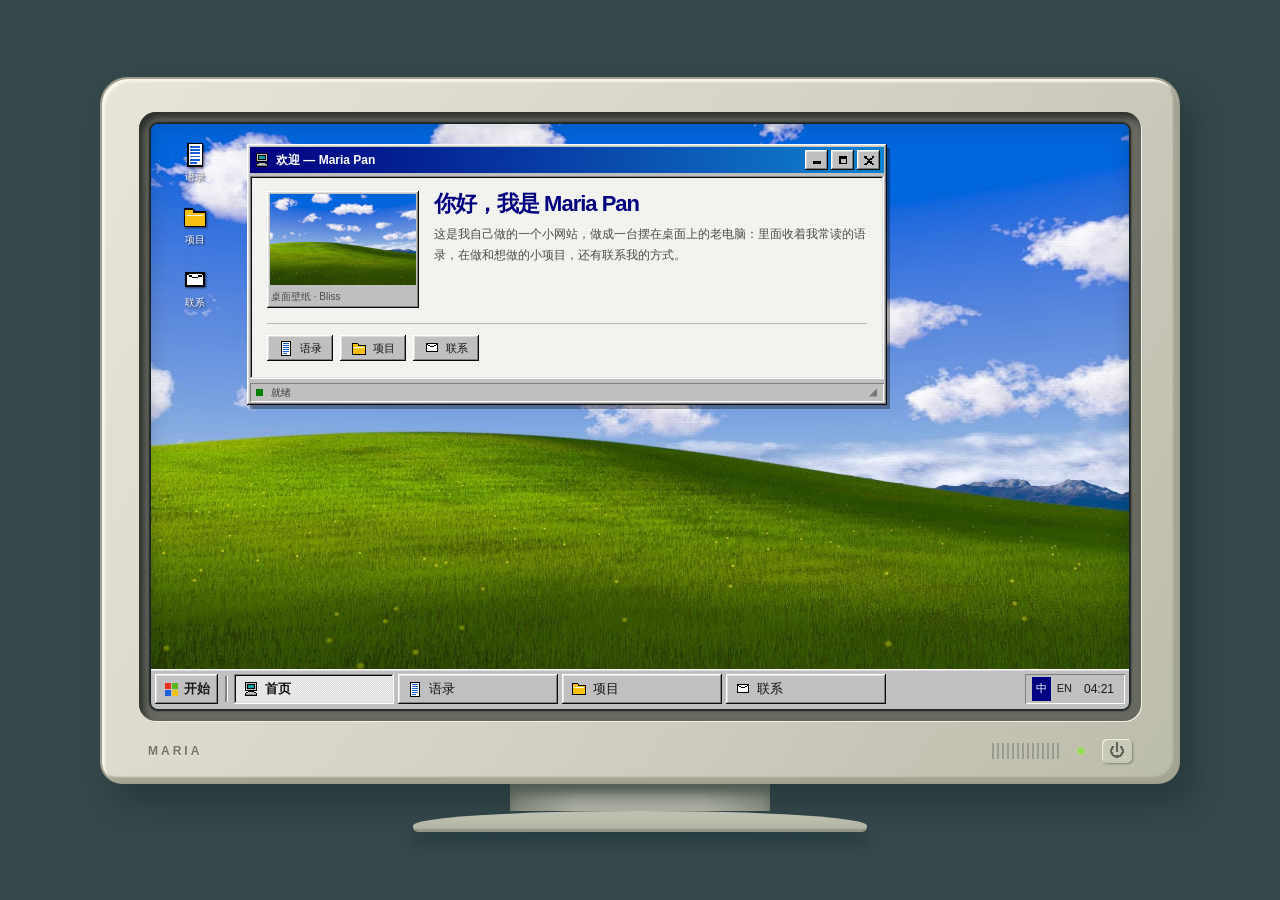
==== commit bb857ccc: "Add desktop overview window and random quote hero" ====
--- a/index.html
+++ b/index.html
@@ -27,7 +27,55 @@
         <div class="screen">
           <img class="wallpaper" src="bliss.jpg" alt="" fetchpriority="high" decoding="async">
           <div class="crt-glass" aria-hidden="true"></div>
-<main id="content" class="sr-only"><h1>Maria Pan</h1><p>个人网站桌面</p></main>
+          <nav class="desktop-icons" aria-label="桌面快捷方式">
+            <button class="desktop-icon" type="button" data-welcome-reopen hidden>
+              <i class="ico ico-pc" aria-hidden="true"></i>
+              <span class="lang-zh">欢迎</span><span class="lang-en">Welcome</span>
+            </button>
+            <a class="desktop-icon" href="quote.html"><i class="ico ico-doc" aria-hidden="true"></i><span class="lang-zh">语录</span><span class="lang-en">Quotes</span></a>
+            <a class="desktop-icon" href="project.html"><i class="ico ico-folder" aria-hidden="true"></i><span class="lang-zh">项目</span><span class="lang-en">Projects</span></a>
+            <a class="desktop-icon" href="contact.html"><i class="ico ico-mail" aria-hidden="true"></i><span class="lang-zh">联系</span><span class="lang-en">Contact</span></a>
+          </nav>
+
+          <div class="desktop-win" id="content">
+            <div class="dialog-win" role="main" aria-label="概览 / Overview">
+              <div class="dialog-titlebar">
+                <i class="ico ico-pc" aria-hidden="true"></i>
+                <span class="dtb-title lang-zh">欢迎 — Maria Pan</span>
+                <span class="dtb-title lang-en">Welcome — Maria Pan</span>
+                <div class="dtb-btns">
+                  <button class="dtb-btn" style="background-image:var(--g-min)" type="button" data-window="minimize" aria-label="最小化" title="最小化"></button>
+                  <button class="dtb-btn" style="background-image:var(--g-max)" type="button" data-window="maximize" aria-label="最大化" title="最大化" aria-pressed="false"></button>
+                  <button class="dtb-btn" style="background-image:var(--g-x)" type="button" data-window="close" aria-label="关闭窗口" title="关闭窗口"></button>
+                </div>
+              </div>
+              <div class="dialog-body">
+                <div class="overview">
+                  <figure class="overview-hero">
+                    <img src="bliss.jpg" alt="桌面壁纸：蓝天白云下的绿色山丘" width="152" height="114" decoding="async">
+                    <figcaption>
+                      <span class="lang-zh">桌面壁纸 · Bliss</span>
+                      <span class="lang-en">Desktop wallpaper · Bliss</span>
+                    </figcaption>
+                  </figure>
+                  <div class="overview-text">
+                    <h1>
+                      <span class="lang-zh">你好，我是 Maria Pan</span>
+                      <span class="lang-en">Hi, I am Maria Pan</span>
+                    </h1>
+                    <p class="lede lang-zh">这是我自己做的一个小网站，做成一台摆在桌面上的老电脑：里面收着我常读的语录，在做和想做的小项目，还有联系我的方式。</p>
+                    <p class="lede lang-en">A small site I built — an old computer sitting on a desk. It holds the quotes I keep coming back to, the projects I am poking at, and a way to reach me.</p>
+                  </div>
+                </div>
+                <ul class="desktop-links">
+                  <li><a href="quote.html"><i class="ico ico-doc" aria-hidden="true"></i><span class="lang-zh">语录</span><span class="lang-en">Quotes</span></a></li>
+                  <li><a href="project.html"><i class="ico ico-folder" aria-hidden="true"></i><span class="lang-zh">项目</span><span class="lang-en">Projects</span></a></li>
+                  <li><a href="contact.html"><i class="ico ico-mail" aria-hidden="true"></i><span class="lang-zh">联系</span><span class="lang-en">Contact</span></a></li>
+                </ul>
+              </div>
+              <div class="window-status"><span class="lang-zh">就绪</span><span class="lang-en">Ready</span></div>
+            </div>
+          </div>
           <header id="site-header">
 <nav class="taskbar" aria-label="主导航">
   <button class="start-label" type="button" data-machine-start aria-label="开始 / Start"><i class="ico ico-flag" aria-hidden="true"></i><span class="start-word lang-zh">开始</span><span class="start-word lang-en">Start</span></button>
--- a/style.css
+++ b/style.css
@@ -201,6 +201,58 @@
 .monitor.is-powered-off .screen { background: #000; }
 .monitor.is-powered-off .screen > * { visibility: hidden !important; pointer-events: none !important; }
 .monitor.is-powered-off .power-led { background: #ec3932; box-shadow: 0 0 5px #ff392d; }
+/* Desktop icons: the wallpaper stays the hero, the window is a normal desktop object. */
+.desktop-icons { position: absolute; top: 14px; left: 13px; z-index: 4; display: flex; flex-direction: column; gap: 15px; margin: 0; padding: 0; list-style: none; }
+.desktop-icon { display: flex; flex-direction: column; align-items: center; gap: 3px; width: 62px; border: 0; padding: 3px 2px; background: transparent; color: #fff; font: 10px/1.3 var(--ui); text-align: center; text-shadow: 1px 1px 2px #000c; text-decoration: none; }
+.desktop-icon[hidden] { display: none; }
+.desktop-icon:hover, .desktop-icon:focus-visible { color: #fff; }
+.desktop-icon .ico { width: 26px; height: 26px; filter: drop-shadow(1px 1px 1px #0009); }
+.desktop-icon:focus-visible .ico, .desktop-icon:hover .ico { background-color: #000080; box-shadow: 0 0 0 2px #ffffcc; }
+
+/* The overview lives in a real desktop window so the wallpaper remains visible. */
+.desktop-win { position: absolute; top: 20px; left: 96px; z-index: 3; display: flex; width: min(640px, calc(100% - 120px)); max-height: calc(100% - 78px); }
+.desktop-win .dialog-win { width: 100%; min-height: 0; }
+.desktop-win .dialog-body { padding: 15px 17px 17px; }
+.desktop-win.is-minimized .dialog-body, .desktop-win.is-minimized .window-status { display: none; }
+.desktop-win.is-closed { display: none; }
+.desktop-win.is-maximized { top: 0; left: 0; width: 100%; max-height: calc(100% - 40px); }
+.desktop-win.is-maximized .dialog-win { box-shadow: var(--out); }
+.overview { display: flex; gap: 15px; align-items: flex-start; }
+.overview-hero { flex: none; width: 152px; margin: 0; padding: 3px; background: var(--face); box-shadow: var(--out); }
+.overview-hero img { display: block; width: 100%; height: auto; box-shadow: var(--in); }
+.overview-hero figcaption { padding: 4px 1px 1px; color: #4a4a4a; font-size: 10px; }
+.overview-text { min-width: 0; }
+.overview-text h1 { margin: 0 0 7px; font-size: 22px; }
+.overview-text .lede { margin: 0 0 8px; font-size: 12px; line-height: 1.75; }
+.desktop-links { display: flex; flex-wrap: wrap; gap: 7px; margin: 15px 0 0; padding: 11px 0 0; border-top: 1px solid #b8b8b8; list-style: none; }
+.desktop-links a { display: inline-flex; align-items: center; gap: 6px; padding: 5px 11px; background: var(--face); box-shadow: var(--out); color: #111; text-decoration: none; font-size: 11px; }
+.desktop-links a:active { box-shadow: var(--in); }
+
+/* Quote of the day: same little blue window, promoted to the top of the page. */
+.quote-hero { margin: 13px 0 6px; padding: 3px; background: var(--face); box-shadow: var(--out), 2px 2px 0 #0002; }
+.quote-hero-bar { display: flex; align-items: center; gap: 6px; padding: 4px 5px; background: linear-gradient(90deg, #000080, #1084d0); color: #fff; font: bold 12px var(--ui); }
+.quote-hero-bar .dtb-title { flex: 1; min-width: 0; }
+.hero-count { font-size: 10px; font-weight: normal; opacity: .85; }
+.quote-hero-body { margin-top: 3px; padding: 16px 17px 14px; background: #fff; box-shadow: var(--in); }
+.hero-quote { margin: 0; font: 16px/1.7 Georgia, 'Songti SC', SimSun, serif; color: #1a1a1a; }
+.hero-cite { margin-top: 10px; padding-top: 9px; border-top: 1px solid #d5d5d5; color: #555; font: 10px/1.6 var(--ui); }
+.hero-cite cite { margin-right: 2px; }
+.hero-actions { display: flex; gap: 8px; margin-top: 12px; }
+.hero-actions .btn-ghost { margin: 0; text-decoration: none; color: #111; display: inline-flex; align-items: center; }
+.mono { font-family: monospace; }
+
+@media (max-width: 850px) {
+  .desktop-icons { flex-direction: row; flex-wrap: wrap; gap: 6px; right: 8px; }
+  .desktop-icon { width: 52px; font-size: 9px; }
+  .desktop-icon .ico { width: 22px; height: 22px; }
+  .desktop-win { left: 8px; right: 8px; width: auto; top: 66px; max-height: calc(100% - 118px); }
+  .overview { flex-direction: column; }
+  .overview-hero { width: 100%; display: flex; gap: 10px; align-items: center; }
+  .overview-hero img { width: 96px; }
+  .overview-text h1 { font-size: 20px; }
+  .hero-quote { font: 15px/1.7 Georgia, 'Songti SC', SimSun, serif; }
+}
+
 @media (max-width: 600px) {
   .taskbar .start-label { display: flex; min-width: 30px; height: 34px; padding: 3px 5px; }
   .taskbar .start-label .start-word { display: none; }
@@ -208,4 +260,17 @@
   .shutdown-control { width: 28px; height: 27px; }
   .shutdown-body { padding: 17px 12px; gap: 9px; }
   .shutdown-actions .classic-btn { min-height: 34px; }
-}
+  .desktop-icons { top: 9px; left: 8px; right: 8px; gap: 4px; }
+  .desktop-icon { width: 46px; font-size: 9px; }
+  .desktop-icon .ico { width: 20px; height: 20px; }
+  .desktop-win { top: 58px; left: 6px; right: 6px; max-height: calc(100% - 108px); }
+  .desktop-win .dialog-body { padding: 12px 11px 14px; }
+  .desktop-win.is-maximized { max-height: calc(100% - 44px); }
+  .overview-text h1 { font-size: 18px; }
+  .overview-hero img { width: 78px; }
+  .desktop-links { gap: 6px; }
+  .desktop-links a { padding: 5px 8px; font-size: 10px; }
+  .quote-hero-body { padding: 13px 12px 12px; }
+  .hero-quote { font: 14px/1.7 Georgia, 'Songti SC', SimSun, serif; }
+  .hero-actions .btn-ghost { min-height: 32px; }
+}
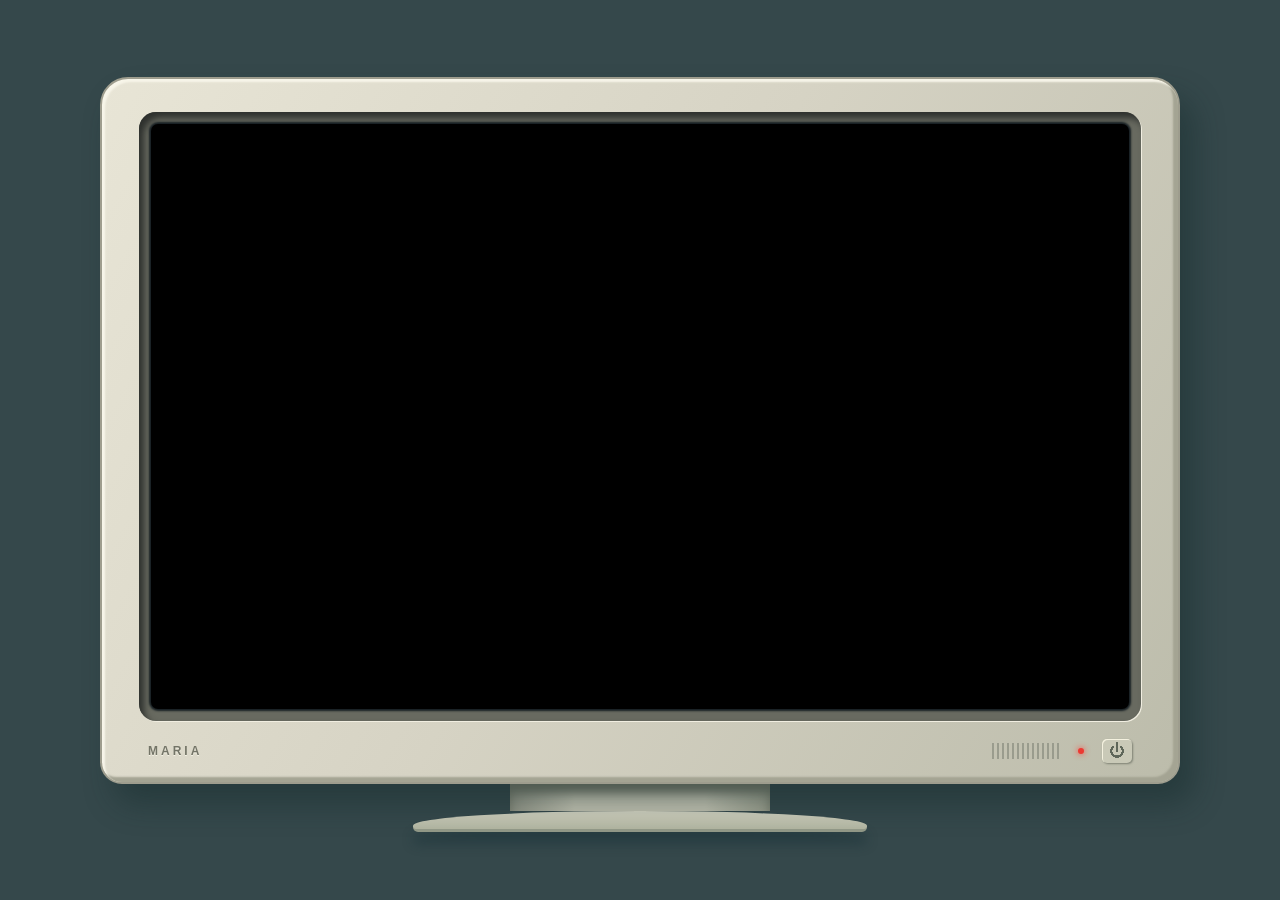
==== commit ab9d1881: "Add turn-on animation and update introduction" ====
--- a/index.html
+++ b/index.html
@@ -1,5 +1,5 @@
 <!DOCTYPE html>
-<html lang="zh-CN" data-lang="zh" data-style="web" data-theme="light">
+<html lang="zh-CN" data-lang="zh" data-style="web" data-theme="light" data-power="off">
 <head>
   <meta charset="UTF-8">
   <meta name="viewport" content="width=device-width, initial-scale=1">
@@ -13,6 +13,7 @@
       var language = localStorage.getItem('site-lang') === 'en' ? 'en' : 'zh';
       document.documentElement.dataset.lang = language;
       document.documentElement.lang = language === 'zh' ? 'zh-CN' : 'en';
+      if (localStorage.getItem('site-lang-chosen') === '1') document.documentElement.dataset.langChosen = '1';
     } catch (e) { /* 中文默认值支持离线和禁用存储的浏览器。 */ }
   </script>
   <script src="nav.js" defer></script>
@@ -27,74 +28,15 @@
         <div class="screen">
           <img class="wallpaper" src="bliss.jpg" alt="" fetchpriority="high" decoding="async">
           <div class="crt-glass" aria-hidden="true"></div>
-          <nav class="desktop-icons" aria-label="桌面快捷方式">
-            <button class="desktop-icon" type="button" data-welcome-reopen hidden>
-              <i class="ico ico-pc" aria-hidden="true"></i>
-              <span class="lang-zh">欢迎</span><span class="lang-en">Welcome</span>
-            </button>
-            <a class="desktop-icon" href="quote.html"><i class="ico ico-doc" aria-hidden="true"></i><span class="lang-zh">语录</span><span class="lang-en">Quotes</span></a>
-            <a class="desktop-icon" href="project.html"><i class="ico ico-folder" aria-hidden="true"></i><span class="lang-zh">项目</span><span class="lang-en">Projects</span></a>
-            <a class="desktop-icon" href="contact.html"><i class="ico ico-mail" aria-hidden="true"></i><span class="lang-zh">联系</span><span class="lang-en">Contact</span></a>
-          </nav>
-
-          <div class="desktop-win" id="content">
-            <div class="dialog-win" role="main" aria-label="概览 / Overview">
-              <div class="dialog-titlebar">
-                <i class="ico ico-pc" aria-hidden="true"></i>
-                <span class="dtb-title lang-zh">欢迎 — Maria Pan</span>
-                <span class="dtb-title lang-en">Welcome — Maria Pan</span>
-                <div class="dtb-btns">
-                  <button class="dtb-btn" style="background-image:var(--g-min)" type="button" data-window="minimize" aria-label="最小化" title="最小化"></button>
-                  <button class="dtb-btn" style="background-image:var(--g-max)" type="button" data-window="maximize" aria-label="最大化" title="最大化" aria-pressed="false"></button>
-                  <button class="dtb-btn" style="background-image:var(--g-x)" type="button" data-window="close" aria-label="关闭窗口" title="关闭窗口"></button>
-                </div>
-              </div>
-              <div class="dialog-body">
-                <div class="overview">
-                  <figure class="overview-hero">
-                    <img src="bliss.jpg" alt="桌面壁纸：蓝天白云下的绿色山丘" width="152" height="114" decoding="async">
-                    <figcaption>
-                      <span class="lang-zh">桌面壁纸 · Bliss</span>
-                      <span class="lang-en">Desktop wallpaper · Bliss</span>
-                    </figcaption>
-                  </figure>
-                  <div class="overview-text">
-                    <h1>
-                      <span class="lang-zh">你好，我是 Maria Pan</span>
-                      <span class="lang-en">Hi, I am Maria Pan</span>
-                    </h1>
-                    <p class="lede lang-zh">这是我自己做的一个小网站，做成一台摆在桌面上的老电脑：里面收着我常读的语录，在做和想做的小项目，还有联系我的方式。</p>
-                    <p class="lede lang-en">A small site I built — an old computer sitting on a desk. It holds the quotes I keep coming back to, the projects I am poking at, and a way to reach me.</p>
-                  </div>
-                </div>
-                <ul class="desktop-links">
-                  <li><a href="quote.html"><i class="ico ico-doc" aria-hidden="true"></i><span class="lang-zh">语录</span><span class="lang-en">Quotes</span></a></li>
-                  <li><a href="project.html"><i class="ico ico-folder" aria-hidden="true"></i><span class="lang-zh">项目</span><span class="lang-en">Projects</span></a></li>
-                  <li><a href="contact.html"><i class="ico ico-mail" aria-hidden="true"></i><span class="lang-zh">联系</span><span class="lang-en">Contact</span></a></li>
-                </ul>
-              </div>
-              <div class="window-status"><span class="lang-zh">就绪</span><span class="lang-en">Ready</span></div>
-            </div>
-          </div>
-          <header id="site-header">
-<nav class="taskbar" aria-label="主导航">
-  <button class="start-label" type="button" data-machine-start aria-label="开始 / Start"><i class="ico ico-flag" aria-hidden="true"></i><span class="start-word lang-zh">开始</span><span class="start-word lang-en">Start</span></button>
-  <span class="taskbar-divider" aria-hidden="true"></span>
-  <ul class="task-links">
-    <li><a href="index.html" data-page="index.html"><i class="ico ico-pc" aria-hidden="true"></i><span class="lang-zh">首页</span><span class="lang-en">Home</span></a></li>
-    <li><a href="quote.html" data-page="quote.html"><i class="ico ico-doc" aria-hidden="true"></i><span class="lang-zh">语录</span><span class="lang-en">Quotes</span></a></li>
-    <li><a href="project.html" data-page="project.html"><i class="ico ico-folder" aria-hidden="true"></i><span class="lang-zh">项目</span><span class="lang-en">Projects</span></a></li>
-    <li><a href="contact.html" data-page="contact.html"><i class="ico ico-mail" aria-hidden="true"></i><span class="lang-zh">联系</span><span class="lang-en">Contact</span></a></li>
-  </ul>
-  <div class="system-tray">
-    <div class="lang-toggle" role="group" aria-label="语言"><button type="button" data-lang="zh" aria-label="中文">中</button><button type="button" data-lang="en" aria-label="English">EN</button></div>
-    <time class="clock" aria-label="本地时间">--:--</time>
-  </div>
-</nav>
-          </header>
+          <main id="content" class="sr-only">
+            <h1>Maria Pan</h1>
+            <p class="lang-zh">桌面。请用右下角电源键开机，或用任务栏浏览网站。</p>
+            <p class="lang-en">Desktop. Press the power button at the lower right to start, or use the taskbar to browse.</p>
+          </main>
+          <header id="site-header"></header>
         </div>
       </div>
-      <div class="monitor-chin"><span class="monitor-brand">MARIA</span><div class="monitor-hardware"><span class="vents"></span><span class="power-led" aria-hidden="true"></span><button class="power-mark" type="button" data-machine-power aria-label="电源：请求关机" title="电源" aria-pressed="true">⏻</button></div></div>
+      <div class="monitor-chin"><span class="monitor-brand">MARIA</span><div class="monitor-hardware"><span class="vents"></span><span class="power-led" aria-hidden="true"></span><button class="power-mark" type="button" data-machine-power aria-label="电源：开机" title="电源" aria-pressed="false">⏻</button></div></div>
     </div>
     <div class="monitor-neck" aria-hidden="true"></div>
     <div class="monitor-foot" aria-hidden="true"></div>
--- a/style.css
+++ b/style.css
@@ -181,13 +181,100 @@
   .page-contact .dialog-page { inset: 12px 22px 52px; }
 }
 
-/* Useless machine: the taskbar stays above the window pile so Start is reachable. */
+
+/* ---------- 硬件开关：电源键、指示灯 ---------- */
 button.start-label { border: 0; background: var(--face); font-family: var(--ui); font-size: 13px; }
 button.start-label:active { box-shadow: var(--in); }
 button.power-mark { border: 0; padding: 0; background: #c9c9b7; position: relative; }
 button.power-mark::after { content: ''; position: absolute; inset: -7px; }
 button.power-mark:active { box-shadow: inset 1px 1px 3px #747969, 1px 1px #edeedd; }
-.shutdown-layer { position: absolute; inset: 0 0 44px; z-index: 15; pointer-events: none; }
+button.power-mark[disabled] { cursor: default; }
+.ico-info { background-image: var(--i-info); }
+.ico-x { background-image: var(--g-x); background-size: 10px; }
+.ico-music { background-image: var(--i-music); }
+.mono { font-family: monospace; }
+
+/* 四个电源状态。红/绿指示灯和电源键都在屏幕外壳上，黑屏时依然可见。 */
+html[data-power="off"] .screen { background: #000; }
+html[data-power="off"] .screen > * { visibility: hidden; }
+html[data-power="off"] .power-led { background: #ec3932; box-shadow: 0 0 6px #ff392d; }
+html[data-power="booting"] .power-led,
+html[data-power="login"] .power-led { background: #8edf49; box-shadow: 0 0 4px #9dfa5b; }
+html[data-power="booting"] .wallpaper,
+html[data-power="login"] .wallpaper,
+html[data-power="booting"] .dialog-page,
+html[data-power="login"] .dialog-page,
+html[data-power="booting"] #site-header,
+html[data-power="login"] #site-header,
+html[data-power="booting"] .balloon,
+html[data-power="login"] .balloon { visibility: hidden; }
+
+/* ---------- 开机动画 ---------- */
+.boot-layer { position: absolute; inset: 0; z-index: 40; display: grid; place-items: center; background: #05070c; color: #d8e2f0; }
+.boot-mark { display: grid; justify-items: center; gap: 16px; }
+.boot-brand { font: bold 30px/1 var(--ui); letter-spacing: 4px; color: #eef4ff; }
+.boot-brand-thin { font-weight: normal; color: #7fb0e8; }
+.boot-sub { font-size: 11px; letter-spacing: 1px; color: #8b9bb0; }
+.boot-bar { display: flex; gap: 5px; }
+.boot-bar i { width: 26px; height: 9px; background: #1d3550; box-shadow: inset 1px 1px #0a1420; animation: boot-seg 1.2s ease-in-out infinite; }
+.boot-bar i:nth-child(2) { animation-delay: .18s; }
+.boot-bar i:nth-child(3) { animation-delay: .36s; }
+@keyframes boot-seg { 0%,100% { background: #1d3550; } 45% { background: #52a2ef; } }
+@media (prefers-reduced-motion: reduce) { .boot-bar i { animation-duration: 2.6s; } }
+
+/* ---------- 登录：选择账户 ---------- */
+.login-layer { position: absolute; inset: 0; z-index: 39; display: grid; align-content: center; justify-items: center; gap: 26px; background: linear-gradient(#5a7edc, #3a63c8 55%, #2b4fae); color: #fff; }
+.login-strip { position: absolute; left: 0; right: 0; top: 0; height: 4px; background: linear-gradient(90deg,#e33,#f90,#ee3,#3c3,#39f,#93f); }
+.login-card { display: grid; justify-items: center; gap: 14px; text-align: center; padding: 0 18px; }
+.login-hello { margin: 0; font-size: 12px; color: #e8eeff; }
+.login-user { display: grid; justify-items: center; gap: 9px; border: 0; padding: 14px 20px; background: transparent; color: #fff; }
+.login-user:hover, .login-user:focus-visible { background: #ffffff1f; outline: 1px solid #ffffff59; }
+.login-avatar { display: block; width: 84px; height: 84px; padding: 3px; background: var(--face); box-shadow: var(--out); }
+.login-avatar img { display: block; width: 100%; height: 100%; object-fit: cover; box-shadow: var(--in); }
+.login-name { font: bold 16px var(--ui); text-shadow: 1px 1px 2px #001a4d; }
+.login-hint { margin: 0; font-size: 10px; color: #d3ddf6; }
+.login-foot { position: absolute; left: 0; right: 0; bottom: 14px; display: flex; justify-content: space-between; padding: 0 18px; font-size: 11px; color: #dfe7fb; }
+/* 还没主动选过语言时，登录界面中英并列；选过之后就只显示所选语言。 */
+html:not([data-lang-chosen]) .login-layer .lang-zh,
+html:not([data-lang-chosen]) .login-layer .lang-en { display: block !important; }
+html:not([data-lang-chosen]) .login-layer .lang-en { margin-top: 3px; }
+
+/* ---------- 系统气泡：右下角，可关闭可重开 ---------- */
+.tray-balloon { display: grid; place-items: center; width: 22px; height: 22px; border: 0; padding: 0; background: transparent; }
+.tray-balloon[aria-pressed="true"] { background: #0000801f; box-shadow: var(--in); }
+.balloon { position: absolute; right: 10px; bottom: 50px; z-index: 28; width: min(300px, calc(100% - 20px)); padding: 3px; background: var(--face); box-shadow: var(--out), 3px 4px 0 #0005; }
+.balloon[hidden] { display: none; }
+.balloon-arrow { position: absolute; right: 20px; bottom: -8px; width: 14px; height: 8px; background: var(--face); clip-path: polygon(0 0, 100% 0, 50% 100%); }
+.balloon-bar { display: flex; align-items: center; gap: 6px; padding: 4px 5px; background: linear-gradient(90deg,#000080,#1084d0); color: #fff; font: bold 12px var(--ui); }
+.balloon-bar .dtb-title { flex: 1; min-width: 0; }
+.balloon-x { display: grid; place-items: center; flex: none; width: 20px; height: 18px; border: 0; padding: 0; background: var(--face); box-shadow: var(--out); }
+.balloon-x:active { box-shadow: var(--in); }
+.balloon-body { margin-top: 3px; padding: 12px 13px; max-height: 44svh; overflow: auto; background: #fffbe6; box-shadow: var(--in); }
+.balloon-body p { margin: 0 0 10px; font-size: 12px; line-height: 1.75; color: #1a1a1a; }
+.balloon-body p:last-of-type { margin-bottom: 0; }
+/* 最后一行是礼物：点一下放音乐，再点一下暂停。 */
+.balloon-gift { margin: 12px 0 0; }
+.gift-play { display: inline-flex; align-items: center; gap: 7px; padding: 6px 12px; border: 0; background: var(--face); box-shadow: var(--out); color: #111; font: 12px var(--ui); }
+.gift-play:hover { background: #cecece; }
+.gift-play:active { box-shadow: var(--in); }
+.gift-note { display: block; margin-top: 7px; font-size: 10px; color: #5a5a5a; }
+.balloon-gift[data-music-state="idle"] .gift-note-playing,
+.balloon-gift[data-music-state="playing"] .gift-note-idle { display: none; }
+.balloon-status { margin-top: 3px; padding: 2px 6px; box-shadow: inset 1px 1px #808080, inset -1px -1px #fff; font-size: 10px; color: #3c3c3c; }
+
+/* ---------- 今日一句：主窗口里的一段，不是第二个窗口 ---------- */
+.today { margin: 4px 0 20px; padding: 0 0 15px; border-bottom: 1px solid #b8b8b8; }
+.today-head { display: flex; align-items: center; gap: 7px; margin: 0 0 9px; font: bold 13px var(--ui); color: #000080; }
+.today-count { margin-left: auto; font-size: 10px; font-weight: normal; color: #666; }
+.today-quote { margin: 0 0 9px; font: 16px/1.7 Georgia, 'Songti SC', SimSun, serif; color: #1a1a1a; }
+.today-cite { margin: 0 0 12px; color: #555; font-size: 10px; }
+.today-actions { display: flex; flex-wrap: wrap; gap: 8px; margin: 0; }
+.today-all { display: inline-flex; align-items: center; color: #111; text-decoration: none; }
+
+/* ---------- 关机警告窗口堆 ----------
+   层级要高于系统气泡（28），否则窄屏上气泡会盖住警告窗的按钮；
+   仍低于开机动画（40）和登录层（39）。 */
+.shutdown-layer { position: absolute; inset: 0 0 44px; z-index: 30; pointer-events: none; }
 .shutdown-window { position: absolute; width: min(330px, calc(100% - 8px)); max-height: calc(100% - 8px); overflow: auto; padding: 3px; background: #c0c0c0; color: #111; box-shadow: var(--out), 3px 4px 0 #0005; pointer-events: auto; }
 .shutdown-titlebar { display: flex; align-items: center; gap: 3px; padding: 3px; background: linear-gradient(90deg, #000080, #1084d0); color: #fff; }
 .shutdown-title { flex: 1; min-width: 0; font: bold 12px/1.3 var(--ui); }
@@ -198,79 +285,37 @@
 .shutdown-warning { flex: none; width: 33px; height: 30px; padding-top: 5px; clip-path: polygon(50% 0,100% 100%,0 100%); background: #fff12a; color: #111; text-align: center; font: bold 23px/1.1 var(--ui); }
 .shutdown-actions { display: flex; justify-content: center; gap: 10px; padding: 0 13px 17px; }
 .shutdown-actions .classic-btn { min-width: 80px; min-height: 30px; font-size: 12px; }
-.monitor.is-powered-off .screen { background: #000; }
-.monitor.is-powered-off .screen > * { visibility: hidden !important; pointer-events: none !important; }
-.monitor.is-powered-off .power-led { background: #ec3932; box-shadow: 0 0 5px #ff392d; }
-/* Desktop icons: the wallpaper stays the hero, the window is a normal desktop object. */
-.desktop-icons { position: absolute; top: 14px; left: 13px; z-index: 4; display: flex; flex-direction: column; gap: 15px; margin: 0; padding: 0; list-style: none; }
-.desktop-icon { display: flex; flex-direction: column; align-items: center; gap: 3px; width: 62px; border: 0; padding: 3px 2px; background: transparent; color: #fff; font: 10px/1.3 var(--ui); text-align: center; text-shadow: 1px 1px 2px #000c; text-decoration: none; }
-.desktop-icon[hidden] { display: none; }
-.desktop-icon:hover, .desktop-icon:focus-visible { color: #fff; }
-.desktop-icon .ico { width: 26px; height: 26px; filter: drop-shadow(1px 1px 1px #0009); }
-.desktop-icon:focus-visible .ico, .desktop-icon:hover .ico { background-color: #000080; box-shadow: 0 0 0 2px #ffffcc; }
-
-/* The overview lives in a real desktop window so the wallpaper remains visible. */
-.desktop-win { position: absolute; top: 20px; left: 96px; z-index: 3; display: flex; width: min(640px, calc(100% - 120px)); max-height: calc(100% - 78px); }
-.desktop-win .dialog-win { width: 100%; min-height: 0; }
-.desktop-win .dialog-body { padding: 15px 17px 17px; }
-.desktop-win.is-minimized .dialog-body, .desktop-win.is-minimized .window-status { display: none; }
-.desktop-win.is-closed { display: none; }
-.desktop-win.is-maximized { top: 0; left: 0; width: 100%; max-height: calc(100% - 40px); }
-.desktop-win.is-maximized .dialog-win { box-shadow: var(--out); }
-.overview { display: flex; gap: 15px; align-items: flex-start; }
-.overview-hero { flex: none; width: 152px; margin: 0; padding: 3px; background: var(--face); box-shadow: var(--out); }
-.overview-hero img { display: block; width: 100%; height: auto; box-shadow: var(--in); }
-.overview-hero figcaption { padding: 4px 1px 1px; color: #4a4a4a; font-size: 10px; }
-.overview-text { min-width: 0; }
-.overview-text h1 { margin: 0 0 7px; font-size: 22px; }
-.overview-text .lede { margin: 0 0 8px; font-size: 12px; line-height: 1.75; }
-.desktop-links { display: flex; flex-wrap: wrap; gap: 7px; margin: 15px 0 0; padding: 11px 0 0; border-top: 1px solid #b8b8b8; list-style: none; }
-.desktop-links a { display: inline-flex; align-items: center; gap: 6px; padding: 5px 11px; background: var(--face); box-shadow: var(--out); color: #111; text-decoration: none; font-size: 11px; }
-.desktop-links a:active { box-shadow: var(--in); }
-
-/* Quote of the day: same little blue window, promoted to the top of the page. */
-.quote-hero { margin: 13px 0 6px; padding: 3px; background: var(--face); box-shadow: var(--out), 2px 2px 0 #0002; }
-.quote-hero-bar { display: flex; align-items: center; gap: 6px; padding: 4px 5px; background: linear-gradient(90deg, #000080, #1084d0); color: #fff; font: bold 12px var(--ui); }
-.quote-hero-bar .dtb-title { flex: 1; min-width: 0; }
-.hero-count { font-size: 10px; font-weight: normal; opacity: .85; }
-.quote-hero-body { margin-top: 3px; padding: 16px 17px 14px; background: #fff; box-shadow: var(--in); }
-.hero-quote { margin: 0; font: 16px/1.7 Georgia, 'Songti SC', SimSun, serif; color: #1a1a1a; }
-.hero-cite { margin-top: 10px; padding-top: 9px; border-top: 1px solid #d5d5d5; color: #555; font: 10px/1.6 var(--ui); }
-.hero-cite cite { margin-right: 2px; }
-.hero-actions { display: flex; gap: 8px; margin-top: 12px; }
-.hero-actions .btn-ghost { margin: 0; text-decoration: none; color: #111; display: inline-flex; align-items: center; }
-.mono { font-family: monospace; }
-
-@media (max-width: 850px) {
-  .desktop-icons { flex-direction: row; flex-wrap: wrap; gap: 6px; right: 8px; }
-  .desktop-icon { width: 52px; font-size: 9px; }
-  .desktop-icon .ico { width: 22px; height: 22px; }
-  .desktop-win { left: 8px; right: 8px; width: auto; top: 66px; max-height: calc(100% - 118px); }
-  .overview { flex-direction: column; }
-  .overview-hero { width: 100%; display: flex; gap: 10px; align-items: center; }
-  .overview-hero img { width: 96px; }
-  .overview-text h1 { font-size: 20px; }
-  .hero-quote { font: 15px/1.7 Georgia, 'Songti SC', SimSun, serif; }
-}
-
+
+/* ---------- 移动端：保留外壳与底座，内容区自己滚动 ---------- */
 @media (max-width: 600px) {
-  .taskbar .start-label { display: flex; min-width: 30px; height: 34px; padding: 3px 5px; }
-  .taskbar .start-label .start-word { display: none; }
-  .shutdown-titlebar { min-height: 32px; }
+  .computer-stage { display: flex; flex-direction: column; justify-content: flex-start; align-items: stretch; min-height: 100svh; padding: 0; }
+  .computer { display: flex; flex-direction: column; flex: 1; min-height: 0; width: 100%; }
+  .monitor { display: flex; flex-direction: column; flex: 1; min-height: 0; padding: 8px 7px 0; }
+  .screen-rim { display: flex; flex: 1; min-height: 0; }
+  .screen { flex: 1; height: auto; min-height: 210px; }
+  .monitor-chin { flex: none; }
+  /* 底座不再隐藏：屏幕外壳保持完整，电源键和指示灯留在原位。 */
+  .monitor-neck { display: block; flex: none; }
+  .monitor-foot { display: block; flex: none; }
+  /* 关机游戏只能靠 Start 清场，所以窄屏也要留一个能按的 Start，
+     此时只留图标，文字省掉以腾出空间。 */
+  .start-label { display: inline-flex; min-width: 38px; justify-content: center; padding: 0 6px; }
+  .start-label .start-word { display: none; }
+  .task-links a, .dtb-btn, .start-label, .lang-toggle button, .tray-balloon { min-height: 34px; }
+  .dtb-btn { width: 32px; height: 30px; background-size: 12px; }
+  .classic-btn { min-height: 36px; padding: 7px 14px; }
+  .step-fog { min-height: 38px; }
+  .dialog-page, .page-contact .dialog-page { inset: 10px 8px 56px; }
+  .dialog-page.is-maximized, .page-contact .dialog-page.is-maximized { inset: 0 0 44px; }
+  .balloon { right: 6px; bottom: 52px; }
+  .balloon-body { max-height: 40svh; }
+  .gift-play { width: 100%; justify-content: center; min-height: 36px; }
+  .shutdown-layer { inset: 0 0 44px; }
   .shutdown-control { width: 28px; height: 27px; }
   .shutdown-body { padding: 17px 12px; gap: 9px; }
   .shutdown-actions .classic-btn { min-height: 34px; }
-  .desktop-icons { top: 9px; left: 8px; right: 8px; gap: 4px; }
-  .desktop-icon { width: 46px; font-size: 9px; }
-  .desktop-icon .ico { width: 20px; height: 20px; }
-  .desktop-win { top: 58px; left: 6px; right: 6px; max-height: calc(100% - 108px); }
-  .desktop-win .dialog-body { padding: 12px 11px 14px; }
-  .desktop-win.is-maximized { max-height: calc(100% - 44px); }
-  .overview-text h1 { font-size: 18px; }
-  .overview-hero img { width: 78px; }
-  .desktop-links { gap: 6px; }
-  .desktop-links a { padding: 5px 8px; font-size: 10px; }
-  .quote-hero-body { padding: 13px 12px 12px; }
-  .hero-quote { font: 14px/1.7 Georgia, 'Songti SC', SimSun, serif; }
-  .hero-actions .btn-ghost { min-height: 32px; }
-}
+  .login-avatar { width: 74px; height: 74px; }
+}
+@media (max-height: 620px) and (min-width: 601px) {
+  .screen { min-height: 200px; }
+}
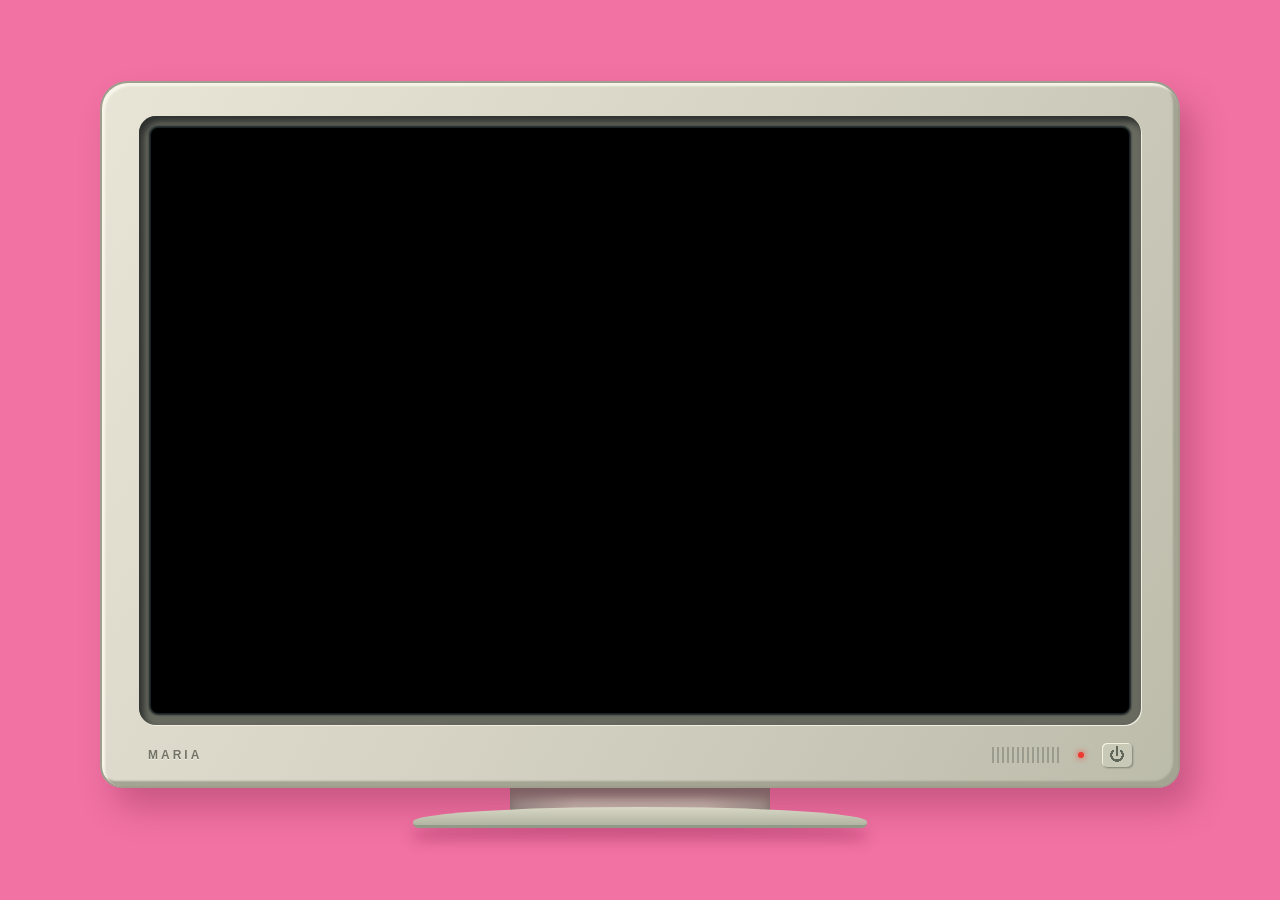
==== commit 45579208: "switch animation button" ====
--- a/index.html
+++ b/index.html
@@ -17,6 +17,8 @@
     } catch (e) { /* 中文默认值支持离线和禁用存储的浏览器。 */ }
   </script>
   <script src="nav.js" defer></script>
+  <script src="three.min.js" defer></script>
+  <script src="paper-3d.js" defer></script>
   <script src="power-machine.js" defer></script>
 </head>
 <body class="page-index">
@@ -30,8 +32,8 @@
           <div class="crt-glass" aria-hidden="true"></div>
           <main id="content" class="sr-only">
             <h1>Maria Pan</h1>
-            <p class="lang-zh">桌面。请用右下角电源键开机，或用任务栏浏览网站。</p>
-            <p class="lang-en">Desktop. Press the power button at the lower right to start, or use the taskbar to browse.</p>
+            <p class="lang-zh">桌面。请用右下角电源键开机。任务栏的「开始」会送来一个纸团，点开它看看；桌子右下角的回收站，可以把不要的窗口拖进去。</p>
+            <p class="lang-en">Desktop. Press the power button at the lower right to start. The Start button in the taskbar sends a paper ball — click it open. Windows you no longer want can be dragged into the bin at the lower right.</p>
           </main>
           <header id="site-header"></header>
         </div>
--- a/style.css
+++ b/style.css
@@ -11,8 +11,8 @@
   --ui: Tahoma, Verdana, Arial, 'Microsoft YaHei', sans-serif;
 }
 * { box-sizing: border-box; }
-html, body { margin: 0; min-height: 100%; }
-body { color: var(--ink); font: 13px/1.5 var(--ui); background: #35484b; }
+html, body { margin: 0; min-height: 100%; background: #F172A3; }
+body { color: var(--ink); font: 13px/1.5 var(--ui); }
 button, a { -webkit-tap-highlight-color: transparent; }
 button { color: inherit; font: inherit; cursor: pointer; border-radius: 0; }
 a { color: #0000aa; }
@@ -25,7 +25,7 @@
 /* A quiet, physical CRT shell. The desktop itself contains only the wallpaper and taskbar. */
 .computer-stage { min-height: 100svh; display: grid; align-content: center; justify-items: center; padding: 32px 30px 24px; }
 .computer { width: min(1080px, 100%); }
-.monitor { position: relative; padding: 33px 37px 0; border: 2px solid #9e9d8e; border-radius: 28px 28px 22px 22px; background: linear-gradient(120deg, #e8e5d6, #d6d3c4 48%, #bcbcab); box-shadow: inset 3px 3px 2px #f7f5e9, inset -5px -5px 2px #a4a493, 14px 20px 30px #12272966; }
+.monitor { position: relative; padding: 33px 37px 0; border: 2px solid #9e9d8e; border-radius: 28px 28px 22px 22px; background: linear-gradient(120deg, #e8e5d6, #d6d3c4 48%, #bcbcab); box-shadow: inset 3px 3px 2px #f7f5e9, inset -5px -5px 2px #a4a493, 14px 20px 32px #8e2f5666; }
 .screen-rim { padding: 12px; border-radius: 17px; background: #686a60; box-shadow: inset 5px 6px 7px #2d302d, 1px 1px 0 #f1eee1; }
 .screen { isolation: isolate; position: relative; height: min(65svh, 660px); min-height: 360px; overflow: hidden; border-radius: 7px; background: #3765a1; box-shadow: 0 0 2px 2px #171f23; }
 .wallpaper { position: absolute; inset: 0; width: 100%; height: 100%; object-fit: cover; object-position: center; z-index: -2; }
@@ -36,8 +36,9 @@
 .vents { width: 68px; height: 16px; background: repeating-linear-gradient(90deg, #7f8376 0, #7f8376 2px, transparent 2px, transparent 5px); opacity: .6; }
 .power-led { width: 6px; height: 6px; border-radius: 50%; background: #8edf49; box-shadow: 0 0 4px #9dfa5b; }
 .power-mark { display: grid; place-items: center; width: 30px; height: 24px; border-radius: 5px; box-shadow: inset 1px 1px #f4f1df, 1px 1px 2px #7e8274; color: #5f675a; font-size: 16px; }
-.monitor-neck { width: 24%; height: 27px; margin: auto; background: linear-gradient(90deg,#929587,#c5c5b4 25%,#c5c5b4 75%,#999d8c); box-shadow: inset 0 9px 10px #777b6c; }
-.monitor-foot { width: 42%; height: 21px; margin: auto; background: linear-gradient(#d8d7c5,#b1b5a1); border-radius: 50% 50% 5px 5px / 70% 70% 5px 5px; border-bottom: 3px solid #929988; box-shadow: 0 12px 12px #152c3466; }
+.monitor-neck { width: 24%; height: 27px; margin: 0 auto; background: linear-gradient(90deg,#929587,#c5c5b4 25%,#c5c5b4 75%,#999d8c); box-shadow: inset 0 9px 10px #777b6c; }
+/* 底座圆弧压住连接段，而不是仅让两个矩形边缘相接；固定外边距也避免移动端 flex 自动留白。 */
+.monitor-foot { position: relative; width: 42%; height: 21px; margin: -8px auto 0; background: linear-gradient(#d8d7c5,#b1b5a1); border-radius: 50% 50% 5px 5px / 70% 70% 5px 5px; border-bottom: 3px solid #929988; box-shadow: 0 12px 14px #932b5766; }
 /* Persistent bottom navigation; all links are ordinary local HTML links. */
 #site-header { position: absolute; bottom: 0; left: 0; right: 0; z-index: 20; }
 .taskbar { display: flex; align-items: center; gap: 7px; min-height: 40px; padding: 4px; background: var(--face); box-shadow: inset 0 1px #fff, inset 0 2px #dfdfdf; }
@@ -206,8 +207,10 @@
 html[data-power="login"] .dialog-page,
 html[data-power="booting"] #site-header,
 html[data-power="login"] #site-header,
-html[data-power="booting"] .balloon,
-html[data-power="login"] .balloon { visibility: hidden; }
+html[data-power="booting"] .paper,
+html[data-power="login"] .paper,
+html[data-power="booting"] .desktop-trash,
+html[data-power="login"] .desktop-trash { visibility: hidden; }
 
 /* ---------- 开机动画 ---------- */
 .boot-layer { position: absolute; inset: 0; z-index: 40; display: grid; place-items: center; background: #05070c; color: #d8e2f0; }
@@ -239,28 +242,284 @@
 html:not([data-lang-chosen]) .login-layer .lang-en { display: block !important; }
 html:not([data-lang-chosen]) .login-layer .lang-en { margin-top: 3px; }
 
-/* ---------- 系统气泡：右下角，可关闭可重开 ---------- */
-.tray-balloon { display: grid; place-items: center; width: 22px; height: 22px; border: 0; padding: 0; background: transparent; }
-.tray-balloon[aria-pressed="true"] { background: #0000801f; box-shadow: var(--in); }
-.balloon { position: absolute; right: 10px; bottom: 50px; z-index: 28; width: min(300px, calc(100% - 20px)); padding: 3px; background: var(--face); box-shadow: var(--out), 3px 4px 0 #0005; }
-.balloon[hidden] { display: none; }
-.balloon-arrow { position: absolute; right: 20px; bottom: -8px; width: 14px; height: 8px; background: var(--face); clip-path: polygon(0 0, 100% 0, 50% 100%); }
-.balloon-bar { display: flex; align-items: center; gap: 6px; padding: 4px 5px; background: linear-gradient(90deg,#000080,#1084d0); color: #fff; font: bold 12px var(--ui); }
-.balloon-bar .dtb-title { flex: 1; min-width: 0; }
-.balloon-x { display: grid; place-items: center; flex: none; width: 20px; height: 18px; border: 0; padding: 0; background: var(--face); box-shadow: var(--out); }
-.balloon-x:active { box-shadow: var(--in); }
-.balloon-body { margin-top: 3px; padding: 12px 13px; max-height: 44svh; overflow: auto; background: #fffbe6; box-shadow: var(--in); }
-.balloon-body p { margin: 0 0 10px; font-size: 12px; line-height: 1.75; color: #1a1a1a; }
-.balloon-body p:last-of-type { margin-bottom: 0; }
-/* 最后一行是礼物：点一下放音乐，再点一下暂停。 */
-.balloon-gift { margin: 12px 0 0; }
-.gift-play { display: inline-flex; align-items: center; gap: 7px; padding: 6px 12px; border: 0; background: var(--face); box-shadow: var(--out); color: #111; font: 12px var(--ui); }
-.gift-play:hover { background: #cecece; }
-.gift-play:active { box-shadow: var(--in); }
-.gift-note { display: block; margin-top: 7px; font-size: 10px; color: #5a5a5a; }
-.balloon-gift[data-music-state="idle"] .gift-note-playing,
-.balloon-gift[data-music-state="playing"] .gift-note-idle { display: none; }
-.balloon-status { margin-top: 3px; padding: 2px 6px; box-shadow: inset 1px 1px #808080, inset -1px -1px #fff; font-size: 10px; color: #3c3c3c; }
+/* ---------- 纸团 / 说明纸 ----------
+   纸团本体由 paper-3d.js 画在 3D 网格上；这里只管说明纸浮现时的缩放与模糊。
+   时长与缓动集中在这里，脚本里只引用同一条曲线。 */
+.paper {
+  --paper-w: min(324px, calc(100% - 22px));
+  max-width: calc(100% - 16px);
+  --paper-open-ms: 560ms;
+  /* 最后一下摊平更短：参考里团是“啪”地一下散开，再轻轻回弹。 */
+  --paper-snap-ms: 420ms;
+  --paper-settle: cubic-bezier(.22,.68,.24,1);
+  --paper-overshoot: cubic-bezier(.34,1.42,.6,1);
+  --paper-blur: 1.6px;
+  /* 纸团表面的 SVG 滤镜，定义在页面里的 #paper-relief。 */
+  --paper-relief: url(#paper-relief);
+  position: absolute;
+  left: 14px;
+  bottom: 52px;
+  z-index: 34;
+  width: var(--paper-w);
+  pointer-events: none;
+}
+.paper > * { pointer-events: auto; }
+/* 没有摊开状态时，纸只作为“揉紧的整体”存在，看不见。 */
+.paper:not(.is-revealed) .paper-sheet { opacity: 0; pointer-events: none; }
+
+/* 半开的时候纸上还留着没抚平的折痕：几道细的明暗斜线，
+   越接近全开越淡，最后完全消失。不是给纸加边框，而是让它看起来“还没展平”。 */
+.paper-sheet::after {
+  content: '';
+  position: absolute;
+  inset: 0;
+  pointer-events: none;
+  opacity: 0;
+  transition: opacity var(--paper-open-ms) linear;
+  background:
+    linear-gradient(96deg, transparent 0 26%, #b6ae9c55 26.3% 26.7%, #fffdf955 26.9% 27.6%, transparent 27.9%),
+    linear-gradient(-71deg, transparent 0 41%, #ada69455 41.3% 41.7%, #fffdf955 41.9% 42.6%, transparent 42.9%),
+    linear-gradient(58deg, transparent 0 61%, #b6ae9c55 61.3% 61.7%, #fffdf955 61.9% 62.6%, transparent 62.9%),
+    linear-gradient(-24deg, transparent 0 78%, #ada69455 78.3% 78.7%, #fffdf955 78.9% 79.6%, transparent 79.9%);
+}
+.paper.is-revealed .paper-sheet::after { opacity: .55; }
+.paper[hidden] { display: none; }
+.paper > * { pointer-events: auto; }
+
+/* 摊开后的纸本色：比气球的 #fffbe6 更旧一点，带一点纤维感的底色。 */
+.paper-sheet {
+  position: relative;
+  transform-origin: 50% 90%;
+  transition: transform var(--paper-open-ms) var(--paper-settle),
+              opacity 380ms linear,
+              filter var(--paper-open-ms) var(--paper-settle);
+}
+.paper-head {
+  display: flex;
+  align-items: center;
+  gap: 8px;
+  min-height: 24px;
+  padding: 3px 5px;
+  background: linear-gradient(90deg,#000080,#1084d0);
+  color: #fff;
+  font: bold 12px var(--ui);
+  cursor: grab;
+  touch-action: none;
+}
+.paper-head:active { cursor: grabbing; }
+.paper-title { flex: 1; min-width: 0; }
+.paper-grip { font-size: 9px; font-weight: normal; color: #d6e4ff; letter-spacing: .2px; }
+.paper-body { padding: 14px 15px 10px; background: #fdfaf0; box-shadow: var(--in), 0 6px 14px #0003; }
+.paper-body p { margin: 0 0 10px; font-size: 12px; line-height: 1.75; color: #1a1a1a; }
+.paper-body p:last-of-type { margin-bottom: 0; }
+.paper-foot { display: flex; gap: 6px; margin-top: 3px; padding: 3px; background: var(--face); box-shadow: var(--out); }
+.paper-btn { flex: 1; min-height: 30px; font-size: 11px; }
+
+/* 礼物保持原样，只是换了容器。 */
+.paper-gift { margin: 4px 0 0; }
+.gift-play { display: inline-grid; place-items: center; width: 80px; height: 84px; padding: 0; border: 0; background: transparent; vertical-align: middle; touch-action: manipulation; }
+.gift-box { position: relative; display: block; width: 72px; height: 78px; }
+.gift-base { position: absolute; left: 15px; bottom: 8px; width: 44px; height: 32px; border: 2px solid #873659; background: linear-gradient(90deg,#ef82a9 0 38%,#ffe3a0 38% 61%,#df608f 61%); box-shadow: inset 2px 2px #ffb9d0, inset -2px -2px #b74473, 2px 2px #0002; }
+.gift-lid { position: absolute; left: 11px; bottom: 37px; width: 52px; height: 12px; border: 2px solid #873659; background: linear-gradient(90deg,#f399b9 0 39%,#ffe3a0 39% 60%,#e7709c 60%); box-shadow: inset 1px 1px #ffd0de, 0 2px #87365955; transform-origin: 15% 80%; transition: transform 420ms cubic-bezier(.22,.68,.24,1); }
+.gift-bow { position: absolute; left: 21px; top: -7px; width: 7px; height: 7px; background: #ffe3a0; border: 1px solid #a77635; }
+.gift-bow::before, .gift-bow::after { content: ''; position: absolute; top: -7px; width: 13px; height: 9px; border: 2px solid #a77635; background: #ffe3a0; }
+.gift-bow::before { right: 3px; border-radius: 7px 7px 0 7px; transform: rotate(18deg); }
+.gift-bow::after { left: 3px; border-radius: 7px 7px 7px 0; transform: rotate(-18deg); }
+.gift-glow { position: absolute; left: 20px; bottom: 30px; width: 32px; height: 28px; background: radial-gradient(ellipse at bottom,#ffdb77aa,transparent 70%); opacity: 0; transition: opacity 400ms; }
+.gift-spark { position: absolute; right: 5px; top: 20px; color: #946126; font: bold 19px/1 Georgia,serif; opacity: 0; transform: translateY(8px); transition: opacity 350ms, transform 420ms; }
+.gift-play:hover .gift-base { filter: brightness(1.07); }
+.gift-play:active .gift-box { translate: 0 1px; }
+.paper-gift[data-music-state="playing"] .gift-lid { transform: translate(-5px,-17px) rotate(-18deg); }
+.paper-gift[data-music-state="playing"] .gift-glow { opacity: 1; }
+.paper-gift[data-music-state="playing"] .gift-spark { opacity: 1; transform: translateY(0); }
+
+/* ---------- 桌面上的纸团 ----------
+   每颗纸团是一个按钮，里面一张 240×240 的画布装着 3D 渲出的揉皱纸张。
+   画布本身会被 CSS 缩到 78px，所以像素密度够，边缘也不糊。 */
+.paper-layer { position: absolute; inset: 0 0 44px; z-index: 27; pointer-events: none; }
+.paper-ball {
+  position: absolute;
+  width: 78px;
+  height: 78px;
+  padding: 0;
+  border: 0;
+  background: transparent;
+  color: inherit;
+  pointer-events: auto;
+  touch-action: none;
+  cursor: pointer;
+  transform-origin: 50% 70%;
+  transition: transform 460ms var(--paper-settle), opacity 320ms linear;
+}
+/* 静止时的轻微浮动：只动 transform，不触发重排。 */
+.paper-ball.has-3d .ball-canvas { animation: ball-idle 5200ms ease-in-out infinite; }
+.ball-canvas {
+  display: block;
+  width: 100%;
+  height: 100%;
+  transform-origin: 50% 60%;
+  filter: drop-shadow(1px 3px 2px #0005);
+}
+/* 兜底：没有 WebGL 时用 CSS 画的球，形状和一个煎过的纸团差不多。 */
+.paper-ball.has-3d .ball-core,
+.paper-ball.has-3d .ball-crease { display: none; }
+.ball-core {
+  position: absolute;
+  inset: 6%;
+  background: #f2efe3;
+  clip-path: polygon(37% 2%, 55% 0%, 69% 6%, 83% 3%, 96% 18%, 99% 36%, 93% 50%, 100% 65%, 92% 80%, 78% 92%, 63% 99%, 47% 95%, 32% 100%, 18% 90%, 5% 78%, 0% 60%, 4% 44%, 0% 28%, 11% 14%, 23% 5%);
+  filter: var(--paper-relief) drop-shadow(2px 5px 3px #0006);
+  animation: ball-idle 5200ms ease-in-out infinite;
+}
+.ball-crease {
+  position: absolute;
+  inset: 13%;
+  pointer-events: none;
+  opacity: .34;
+  border-radius: 44%;
+  filter: blur(.4px);
+  background:
+    linear-gradient(82deg, transparent 0 34%, #968f7e 34.5% 35.4%, #fffdf6 36% 37.2%, transparent 37.8%),
+    linear-gradient(116deg, transparent 0 56%, #9a9382 56.5% 57.4%, #fffdf7 58% 59.2%, transparent 59.8%),
+    linear-gradient(-42deg, transparent 0 63%, #a29b8a 63.5% 64.4%, #fffef8 65% 66.2%, transparent 66.8%);
+}
+/* 影子单独一层：摊平时变大变淡，团起来时收紧变深，体积感来自这里。 */
+.ball-shadow {
+  position: absolute;
+  left: 12%;
+  right: 12%;
+  bottom: 2%;
+  height: 12px;
+  border-radius: 50%;
+  background: radial-gradient(ellipse at 50% 50%, #0000004d, #00000014 55%, transparent 72%);
+  filter: blur(2px);
+  transform: scale(.78);
+  transition: transform 700ms var(--paper-settle), opacity 700ms linear;
+  pointer-events: none;
+}
+.paper-ball.is-flat .ball-shadow { transform: scale(1.22); opacity: .42; }
+/* 摊开的那一颗不再显示纸团本体，位置让给说明纸。 */
+.paper-ball.is-flat .ball-canvas,
+.paper-ball.is-flat .ball-core,
+.paper-ball.is-flat .ball-crease { opacity: 0; transition: opacity 200ms linear; }
+/* 从屏幕左边甩进来。 */
+.paper-ball.is-spawning { animation: ball-toss 620ms var(--paper-settle) both; }
+@keyframes ball-toss {
+  0% { transform: translate(-120px, -40px) rotate(-28deg) scale(.7); opacity: 0; }
+  55% { opacity: 1; }
+  78% { transform: translate(4px, 2px) rotate(4deg) scale(1.03); }
+  100% { transform: translate(0, 0) rotate(0) scale(1); opacity: 1; }
+}
+.paper-ball.is-dragging { z-index: 38 !important; }
+/* 鼠标点出来的焦点框没有意义，键盘用户仍能看到轮廓。 */
+.paper-ball:focus:not(:focus-visible) { outline: none; }
+
+@keyframes ball-idle {
+  0%, 100% { transform: translateY(0) rotate(-2deg); }
+  50% { transform: translateY(-3px) rotate(2deg); }
+}
+
+/* 说明纸的出现在 JS 里与 3D 纸团同步：纸团摊到一半时纸开始浮现，
+   摊平的那一刻正好落在原位，看起来是同一张纸被展开。 */
+/* 说明纸的默认态就是“正常可见”。
+   收起时的缩放/模糊交给一次性动画，而不是常驻的 transition：
+   过渡一旦没被启动，纸就会永远停在透明，而动画结束必然落在最终帧。 */
+.paper-sheet { transform: none; opacity: 1; filter: none; }
+.paper.is-revealed .paper-sheet { animation: sheet-unfold var(--paper-open-ms) var(--paper-settle) both; }
+@keyframes sheet-unfold {
+  0% { transform: scale(.46) rotate(-6deg) translateY(14px); opacity: 0; filter: blur(var(--paper-blur)); }
+  62% { transform: scale(1.015) rotate(.5deg) translateY(-2px); opacity: 1; filter: blur(0); }
+  100% { transform: none; opacity: 1; filter: none; }
+}
+@media (prefers-reduced-motion: reduce) { .paper.is-revealed .paper-sheet { animation-duration: 1ms; } }
+
+/* 落地那一下：从左边甩进来，再轻轻回弹，像纸被丢到桌上。 */
+/* 被拎着走的时候不要有过渡，否则跟手会慢半拍。 */
+.paper.is-dragging { z-index: 37; }
+/* 被拎起来的纸团先停止待机晃动，松手后再接上。 */
+.paper.is-dragging .paper-sheet,
+.paper-ball.is-dragging,
+.shutdown-window.is-dragging,
+.dialog-page.is-dragging { transition: none; }
+.paper.is-tossed,
+.shutdown-window.is-tossed,
+.dialog-page.is-tossed {
+  transition: transform 380ms cubic-bezier(.5,0,.75,0), opacity 380ms ease-in !important;
+  pointer-events: none;
+}
+
+/* ---------- 回收站 ----------
+   桌面上的一只铁皮桶。空的时候是灰的，装进东西后换成另一只图标并轻跳一下。
+   它同时是拖拽的落点，所以 hover / 拖拽悬停时给一圈可见的反馈。 */
+.desktop-trash {
+  position: absolute;
+  right: 14px;
+  bottom: 52px;
+  /* 高于警告窗堆（30）：拖动时指针在回收站上就必须能落进去，不能被别的窗口挡住。 */
+  z-index: 36;
+  display: grid;
+  justify-items: center;
+  gap: 2px;
+  min-width: 56px;
+  min-height: 56px;
+  padding: 4px 3px 3px;
+  border: 0;
+  background: transparent;
+  color: #fff;
+  text-shadow: 0 0 3px #000c, 1px 1px 1px #0008;
+  touch-action: manipulation;
+}
+.desktop-trash-ico {
+  display: block;
+  width: 34px;
+  height: 34px;
+  background: var(--i-trash) center/contain no-repeat;
+  image-rendering: pixelated;
+  filter: drop-shadow(1px 1px 0 #0005);
+  transition: transform 220ms var(--paper-settle);
+}
+.desktop-trash-label { font-size: 10px; line-height: 1.2; }
+.desktop-trash:hover .desktop-trash-ico,
+.desktop-trash:focus-visible .desktop-trash-ico { transform: translateY(-1px) scale(1.05); }
+.desktop-trash.is-full .desktop-trash-ico { background-image: var(--i-trash-full); }
+.desktop-trash.is-bumped .desktop-trash-ico { animation: trash-bump 420ms var(--paper-settle); }
+@keyframes trash-bump {
+  0% { transform: scale(1); }
+  38% { transform: scale(1.22) rotate(-6deg); }
+  70% { transform: scale(.96) rotate(3deg); }
+  100% { transform: scale(1); }
+}
+/* 拖着东西压在桶上：一圈虚线，像老系统的拖放高亮。 */
+.desktop-trash.is-over {
+  background: #ffffff2e;
+  outline: 2px dotted #fff;
+  outline-offset: -3px;
+}
+.desktop-trash.is-over .desktop-trash-ico { transform: scale(1.14); }
+
+/* ---------- 警告窗：标题栏可以拎起来 ---------- */
+.shutdown-titlebar { cursor: grab; touch-action: none; }
+.shutdown-titlebar:active { cursor: grabbing; }
+/* 被拎起来的窗口要压过同层的其它窗口。 */
+.shutdown-window.is-dragging { z-index: 5; }
+
+/* 托盘上的信息键现在是警告窗的触发按钮，按下去有老系统那种压感。
+   可见图标只有 22px，但可点面积外扩到 44px（见 ::after）。 */
+.tray-balloon { position: relative; display: grid; place-items: center; width: 22px; height: 22px; border: 0; padding: 0; background: transparent; }
+.tray-balloon::after { content: ''; position: absolute; inset: -11px; }
+.tray-balloon:hover { background: #00008014; }
+.tray-balloon:active { box-shadow: var(--in); }
+
+@media (prefers-reduced-motion: reduce) {
+  .paper, .paper-sheet, .paper-ball, .gift-lid, .gift-glow, .gift-spark, .desktop-trash-ico {
+    transition-duration: 1ms !important;
+  }
+  .ball-core { animation: none; }
+  .paper.is-spawning { animation-duration: 1ms; }
+  .paper-ball.is-spawning { animation-duration: 1ms; }
+  .desktop-trash.is-bumped .desktop-trash-ico { animation-duration: 1ms; }
+  .paper.is-tossed, .shutdown-window.is-tossed, .dialog-page.is-tossed { transition-duration: 1ms !important; }
+}
 
 /* ---------- 今日一句：主窗口里的一段，不是第二个窗口 ---------- */
 .today { margin: 4px 0 20px; padding: 0 0 15px; border-bottom: 1px solid #b8b8b8; }
@@ -272,7 +531,8 @@
 .today-all { display: inline-flex; align-items: center; color: #111; text-decoration: none; }
 
 /* ---------- 关机警告窗口堆 ----------
-   层级要高于系统气泡（28），否则窄屏上气泡会盖住警告窗的按钮；
+   层级夹在纸面（26/34）与回收站（27）之间：纸团被拎起来时要能盖住窗口，
+   而窗口拖到回收站上面时又不会被纸面挡住按钮；
    仍低于开机动画（40）和登录层（39）。 */
 .shutdown-layer { position: absolute; inset: 0 0 44px; z-index: 30; pointer-events: none; }
 .shutdown-window { position: absolute; width: min(330px, calc(100% - 8px)); max-height: calc(100% - 8px); overflow: auto; padding: 3px; background: #c0c0c0; color: #111; box-shadow: var(--out), 3px 4px 0 #0005; pointer-events: auto; }
@@ -307,9 +567,13 @@
   .step-fog { min-height: 38px; }
   .dialog-page, .page-contact .dialog-page { inset: 10px 8px 56px; }
   .dialog-page.is-maximized, .page-contact .dialog-page.is-maximized { inset: 0 0 44px; }
-  .balloon { right: 6px; bottom: 52px; }
-  .balloon-body { max-height: 40svh; }
-  .gift-play { width: 100%; justify-content: center; min-height: 36px; }
+  /* 手机上说明纸跟随 JS 给的 left，但宽度不能超过屏幕。 */
+  .paper { --paper-w: calc(100% - 16px); }
+  .paper-body { max-height: 42svh; overflow: auto; overscroll-behavior: contain; }
+  .desktop-trash { right: 8px; bottom: 54px; }
+  .desktop-trash-ico { width: 30px; height: 30px; }
+  .desktop-trash-label { font-size: 9px; }
+  .gift-play { width: 80px; height: 84px; }
   .shutdown-layer { inset: 0 0 44px; }
   .shutdown-control { width: 28px; height: 27px; }
   .shutdown-body { padding: 17px 12px; gap: 9px; }
